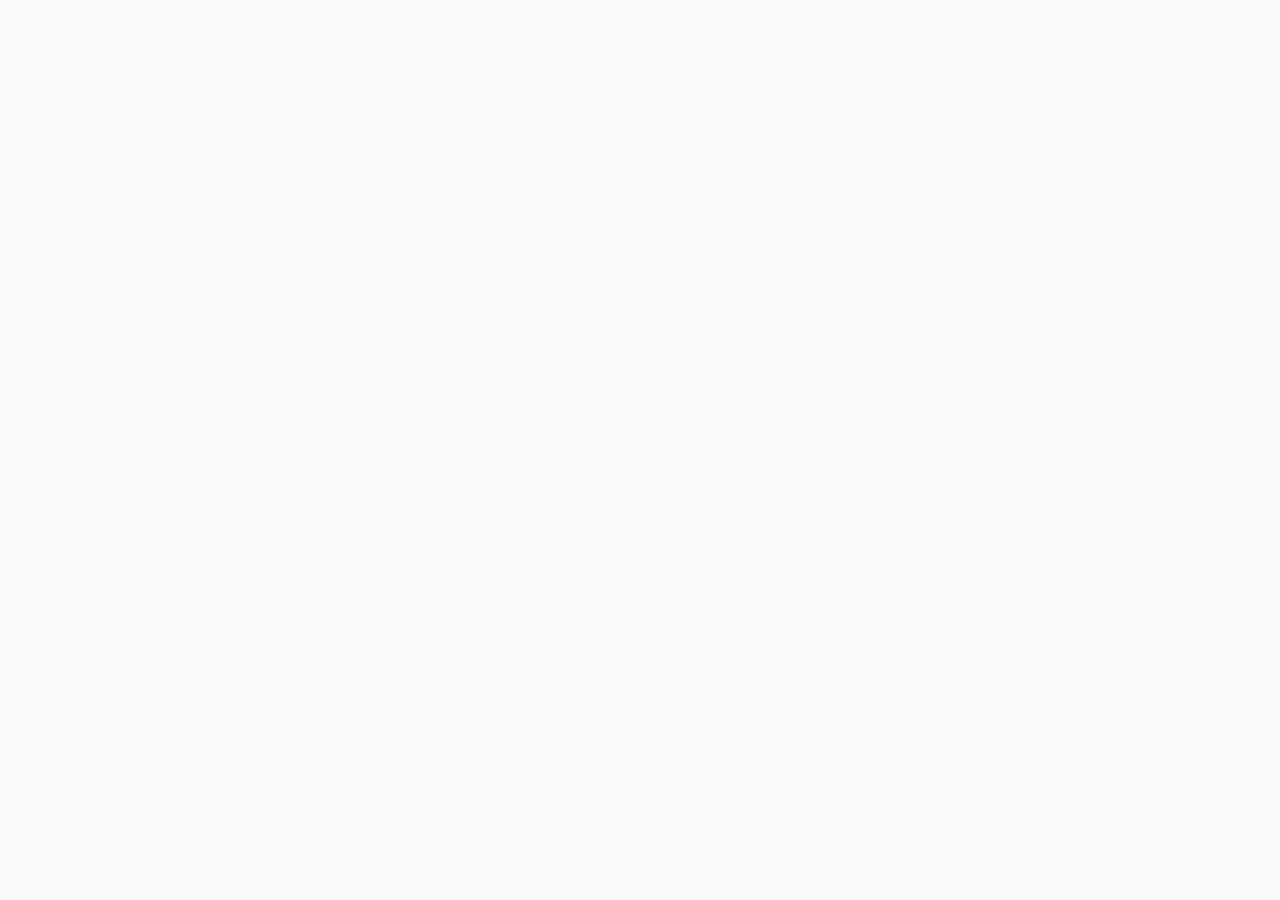
==== index.html @ 8f448148 "commit source code" ====
<!DOCTYPE html>
<html>
<head>
    <meta charset="utf-8">
    <meta name="viewport" content="width=device-width, initial-scale=1">
    <title>Layout Demo</title>
    <link rel="stylesheet" href="themes/default.css" />
    <link rel="stylesheet" href="base/jquery.mobile.structure-1.1.0.min.css" />
    <link rel="stylesheet" href="content/jquery.mobile.scrollview.css" />
    <script src="base/jquery-1.7.1.min.js"></script>
    <link rel="stylesheet" href="content/Site.css" />
    <link rel="stylesheet" href="content/jquery-mobile-fluid960.css" />
    <script type="text/javascript">
        $(document).bind("mobileinit", function () {
            // As of Beta 2, jQuery Mobile's Ajax navigation does not work in all cases (e.g.,
            // when navigating from a mobile to a non-mobile page, or when clicking "back"
            // after a form post), hence disabling it.
            //$.mobile.ajaxEnabled = false;

            // When the select has a small number of options that will fit on the device's screen, 
            // the menu will appear as a small overlay with a pop transition
            $.mobile.selectmenu.prototype.options.nativeMenu = false;
            $.mobile.loadingMessageTextVisible = true;
            if (navigator.userAgent.indexOf("Android") != -1) {
                $.mobile.defaultPageTransition = 'none';
                $.mobile.defaultDialogTransition = 'none';
            }
        });
    </script>
    <script src="base/jquery.mobile-1.1.0.min.js"></script>
    <script type="text/javascript" src="scripts/jquery.easing.1.3.js"></script>
    <script type="text/javascript" src="scripts/jquery.mobile.scrollview.js"></script>
    <script type="text/javascript" src="scripts/scrollview.js"></script>
    <script src="scripts/mobiscroll-1.5.3.js" type="text/javascript"></script>
    <link href="content/mobiscroll-1.5.3.css" rel="stylesheet" type="text/css" />
    <script type="text/javascript" src="http://maps.google.com/maps/api/js?sensor=false"></script>
    <script type="text/javascript" src="scripts/jquery.ui.map.js"></script>
    <script type="text/javascript" src="scripts/jquery.ui.map.services.js"></script>
    <script type="text/javascript" src="scripts/jquery.ui.map.extensions.js"></script>
    <script type="text/javascript" src="scripts/json.js"></script>
    <!--<script type="text/javascript" src="default.js"></script>-->
    <!--<link href="default.css" rel="stylesheet" type="text/css" />-->
    <link rel="stylesheet" href="grid/styles/jqx.base.css" type="text/css" />
    <link rel="stylesheet" href="grid/styles/jqx.a.css" type="text/css" />
    <link rel="stylesheet" href="grid/styles/jqx.b.css" type="text/css" />
    <link rel="stylesheet" href="grid/styles/jqx.c.css" type="text/css" />
    <link rel="stylesheet" href="grid/styles/jqx.d.css" type="text/css" />
    <link rel="stylesheet" href="grid/styles/jqx.e.css" type="text/css" />
    <script type="text/javascript" src="grid/scripts/jqxcore.js"></script>
    <script type="text/javascript" src="grid/scripts/jqxdata.js"></script>
    <script type="text/javascript" src="grid/scripts/jqxbuttons.js"></script>
    <script type="text/javascript" src="grid/scripts/jqxscrollbar.js"></script>
    <script type="text/javascript" src="grid/scripts/jqxlistbox.js"></script>
    <script type="text/javascript" src="grid/scripts/jqxdropdownlist.js"></script>
    <script type="text/javascript" src="grid/scripts/jqxgrid.js"></script>
    <script type="text/javascript" src="grid/scripts/jqxgrid.columnsresize.js"></script>
    <script type="text/javascript" src="grid/scripts/jqxgrid.sort.js"></script>
    <script type="text/javascript" src="grid/scripts/jqxgrid.pager.js"></script>
    <script type="text/javascript" src="grid/scripts/jqxgrid.grouping.js"></script>
    <script type="text/javascript" src="grid/scripts/jqxgrid.selection.js"></script>
    <link rel="stylesheet" href="jnotify/jNotify.jquery.css" />
    <script type="text/javascript" src="jnotify/jNotify.jquery.min.js"></script>
    <script type="text/javascript">
        //var host = 'http://vaf.vegasmb.com:8101/VAFService/Service.svc';
        //var host = 'http://localhost:2836/Service.svc';

        //var host = 'http://10.63.0.103/TestService/Service.svc';
        //var host = 'http://vaf.vegasmb.com:8101/ServiceDebug/Service.svc';
        var host = 'http://vaf.vegasmb.com:8101/Service_Custom/Service.svc';

        var prevId;
        var curWindowId;
        var dtpickertheme = 'default';
        var swatchSelected = 'a';
        var deviceAgent = navigator.userAgent.toLowerCase();
        var isMobile = deviceAgent.indexOf("mobile") > -1;
        var initTheme = "themes/default.css";
        var matches = null;

        var classes = 'ui-body-a ui-body-b ui-body-c ui-body-d ui-body-e ui-body-f ui-body-g';
        var classesBar = 'ui-bar-a ui-bar-b ui-bar-c ui-bar-d ui-bar-e ui-bar-f ui-bar-g';

        $(document).delegate('[data-role="page"]', 'pagecreate', function () {
            if ("myApps" != prevId) return;

            // Display dynamic themes from theme file            
            var txtFile = new XMLHttpRequest();
            txtFile.open("GET", $("link[href*='themes']").prop('href'), true);
            txtFile.onreadystatechange = function () {
                if (txtFile.readyState === 4) {  // Makes sure the document is ready to parse.
                    if (txtFile.status === 0 || txtFile.status === 200 || txtFile.status === 304) {  // Makes sure it's found the file.
                        var css = txtFile.responseText;
                        matches = css.match(/\/\*\s[A-Z]\s*-*\*\//g);

                        loadThemes();
                    }
                }
            }
            txtFile.send(null);
        });

        function loadThemes() {
            classes = '';
            var markup = "";
            for (var i = 0; i < matches.length; i++) {
                var upLetter = String.fromCharCode('A'.charCodeAt(0) + i);
                var loLetter = String.fromCharCode('a'.charCodeAt(0) + i);

                classes += 'ui-body-' + loLetter + ' ';
                classesBar += 'ui-body-' + loLetter + ' ';

                markup += '<li data-theme="' + loLetter + '"><a onclick="changeSwatch(&quot;' + loLetter + '&quot;, &quot;Theme ' + upLetter + '&quot;);">Theme ' + upLetter + '</a></li>';
            }

            // Update the content and refresh
            $('#lstThemes').html(markup);
            try {
                $('#lstThemes').listview('refresh');
            } catch (e) { }
        }

        // Change theme for each page
        $(document).delegate('[data-role="page"]', 'pagecreate', function (e) {
            $(this).removeClass(classes).addClass('ui-body-' + swatchSelected).attr('data-theme', swatchSelected);
            if ($(this).children('.ui-header') != null)
                $(this).children('.ui-header').removeClass(classes).addClass('ui-bar-' + swatchSelected).attr('data-theme', swatchSelected);
            if ($(this).children('.ui-footer') != null)
                $(this).children('.ui-footer').removeClass(classes).addClass('ui-bar-' + swatchSelected).attr('data-theme', swatchSelected);
        });

        $(document).delegate('[data-role="page"]', "pagebeforehide", function (evt, ui) {
            setTimeout(function () { $.mobile.showPageLoadingMsg(); }, 1);
        });

        $(document).delegate('[data-role="page"], [data-role="dialog"]', 'pageshow', function () {
            setTimeout(function () { $.mobile.hidePageLoadingMsg(); }, 100);
        });

        $(document).delegate('.newPage, #mapPage, #routePage', 'refresh', function (e, newTheme) {
            var oldTheme = $(this).attr('data-theme') || 'a';
            newTheme = newTheme || 'a';

            if (oldTheme == newTheme) return;

            $(curWindowId + ' .ui-body-' + oldTheme).each(function () {
                $(this).removeClass('ui-body-' + oldTheme).addClass('ui-body-' + newTheme);
            });

            $(curWindowId + ' .ui-btn-up-' + oldTheme).each(function () {
                $(this).removeClass('ui-btn-up-' + oldTheme).addClass('ui-btn-up-' + newTheme);
            });

            $(curWindowId + ' .ui-btn-down-' + oldTheme).each(function () {
                $(this).removeClass('ui-btn-down-' + oldTheme).addClass('ui-btn-down-' + newTheme);
            });

            $(this).find('*[data-theme]').each(function (index) {
                $(this).attr('data-theme', newTheme);
            });

            if ($(this).children('.ui-header') != null)
                $(this).children('.ui-header').attr('data-theme', newTheme).removeClass(classesBar).addClass('ui-bar-' + newTheme);
            if ($(this).children('.ui-footer') != null)
                $(this).children('.ui-footer').attr('data-theme', newTheme).removeClass(classesBar).addClass('ui-bar-' + newTheme);

            $(this).attr('data-theme', newTheme).removeClass('ui-body-' + oldTheme).addClass('ui-body-' + newTheme).trigger('create');
        });

        function changePage(id) {
            curWindowId = id;
            prevId = $.mobile.activePage.prop('id');
            
            $.mobile.changePage(jQuery(id));

            if (id != '#myApps')
                $(id).trigger('refresh', swatchSelected);
        }

        function changeSwatch(swatch, swatchName) {
            swatchSelected = swatch;
            
            $("#dialog").dialog("close");
            $('div[id|="jqxgrid"]').each(function () {
                $(this).jqxGrid({ theme: swatchSelected });
                $(this).jqxGrid('refresh');
            });
            $(curWindowId).trigger('refresh', swatchSelected);

            loadThemes();
            $("#selectTheme .ui-btn-text").text(swatchName);
        }

        // Add this to run correctly on Android
        $('#mainPage').live("pageshow", function () {
            changePage("#myApps");
        });

        $('#myApps').live("pageshow", function () {
            // Always set default theme for main page
            swatchSelected = 'a';
            $("link[href*='themes']").prop('href', initTheme);

            $.mobile.showPageLoadingMsg();
            var postTo = host + '/GetCurrentApps?method=?';

            $.ajax({
                url: postTo,
                data: {},
                type: "GET",
                dataType: "jsonp",
                success: function (data) {
                    $.mobile.hidePageLoadingMsg();

                    var x = jQuery.parseJSON(data);
                    var markup = "";

                    $.each(x.myApps, function (index, elem) {
                        markup += '<li><a id="' + elem.Id + '#' + elem.CustomTheme + '" onclick="openApp(this);">' + elem.Name + '</a></li>';
                    });

                    // Update the content and refresh
                    $('#listMyApps').html(markup);
                    $('#listMyApps').listview('refresh');
                },
                error: function (xhr, ajaxOptions, thrownError) {
                    showMessage('Error while trying to load data from the server !');
                    $.mobile.hidePageLoadingMsg();
                }
            });

            // update the body theme when page shown
            $(this).removeClass(classes).addClass('ui-body-' + swatchSelected).attr('data-theme', swatchSelected);
        });

        var selectedApp = '';
        function openApp(li) {
            var parts = li.id.split('#');

            if (parts.length == 0) return;

            $.mobile.showPageLoadingMsg();

            // Change theme to selected app            
            if (jQuery.trim(parts[1]) != '' && parts[1] != "null")
                $("link[href*='themes']").prop('href', parts[1]);

            var postTo = host + '/GetCurrentApp?method=?';
            selectedApp = parts[0];
            $.ajax({
                url: postTo,
                data: { appID: selectedApp, theme: swatchSelected },
                type: "GET",
                dataType: "jsonp",
                success: function (response) {
                    $.mobile.hidePageLoadingMsg();

                    var data = jQuery.parseJSON(response.GetCurrentAppResult);

                    // Remove the generated pages that are instantiated before if any
                    $('div').remove('.newPage');

                    //append the new page onto the end of the body
                    $('#page_body').append(data.html);

                    //initialize the new page
                    $.mobile.initializePage();

                    //navigate to the new page
                    changePage("#" + data.pageid);

                    // prefetch other pages
                    for (var i = 0; i < data.pages.length; i++)
                        $.mobile.loadPage('#' + data.pages[i]);

                    $.mobile.loadPage('#mapPage');
                    $.mobile.loadPage('#routePage');

                    // Apply date and time picker functionalities
                    for (i = 0; i < data.dateIds.length; i++)
                        makeDatePicker(data.dateIds[i]);

                    for (i = 0; i < data.timeIds.length; i++)
                        makeTimePicker(data.timeIds[i]);

                    for (i = 0; i < data.dateTimeIds.length; i++)
                        makeDateTimePicker(data.dateTimeIds[i]);
                },
                error: function (xhr, ajaxOptions, thrownError) {
                    showMessage('Error while trying to load data from the server !');
                    $.mobile.hidePageLoadingMsg();
                }
            });
        }

        function makeDatePicker(id) {
            $('#' + id).scroller({ theme: dtpickertheme, dateFormat: 'dd.mm.yy', dateOrder: 'ddmmy' });
            $('#' + id).scroller('setDate', new Date(), true);
        }

        function makeTimePicker(id) {
            $('#' + id).scroller({ preset: 'time', theme: dtpickertheme, ampm: false, stepMinute: 5, timeFormat: 'HH:ii' });
            $('#' + id).scroller('setDate', new Date(), true);
        }

        function makeDateTimePicker(id) {
            $('#' + id).scroller({ preset: 'datetime', theme: dtpickertheme, dateFormat: 'dd.mm.yy', ampm: false, stepMinute: 5, timeFormat: 'HH:ii', dateOrder: 'ddmmy' });
            $('#' + id).scroller('setDate', new Date(), true);
        }

        function showMessage(message) {
            //$("<div id='notification' class='ui-loader ui-overlay-shadow ui-body-e ui-corner-all' style='padding:5px 15px;'><h1>" + message + "</h1></div>")
//            $("<div id='notification' class='ui-loader ui-overlay-shadow ui-body-e ui-corner-all' style='padding:5px 15px;'><p><strong>" + message + "</strong></p></div>")
//				.css({ "display": "block", "opacity": 0.96, "top": $(window).scrollTop() + 100 })
//				.appendTo($.mobile.pageContainer)
//				.delay(800)
//				.fadeOut(800, function () {
//				    $(this).remove();
            //				});
            jError(message, { autoHide: true,
                TimeShown: 3000,
                ShowOverlay: false,
                HorizontalPosition: 'center'
            });
        }

        var address = "";
        function showMap(id) {
            address = $(id).val();

            if (address != "") {
                //$('#backMap').attr('href', '#' + $.mobile.activePage.prop('id'));
                $('#backMap').attr('onclick', 'changePage("#' + $.mobile.activePage.prop('id') + '")');

                try {
                    $('#map-canvas').gmap('destroy');
                } catch (err) { }

                changePage("#mapPage");

                var geocoder = new google.maps.Geocoder();
                geocoder.geocode({ 'address': address }, function (results, status) {
                    if (status == google.maps.GeocoderStatus.OK) {
                        lat = results[0].geometry.location.lat();
                        lng = results[0].geometry.location.lng();
                    }
                    else {
                        showMessage('Cannot locate the address !');
                        return false;
                    }

                    var latlng = new google.maps.LatLng(lat, lng);
                    $('#map-canvas').gmap({ 'center': latlng, 'zoom': 14 }).bind('init', function (evt, map) {
                        $('#map-canvas').gmap('addMarker', { 'position': map.getCenter(), 'animation': google.maps.Animation.DROP });
                    });
                });
            }
            else {
                showMessage('Address is empty !');
            }
        }

        function showRoute(id) {
            address = "";
            address = $(id).val();

            if (address != "") {
                //$('#backRoute').attr('href', '#' + $.mobile.activePage.prop('id'));
                $('#backRoute').attr('onclick', 'changePage("#' + $.mobile.activePage.prop('id') + '")');

                changePage("#routePage");
            }
            else {
                showMessage('Address is empty !');
            }
        }

        $('#routePage').live("pageshow", function () {
            $.mobile.showPageLoadingMsg();
            if (address != "") {
                try {
                    $('#route_canvas').gmap('destroy');
                } catch (err) { }

                $('#route_canvas').gmap().bind('init', function (evt, map) {
                    $('#route_canvas').gmap('getCurrentPosition', function (position, status) {
                        if (status === 'OK') {
                            var clientPosition = new google.maps.LatLng(position.coords.latitude, position.coords.longitude);
                            $('#route_canvas').gmap('displayDirections',
                                { 'origin': clientPosition,
                                    'destination': address, 'travelMode':
                                google.maps.DirectionsTravelMode.DRIVING
                                },
                            { 'panel': document.getElementById('results') }, function (success, response) {
                                $.mobile.hidePageLoadingMsg();

                                if (success) {
                                    showMessage('Get directions successfully !');
                                } else {
                                    showMessage('Get directions failed !');
                                }
                            });
                        }
                        else {
                            $.mobile.hidePageLoadingMsg();
                            showMessage('Cannot get the location !');
                        }
                    });
                });
            }

            OnResizePage();
        });

        function doCall(id, a) {
            var phone = $(id).val();

            if (phone != "") {
                $(a).prop("href", "tel:" + phone);
            }
            else {
                showMessage('Please enter the phone number !');
            }
        }

        function sendSMS(id, a) {
            var phone = $(id).val();

            if (phone != "") {
                $(a).prop("href", "sms:" + phone);
            }
            else {
                showMessage('Please enter the phone number !');
            }
        }

        function sendMail(id, a) {
            var email = $(id).val();

            if (email != "") {
                $(a).prop("href", "mailto:" + email);
            }
            else {
                showMessage('Please enter the email address !');
            }
        }

        function onSendMail(data) {
            $.mobile.hidePageLoadingMsg();
            if (data.result == '') {
                showMessage('Email sent successfully !');
            }
            else {
                showMessage('Failed to send mail with error: ' + data.result);
            }
        }

        $(document).delegate('.newPage', 'pageshow', function () {
            if ($('[data-role="navbar"]') != null) {
                var pageId = $.trim($(this).prop('id'));
                $('#ul' + pageId + ' a').removeClass("ui-btn-active ui-state-persist");

                $('#ul' + pageId + ' a').each(function (index) {
                    if ($.trim($(this).prop('class')).indexOf(pageId) != -1) {
                        $(this).addClass("ui-btn-active ui-state-persist");
                    }
                });
            }

            arrangeWindows($(this));
        });

        function arrangeWindows(page) {
            var wh = window.innerHeight;
            var ww = window.innerWidth;
            var count = 0;
            var ch = $(page).children(".ui-content").height();

            var pageId = $.trim($(page).prop('id'));
            var windowCount = $("#" + pageId + " .ui-collapsible").length;
            var eachWH = ch / windowCount;
            if (windowCount > 1) {
                $("#" + pageId + " .ui-collapsible").each(function (index) {
                    var curId = $(this).attr('id');
                    var parts = curId.split('-');
                    var gridId = 'jqxgrid-' + parts[1];

                    $(this).removeClass('content-left content-right');

                    if (ww > wh) { // for tablets
                        var pt = parseFloat($(this).css("padding-top")),
                        pb = parseFloat($(this).css("padding-bottom")),
                        h3 = $('#' + $(this).attr('id') + ' h3').height();

                        $(this).addClass(count % 2 == 0 ? 'content-left' : 'content-right');

                        $('.window').css('height', ch - pt - pb - h3 - 55);

                        // for grid layout
                        $('.grid').css('height', ch - pt - pb - h3 - 40);
                        $('#' + gridId).jqxGrid({
                            height: ch - pt - pb - h3 - 40
                            , width: $('#' + $(this).attr('id') + ' h3').width() - 30
                        });

                        //$('#' + gridId).jqxGrid('render');

                        count++;
                    }
                    else { // for mobiles
                        $('.window').css('height', eachWH - 70);

                        // for grid layout
                        $('.grid').css('height', eachWH - 70);
                        $('#' + gridId).jqxGrid({
                            height: eachWH - 70,
                            width: $('#' + $(this).attr('id') + ' h3').width() - 30
                        });
                        //$('#' + gridId).jqxGrid('render');
                    }
                });
            }
            else {
                $("#" + pageId + " .ui-collapsible").each(function (index) {
                    var curId = $(this).attr('id');
                    var parts = curId.split('-');
                    var gridId = 'jqxgrid-' + parts[1];

                    $(this).removeClass('content-left content-right');
                    var pt = parseFloat($(this).css("padding-top")),
                        pb = parseFloat($(this).css("padding-bottom")),
                        h3 = $('#' + $(this).attr('id') + ' h3').height();

                    $('.window').css('height', ch - pt - pb - h3 - 55);

                    // for grid layout
                    $('.grid').css('height', ch - pt - pb - h3 - 40);
                    $('#' + gridId).jqxGrid({
                        height: ch - pt - pb - h3 - 40,
                        width: $('#' + $(this).attr('id') + ' h3').width() - 30
                    });
                    //$('#' + gridId).jqxGrid('render');
                });
            }
        }

        function OnResizePage() {
            if ("routePage" == $.mobile.activePage.prop('id')) {
                var content = $.mobile.activePage.children(".ui-content");

                $('#route_canvas').css('height', content.height());
            }
        }

        $(window).bind("orientationchange", function (event) {
            OnResizePage();

            arrangeWindows($.mobile.activePage);
        });

        var wrapperId;
        var pageIndexes = new Array();
        var scrollers = new Array();
        function pullUpAction(id, pageIndex) {
            wrapperId = id;
            var postTo = host + '/GetPageData?method=?';
            $.ajax({
                url: postTo,
                data: { windowWrapperId: id, pageIndex: pageIndex },
                type: "GET",
                dataType: "jsonp",
                success: onGetPageData,
                error: function (xhr, ajaxOptions, thrownError) {
                    showMessage('Error while trying to load data from the server !');
                    $.mobile.hidePageLoadingMsg();
                }
            });
        }

        function pullDownAction(id, pageIndex) {
            wrapperId = id;
            var postTo = host + '/GetPageData?method=?';
            $.ajax({
                url: postTo,
                data: { windowWrapperId: id, pageIndex: pageIndex },
                type: "GET",
                dataType: "jsonp",
                success: onGetPageData,
                error: function (xhr, ajaxOptions, thrownError) {
                    showMessage('Error while trying to load data from the server !');
                    $.mobile.hidePageLoadingMsg();
                }
            });
        }

        function onGetPageData(response) {
            var data = jQuery.parseJSON(response.GetPageDataResult);

            $('#' + wrapperId + ' .iscroller').empty();
            $('#' + wrapperId + ' .iscroller').html(data.html);

            $.mobile.activePage.trigger("create");

            // Apply date and time picker functionalities
            for (var i = 0; i < data.dateIds.length; i++)
                makeDatePicker(data.dateIds[i]);

            for (i = 0; i < data.timeIds.length; i++)
                makeTimePicker(data.timeIds[i]);

            for (i = 0; i < data.dateTimeIds.length; i++)
                makeDateTimePicker(data.dateTimeIds[i]);

            /*try{
            $("ul").listview();
            }catch(e){}*/

            $("#" + wrapperId).scrollview("scrollTo", 0, 0);
        }
    </script>
    <style type="text/css">
        .header
        {
            font-weight:bold; font-size:14px; /*margin-top:5px;*/
        }
        
        .textcell
        {
            /*color:Black;*/
        }
        
        .numbercell
        {
            color:Red;
        }
        /* disable shadows for better android performance */
.ui-body-a,
.ui-bar-a,
.ui-btn-up-a,
.ui-btn-hover-a,
.ui-btn-down-a,

.ui-body-b,
.ui-bar-b,
.ui-btn-up-b,
.ui-btn-hover-b,
.ui-btn-down-b,

.ui-body-c,
.ui-bar-c,
.ui-btn-up-c,
.ui-btn-hover-c,
.ui-btn-down-c,

.ui-body-d,
.ui-bar-d,
.ui-btn-up-d,
.ui-btn-hover-d,
.ui-btn-down-d,

.ui-body-e,
.ui-bar-e,
.ui-btn-up-e,
.ui-btn-hover-e,
.ui-btn-down-e,

.ui-shadow-inset,
.ui-icon-shadow,
.ui-focus,
.ui-overlay-shadow,
.ui-shadow,
.ui-btn-active,
* {
    text-shadow: none !important;
    box-shadow: none !important;
    -moz-box-shadow: none !important;
    -webkit-box-shadow: none !important;
}
        .content-left
        {
            float: left;
            width: 45%;
        }
        
        .content-right
        {
            width: 45%;
            float: right;
            margin-right: 1%;
            padding-right: 1%;            
        }

        .window
        {
            position:relative; z-index:1;
	        /*top:110px; bottom:48px; */
	        height:500px;
	        /*left:-9999px;*/
	        /*width:100%;*/
	        /*background:#aaa;*/
	        overflow:auto;
        }

        .iscroller {
	        position:relative; z-index:1;
        /*	-webkit-touch-callout:none;*/
	        -webkit-tap-highlight-color:rgba(0,0,0,0);
	        width:100%;
	        padding:0;
        }

        .page-map, .ui-content, #map-canvas, #route_canvas
        {
            width: 100%;
            height: 100%;
            padding: 0;
        }

        /**
         *
         * Pull down styles
         *
         */
        .pullDown, .pullUp {
	        background:#fff;
	        height:40px;
	        line-height:40px;
	        padding:5px 10px;
	        border-bottom:1px solid #ccc;
	        font-weight:bold;
	        font-size:14px;
	        color:#888;	        
        }
        .pullDown .pullDownIcon, .pullUp .pullUpIcon  {
	        display:block; float:left;
	        width:40px; height:40px;
	        background:url(images/pull-icon@2x.png) 0 0 no-repeat;
	        -webkit-background-size:40px 80px; background-size:40px 80px;
	        -webkit-transition-property:-webkit-transform;
	        -webkit-transition-duration:250ms;	
        }
        .pullDown .pullDownIcon {
	        -webkit-transform:rotate(0deg) translateZ(0);
        }
        .pullUp .pullUpIcon  {
	        -webkit-transform:rotate(-180deg) translateZ(0);
        }

        .pullDown.flip .pullDownIcon {
	        -webkit-transform:rotate(-180deg) translateZ(0);
        }

        .pullUp.flip .pullUpIcon {
	        -webkit-transform:rotate(0deg) translateZ(0);
        }

        .pullDown.loading .pullDownIcon, .pullUp.loading .pullUpIcon {
	        background-position:0 100%;
	        -webkit-transform:rotate(0deg) translateZ(0);
	        -webkit-transition-duration:0ms;

	        -webkit-animation-name:loading;
	        -webkit-animation-duration:2s;
	        -webkit-animation-iteration-count:infinite;
	        -webkit-animation-timing-function:linear;
        }

        @-webkit-keyframes loading {
	        from { -webkit-transform:rotate(0deg) translateZ(0); }
	        to { -webkit-transform:rotate(360deg) translateZ(0); }
        }        
        .page-map, .ui-content, #map-canvas, #route_canvas
        {
            width: 100%;
            height: 100%;
            padding: 0;
        }
    </style>
</head>
<body id="page_body">
    
    <div data-role="page" data-theme="b" id="mainPage">
        <div data-role="header">
            <h1>
                HTML Client</h1>
        </div>
        <div data-role="content">
            <h1>
                Main Page</h1>
        </div>
    </div>
    <div data-role="page" id="myApps">
        <div data-role="header">
            <h1>
                Layout Demo</h1>
        </div>
        <div data-role="content">
            <ul data-role="listview" data-inset="true" id="listMyApps">
            </ul>
        </div>
    </div>
    <div data-role="page" id="mapPage" class="page-map">
        <div data-role="header" data-position="fixed" data-nobackbtn="true">
            <h1>
                Show Map</h1>
            <a data-icon="arrow-l" class="ui-btn-left" href="#FunctionalityModule" data-role="button"
                data-inline="true" id="backMap">Back</a>
        </div>
        <div data-role="content">
            <div id="map-canvas">
                <!-- map loads here... -->
            </div>
        </div>
    </div>
    <div data-role="page" id="routePage" class="page-map">
        <div data-role="header" data-position="fixed" data-nobackbtn="true">
            <h1>
                Show Route</h1>
            <a data-icon="arrow-l" class="ui-btn-left" href="#FunctionalityModule" data-role="button"
                data-inline="true" id="backRoute">Back</a>
        </div>
        <!-- /header -->
        <div data-role="content">
            <div id="route_canvas" style="height: 500px;">
                <!-- map loads here... -->
            </div>
            <div id="results" style="display: none;">
            </div>
        </div>
    </div>
    <div data-role="dialog" id="dialog">
        <div data-role="header">
            <h1>
                Select Theme</h1>
        </div>
        <div data-role="content">
            <ul data-role="listview" data-inset="true" id="lstThemes">
                <li data-theme="a"><a href="#" onclick="changeSwatch('a', 'Theme A');">Theme A</a></li>
                <li data-theme="b"><a href="#" onclick="changeSwatch('b', 'Theme B');">Theme B</a></li>
                <li data-theme="c"><a href="#" onclick="changeSwatch('c', 'Theme C');">Theme C</a></li>
            </ul>
        </div>
    </div>
</body>
</html>
---- themes/default.css ----
/*
* jQuery Mobile Framework 1.1.0
* http://jquerymobile.com
*
* Copyright 2011 (c) jQuery Project
* Dual licensed under the MIT or GPL Version 2 licenses.
* http://jquery.org/license
*
*/
/* Swatches */

/* A
-----------------------------------------------------------------------------------------------------------*/

.ui-bar-a {
	border: 1px solid #333 /*{a-bar-border}*/;
	background: #111111 /*{a-bar-background-color}*/;
	color: #fff /*{a-bar-color}*/;
	font-weight: bold;
	text-shadow: 0 /*{a-bar-shadow-x}*/ -1px /*{a-bar-shadow-y}*/ 1px /*{a-bar-shadow-radius}*/ #000000 /*{a-bar-shadow-color}*/;
	background-image: -webkit-gradient(linear, left top, left bottom, from( #3c3c3c /*{a-bar-background-start}*/), to( #111 /*{a-bar-background-end}*/)); /* Saf4+, Chrome */
	background-image: -webkit-linear-gradient( #3c3c3c /*{a-bar-background-start}*/, #111 /*{a-bar-background-end}*/); /* Chrome 10+, Saf5.1+ */
	background-image:    -moz-linear-gradient( #3c3c3c /*{a-bar-background-start}*/, #111 /*{a-bar-background-end}*/); /* FF3.6 */
	background-image:     -ms-linear-gradient( #3c3c3c /*{a-bar-background-start}*/, #111 /*{a-bar-background-end}*/); /* IE10 */
	background-image:      -o-linear-gradient( #3c3c3c /*{a-bar-background-start}*/, #111 /*{a-bar-background-end}*/); /* Opera 11.10+ */
	background-image:         linear-gradient( #3c3c3c /*{a-bar-background-start}*/, #111 /*{a-bar-background-end}*/);
}

.ui-bar-a .ui-link-inherit {
	color: #fff /*{a-bar-color}*/;
}
.ui-bar-a .ui-link {
	color: #7cc4e7 /*{a-bar-link-color}*/;
	font-weight: bold;
}

.ui-bar-a .ui-link:hover {
	color: #2489CE /*{a-bar-link-hover}*/;
}

.ui-bar-a .ui-link:active {
	color: #2489CE /*{a-bar-link-active}*/;
}

.ui-bar-a .ui-link:visited {
    color: #2489CE /*{a-bar-link-visited}*/;
}

.ui-bar-a,
.ui-bar-a input,
.ui-bar-a select,
.ui-bar-a textarea,
.ui-bar-a button {
	 font-family: Helvetica, Arial, sans-serif /*{global-font-family}*/;
}
.ui-body-a,
.ui-overlay-a {
	border: 1px solid #444 /*{a-body-border}*/;
	color: #fff /*{a-body-color}*/;
	text-shadow: 0 /*{a-body-shadow-x}*/ 1px /*{a-body-shadow-y}*/ 1px /*{a-body-shadow-radius}*/ #111 /*{a-body-shadow-color}*/;
	background: #222 /*{a-body-background-color}*/;
	background-image: -webkit-gradient(linear, left top, left bottom, from( #444 /*{a-body-background-start}*/), to( #222 /*{a-body-background-end}*/)); /* Saf4+, Chrome */
	background-image: -webkit-linear-gradient( #444 /*{a-body-background-start}*/, #222 /*{a-body-background-end}*/); /* Chrome 10+, Saf5.1+ */
	background-image:    -moz-linear-gradient( #444 /*{a-body-background-start}*/, #222 /*{a-body-background-end}*/); /* FF3.6 */
	background-image:     -ms-linear-gradient( #444 /*{a-body-background-start}*/, #222 /*{a-body-background-end}*/); /* IE10 */
	background-image:      -o-linear-gradient( #444 /*{a-body-background-start}*/, #222 /*{a-body-background-end}*/); /* Opera 11.10+ */
	background-image:         linear-gradient( #444 /*{a-body-background-start}*/, #222 /*{a-body-background-end}*/);
}
.ui-overlay-a {
	background-image: none;
	border-width: 0;
}
.ui-body-a,
.ui-body-a input,
.ui-body-a select,
.ui-body-a textarea,
.ui-body-a button {
	 font-family: Helvetica, Arial, sans-serif /*{global-font-family}*/;
}

.ui-body-a .ui-link-inherit {
	color: #fff /*{a-body-color}*/;
}

.ui-body-a .ui-link {
	color: #2489CE /*{a-body-link-color}*/;
	font-weight: bold;
}

.ui-body-a .ui-link:hover {
	color: #2489CE /*{a-body-link-hover}*/;
}

.ui-body-a .ui-link:active {
	color: #2489CE /*{a-body-link-active}*/;
}

.ui-body-a .ui-link:visited {
    color: #2489CE /*{a-body-link-visited}*/;
}

.ui-btn-up-a {
	border: 1px solid #111 /*{a-bup-border}*/;
	background: #333 /*{a-bup-background-color}*/;
	font-weight: bold;
	color: #fff /*{a-bup-color}*/;
	text-shadow: 0 /*{a-bup-shadow-x}*/ 1px /*{a-bup-shadow-y}*/ 1px /*{a-bup-shadow-radius}*/ #111 /*{a-bup-shadow-color}*/;
	background-image: -webkit-gradient(linear, left top, left bottom, from( #444444 /*{a-bup-background-start}*/), to( #2d2d2d /*{a-bup-background-end}*/)); /* Saf4+, Chrome */
	background-image: -webkit-linear-gradient( #444444 /*{a-bup-background-start}*/, #2d2d2d /*{a-bup-background-end}*/); /* Chrome 10+, Saf5.1+ */
	background-image:    -moz-linear-gradient( #444444 /*{a-bup-background-start}*/, #2d2d2d /*{a-bup-background-end}*/); /* FF3.6 */
	background-image:     -ms-linear-gradient( #444444 /*{a-bup-background-start}*/, #2d2d2d /*{a-bup-background-end}*/); /* IE10 */
	background-image:      -o-linear-gradient( #444444 /*{a-bup-background-start}*/, #2d2d2d /*{a-bup-background-end}*/); /* Opera 11.10+ */
	background-image:         linear-gradient( #444444 /*{a-bup-background-start}*/, #2d2d2d /*{a-bup-background-end}*/);
}
.ui-btn-up-a a.ui-link-inherit {
	color: #fff /*{a-bup-color}*/;
}

.ui-btn-hover-a {
	border: 1px solid #000 /*{a-bhover-border}*/;
	background: #444444 /*{a-bhover-background-color}*/;
	font-weight: bold;
	color: #fff /*{a-bhover-color}*/;
	text-shadow: 0 /*{a-bhover-shadow-x}*/ 1px /*{a-bhover-shadow-y}*/ 1px /*{a-bhover-shadow-radius}*/ #111 /*{a-bhover-shadow-color}*/;
	background-image: -webkit-gradient(linear, left top, left bottom, from( #555555 /*{a-bhover-background-start}*/), to( #383838 /*{a-bhover-background-end}*/)); /* Saf4+, Chrome */
	background-image: -webkit-linear-gradient( #555555 /*{a-bhover-background-start}*/, #383838 /*{a-bhover-background-end}*/); /* Chrome 10+, Saf5.1+ */
	background-image:    -moz-linear-gradient( #555555 /*{a-bhover-background-start}*/, #383838 /*{a-bhover-background-end}*/); /* FF3.6 */
	background-image:     -ms-linear-gradient( #555555 /*{a-bhover-background-start}*/, #383838 /*{a-bhover-background-end}*/); /* IE10 */
	background-image:      -o-linear-gradient( #555555 /*{a-bhover-background-start}*/, #383838 /*{a-bhover-background-end}*/); /* Opera 11.10+ */
	background-image:         linear-gradient( #555555 /*{a-bhover-background-start}*/, #383838 /*{a-bhover-background-end}*/);
}
.ui-btn-hover-a a.ui-link-inherit {
	color: #fff /*{a-bhover-color}*/;
}
.ui-btn-down-a {
	border: 1px solid #000 /*{a-bdown-border}*/;
	background: #222 /*{a-bdown-background-color}*/;
	font-weight: bold;
	color: #fff /*{a-bdown-color}*/;
	text-shadow: 0 /*{a-bdown-shadow-x}*/ 1px /*{a-bdown-shadow-y}*/ 1px /*{a-bdown-shadow-radius}*/ #111 /*{a-bdown-shadow-color}*/;
	background-image: -webkit-gradient(linear, left top, left bottom, from( #202020 /*{a-bdown-background-start}*/), to( #2c2c2c /*{a-bdown-background-end}*/)); /* Saf4+, Chrome */
	background-image: -webkit-linear-gradient( #202020 /*{a-bdown-background-start}*/, #2c2c2c /*{a-bdown-background-end}*/); /* Chrome 10+, Saf5.1+ */
	background-image:    -moz-linear-gradient( #202020 /*{a-bdown-background-start}*/, #2c2c2c /*{a-bdown-background-end}*/); /* FF3.6 */
	background-image:     -ms-linear-gradient( #202020 /*{a-bdown-background-start}*/, #2c2c2c /*{a-bdown-background-end}*/); /* IE10 */
	background-image:      -o-linear-gradient( #202020 /*{a-bdown-background-start}*/, #2c2c2c /*{a-bdown-background-end}*/); /* Opera 11.10+ */
	background-image:         linear-gradient( #202020 /*{a-bdown-background-start}*/, #2c2c2c /*{a-bdown-background-end}*/);
}
.ui-btn-down-a a.ui-link-inherit {
	color: #fff /*{a-bdown-color}*/;
}
.ui-btn-up-a,
.ui-btn-hover-a,
.ui-btn-down-a {
	 font-family: Helvetica, Arial, sans-serif /*{global-font-family}*/;
	text-decoration: none;
}

/* B
-----------------------------------------------------------------------------------------------------------*/

.ui-bar-b {
	border: 1px solid #456f9a /*{b-bar-border}*/;
	background: #5e87b0 /*{b-bar-background-color}*/;
	color: #fff /*{b-bar-color}*/;
	font-weight: bold;
	text-shadow: 0 /*{b-bar-shadow-x}*/ 1px /*{b-bar-shadow-y}*/ 1px /*{b-bar-shadow-radius}*/ #3e6790 /*{b-bar-shadow-color}*/;
	background-image: -webkit-gradient(linear, left top, left bottom, from( #6facd5 /*{b-bar-background-start}*/), to( #497bae /*{b-bar-background-end}*/)); /* Saf4+, Chrome */
	background-image: -webkit-linear-gradient( #6facd5 /*{b-bar-background-start}*/, #497bae /*{b-bar-background-end}*/); /* Chrome 10+, Saf5.1+ */
	background-image:    -moz-linear-gradient( #6facd5 /*{b-bar-background-start}*/, #497bae /*{b-bar-background-end}*/); /* FF3.6 */
	background-image:     -ms-linear-gradient( #6facd5 /*{b-bar-background-start}*/, #497bae /*{b-bar-background-end}*/); /* IE10 */
	background-image:      -o-linear-gradient( #6facd5 /*{b-bar-background-start}*/, #497bae /*{b-bar-background-end}*/); /* Opera 11.10+ */
	background-image:         linear-gradient( #6facd5 /*{b-bar-background-start}*/, #497bae /*{b-bar-background-end}*/);
}

.ui-bar-b .ui-link-inherit {
	color: #fff /*{b-bar-color}*/;
}
.ui-bar-b .ui-link {
	color: #ddf0f8 /*{b-bar-link-color}*/;
	font-weight: bold;
}

.ui-bar-b .ui-link:hover {
	color: #ddf0f8 /*{b-bar-link-hover}*/;
}

.ui-bar-b .ui-link:active {
	color: #ddf0f8 /*{b-bar-link-active}*/;
}

.ui-bar-b .ui-link:visited {
    color: #ddf0f8 /*{b-bar-link-visited}*/;
}

.ui-bar-b,
.ui-bar-b input,
.ui-bar-b select,
.ui-bar-b textarea,
.ui-bar-b button {
	 font-family: Helvetica, Arial, sans-serif /*{global-font-family}*/;
}
.ui-body-b,
.ui-overlay-b {
	border: 1px solid #999 /*{b-body-border}*/;
	color: #333333 /*{b-body-color}*/;
	text-shadow: 0 /*{b-body-shadow-x}*/ 1px /*{b-body-shadow-y}*/ 0 /*{b-body-shadow-radius}*/ #fff /*{b-body-shadow-color}*/;
	background: #f3f3f3 /*{b-body-background-color}*/;
	background-image: -webkit-gradient(linear, left top, left bottom, from( #ddd /*{b-body-background-start}*/), to( #ccc /*{b-body-background-end}*/)); /* Saf4+, Chrome */
	background-image: -webkit-linear-gradient( #ddd /*{b-body-background-start}*/, #ccc /*{b-body-background-end}*/); /* Chrome 10+, Saf5.1+ */
	background-image:    -moz-linear-gradient( #ddd /*{b-body-background-start}*/, #ccc /*{b-body-background-end}*/); /* FF3.6 */
	background-image:     -ms-linear-gradient( #ddd /*{b-body-background-start}*/, #ccc /*{b-body-background-end}*/); /* IE10 */
	background-image:      -o-linear-gradient( #ddd /*{b-body-background-start}*/, #ccc /*{b-body-background-end}*/); /* Opera 11.10+ */
	background-image:         linear-gradient( #ddd /*{b-body-background-start}*/, #ccc /*{b-body-background-end}*/);
}
.ui-overlay-b {
	background-image: none;
	border-width: 0;
}
.ui-body-b,
.ui-body-b input,
.ui-body-b select,
.ui-body-b textarea,
.ui-body-b button {
	 font-family: Helvetica, Arial, sans-serif /*{global-font-family}*/;
}

.ui-body-b .ui-link-inherit {
	color: #333333 /*{b-body-color}*/;
}

.ui-body-b .ui-link {
	color: #2489CE /*{b-body-link-color}*/;
	font-weight: bold;
}

.ui-body-b .ui-link:hover {
	color: #2489CE /*{b-body-link-hover}*/;
}

.ui-body-b .ui-link:active {
	color: #2489CE /*{b-body-link-active}*/;
}

.ui-body-b .ui-link:visited {
    color: #2489CE /*{b-body-link-visited}*/;
}

.ui-btn-up-b {
	border: 1px solid #044062 /*{b-bup-border}*/;
	background: #396b9e /*{b-bup-background-color}*/;
	font-weight: bold;
	color: #fff /*{b-bup-color}*/;
	text-shadow: 0 /*{b-bup-shadow-x}*/ 1px /*{b-bup-shadow-y}*/ 1px /*{b-bup-shadow-radius}*/ #194b7e /*{b-bup-shadow-color}*/;
	background-image: -webkit-gradient(linear, left top, left bottom, from( #5f9cc5 /*{b-bup-background-start}*/), to( #396b9e /*{b-bup-background-end}*/)); /* Saf4+, Chrome */
	background-image: -webkit-linear-gradient( #5f9cc5 /*{b-bup-background-start}*/, #396b9e /*{b-bup-background-end}*/); /* Chrome 10+, Saf5.1+ */
	background-image:    -moz-linear-gradient( #5f9cc5 /*{b-bup-background-start}*/, #396b9e /*{b-bup-background-end}*/); /* FF3.6 */
	background-image:     -ms-linear-gradient( #5f9cc5 /*{b-bup-background-start}*/, #396b9e /*{b-bup-background-end}*/); /* IE10 */
	background-image:      -o-linear-gradient( #5f9cc5 /*{b-bup-background-start}*/, #396b9e /*{b-bup-background-end}*/); /* Opera 11.10+ */
	background-image:         linear-gradient( #5f9cc5 /*{b-bup-background-start}*/, #396b9e /*{b-bup-background-end}*/);
}
.ui-btn-up-b a.ui-link-inherit {
	color: #fff /*{b-bup-color}*/;
}

.ui-btn-hover-b {
	border: 1px solid #00415e /*{b-bhover-border}*/;
	background: #4b88b6 /*{b-bhover-background-color}*/;
	font-weight: bold;
	color: #fff /*{b-bhover-color}*/;
	text-shadow: 0 /*{b-bhover-shadow-x}*/ 1px /*{b-bhover-shadow-y}*/ 1px /*{b-bhover-shadow-radius}*/ #194b7e /*{b-bhover-shadow-color}*/;
	background-image: -webkit-gradient(linear, left top, left bottom, from( #6facd5 /*{b-bhover-background-start}*/), to( #4272a4 /*{b-bhover-background-end}*/)); /* Saf4+, Chrome */
	background-image: -webkit-linear-gradient( #6facd5 /*{b-bhover-background-start}*/, #4272a4 /*{b-bhover-background-end}*/); /* Chrome 10+, Saf5.1+ */
	background-image:    -moz-linear-gradient( #6facd5 /*{b-bhover-background-start}*/, #4272a4 /*{b-bhover-background-end}*/); /* FF3.6 */
	background-image:     -ms-linear-gradient( #6facd5 /*{b-bhover-background-start}*/, #4272a4 /*{b-bhover-background-end}*/); /* IE10 */
	background-image:      -o-linear-gradient( #6facd5 /*{b-bhover-background-start}*/, #4272a4 /*{b-bhover-background-end}*/); /* Opera 11.10+ */
	background-image:         linear-gradient( #6facd5 /*{b-bhover-background-start}*/, #4272a4 /*{b-bhover-background-end}*/);
}
.ui-btn-hover-b a.ui-link-inherit {
	color: #fff /*{b-bhover-color}*/;
}
.ui-btn-down-b {
	border: 1px solid #225377 /*{b-bdown-border}*/;
	background: #4e89c5 /*{b-bdown-background-color}*/;
	font-weight: bold;
	color: #fff /*{b-bdown-color}*/;
	text-shadow: 0 /*{b-bdown-shadow-x}*/ 1px /*{b-bdown-shadow-y}*/ 1px /*{b-bdown-shadow-radius}*/ #194b7e /*{b-bdown-shadow-color}*/;
	background-image: -webkit-gradient(linear, left top, left bottom, from( #295b8e /*{b-bdown-background-start}*/), to( #3e79b5 /*{b-bdown-background-end}*/)); /* Saf4+, Chrome */
	background-image: -webkit-linear-gradient( #295b8e /*{b-bdown-background-start}*/, #3e79b5 /*{b-bdown-background-end}*/); /* Chrome 10+, Saf5.1+ */
	background-image:    -moz-linear-gradient( #295b8e /*{b-bdown-background-start}*/, #3e79b5 /*{b-bdown-background-end}*/); /* FF3.6 */
	background-image:     -ms-linear-gradient( #295b8e /*{b-bdown-background-start}*/, #3e79b5 /*{b-bdown-background-end}*/); /* IE10 */
	background-image:      -o-linear-gradient( #295b8e /*{b-bdown-background-start}*/, #3e79b5 /*{b-bdown-background-end}*/); /* Opera 11.10+ */
	background-image:         linear-gradient( #295b8e /*{b-bdown-background-start}*/, #3e79b5 /*{b-bdown-background-end}*/);
}
.ui-btn-down-b a.ui-link-inherit {
	color: #fff /*{b-bdown-color}*/;
}
.ui-btn-up-b,
.ui-btn-hover-b,
.ui-btn-down-b {
	 font-family: Helvetica, Arial, sans-serif /*{global-font-family}*/;
	text-decoration: none;
}



/* C
-----------------------------------------------------------------------------------------------------------*/

.ui-bar-c {
	border: 1px solid #B3B3B3 /*{c-bar-border}*/;
	background: #eeeeee /*{c-bar-background-color}*/;
	color: #3E3E3E /*{c-bar-color}*/;
	font-weight: bold;
	text-shadow: 0 /*{c-bar-shadow-x}*/ 1px /*{c-bar-shadow-y}*/ 1px /*{c-bar-shadow-radius}*/ #fff /*{c-bar-shadow-color}*/;
	background-image: -webkit-gradient(linear, left top, left bottom, from( #f0f0f0 /*{c-bar-background-start}*/), to( #ddd /*{c-bar-background-end}*/)); /* Saf4+, Chrome */
	background-image: -webkit-linear-gradient( #f0f0f0 /*{c-bar-background-start}*/, #ddd /*{c-bar-background-end}*/); /* Chrome 10+, Saf5.1+ */
	background-image:    -moz-linear-gradient( #f0f0f0 /*{c-bar-background-start}*/, #ddd /*{c-bar-background-end}*/); /* FF3.6 */
	background-image:     -ms-linear-gradient( #f0f0f0 /*{c-bar-background-start}*/, #ddd /*{c-bar-background-end}*/); /* IE10 */
	background-image:      -o-linear-gradient( #f0f0f0 /*{c-bar-background-start}*/, #ddd /*{c-bar-background-end}*/); /* Opera 11.10+ */
	background-image:         linear-gradient( #f0f0f0 /*{c-bar-background-start}*/, #ddd /*{c-bar-background-end}*/);
}

.ui-bar-c .ui-link-inherit {
	color: #3E3E3E /*{c-bar-color}*/;
}
.ui-bar-c .ui-link {
	color: #7cc4e7 /*{c-bar-link-color}*/;
	font-weight: bold;
}

.ui-bar-c .ui-link:hover {
	color: #2489CE /*{c-bar-link-hover}*/;
}

.ui-bar-c .ui-link:active {
	color: #2489CE /*{c-bar-link-active}*/;
}

.ui-bar-c .ui-link:visited {
    color: #2489CE /*{c-bar-link-visited}*/;
}

.ui-bar-c,
.ui-bar-c input,
.ui-bar-c select,
.ui-bar-c textarea,
.ui-bar-c button {
	 font-family: Helvetica, Arial, sans-serif /*{global-font-family}*/;
}
.ui-body-c,
.ui-overlay-c {
	border: 1px solid #aaa /*{c-body-border}*/;
	color: #333333 /*{c-body-color}*/;
	text-shadow: 0 /*{c-body-shadow-x}*/ 1px /*{c-body-shadow-y}*/ 0 /*{c-body-shadow-radius}*/ #fff /*{c-body-shadow-color}*/;
	background: #f9f9f9 /*{c-body-background-color}*/;
	background-image: -webkit-gradient(linear, left top, left bottom, from( #f9f9f9 /*{c-body-background-start}*/), to( #eeeeee /*{c-body-background-end}*/)); /* Saf4+, Chrome */
	background-image: -webkit-linear-gradient( #f9f9f9 /*{c-body-background-start}*/, #eeeeee /*{c-body-background-end}*/); /* Chrome 10+, Saf5.1+ */
	background-image:    -moz-linear-gradient( #f9f9f9 /*{c-body-background-start}*/, #eeeeee /*{c-body-background-end}*/); /* FF3.6 */
	background-image:     -ms-linear-gradient( #f9f9f9 /*{c-body-background-start}*/, #eeeeee /*{c-body-background-end}*/); /* IE10 */
	background-image:      -o-linear-gradient( #f9f9f9 /*{c-body-background-start}*/, #eeeeee /*{c-body-background-end}*/); /* Opera 11.10+ */
	background-image:         linear-gradient( #f9f9f9 /*{c-body-background-start}*/, #eeeeee /*{c-body-background-end}*/);
}
.ui-overlay-c {
	background-image: none;
	border-width: 0;
}
.ui-body-c,
.ui-body-c input,
.ui-body-c select,
.ui-body-c textarea,
.ui-body-c button {
	 font-family: Helvetica, Arial, sans-serif /*{global-font-family}*/;
}

.ui-body-c .ui-link-inherit {
	color: #333333 /*{c-body-color}*/;
}

.ui-body-c .ui-link {
	color: #2489CE /*{c-body-link-color}*/;
	font-weight: bold;
}

.ui-body-c .ui-link:hover {
	color: #2489CE /*{c-body-link-hover}*/;
}

.ui-body-c .ui-link:active {
	color: #2489CE /*{c-body-link-active}*/;
}

.ui-body-c .ui-link:visited {
    color: #2489CE /*{c-body-link-visited}*/;
}

.ui-btn-up-c {
	border: 1px solid #ccc /*{c-bup-border}*/;
	background: #eee /*{c-bup-background-color}*/;
	font-weight: bold;
	color: #2F3E46 /*{c-bup-color}*/;
	text-shadow: 0 /*{c-bup-shadow-x}*/ 1px /*{c-bup-shadow-y}*/ 0 /*{c-bup-shadow-radius}*/ #ffffff /*{c-bup-shadow-color}*/;
	background-image: -webkit-gradient(linear, left top, left bottom, from( #ffffff /*{c-bup-background-start}*/), to( #f1f1f1 /*{c-bup-background-end}*/)); /* Saf4+, Chrome */
	background-image: -webkit-linear-gradient( #ffffff /*{c-bup-background-start}*/, #f1f1f1 /*{c-bup-background-end}*/); /* Chrome 10+, Saf5.1+ */
	background-image:    -moz-linear-gradient( #ffffff /*{c-bup-background-start}*/, #f1f1f1 /*{c-bup-background-end}*/); /* FF3.6 */
	background-image:     -ms-linear-gradient( #ffffff /*{c-bup-background-start}*/, #f1f1f1 /*{c-bup-background-end}*/); /* IE10 */
	background-image:      -o-linear-gradient( #ffffff /*{c-bup-background-start}*/, #f1f1f1 /*{c-bup-background-end}*/); /* Opera 11.10+ */
	background-image:         linear-gradient( #ffffff /*{c-bup-background-start}*/, #f1f1f1 /*{c-bup-background-end}*/);
}
.ui-btn-up-c a.ui-link-inherit {
	color: #2F3E46 /*{c-bup-color}*/;
}

.ui-btn-hover-c {
	border: 1px solid #bbb /*{c-bhover-border}*/;
	background: #dfdfdf /*{c-bhover-background-color}*/;
	font-weight: bold;
	color: #2F3E46 /*{c-bhover-color}*/;
	text-shadow: 0 /*{c-bhover-shadow-x}*/ 1px /*{c-bhover-shadow-y}*/ 0 /*{c-bhover-shadow-radius}*/ #ffffff /*{c-bhover-shadow-color}*/;
	background-image: -webkit-gradient(linear, left top, left bottom, from( #f6f6f6 /*{c-bhover-background-start}*/), to( #e0e0e0 /*{c-bhover-background-end}*/)); /* Saf4+, Chrome */
	background-image: -webkit-linear-gradient( #f6f6f6 /*{c-bhover-background-start}*/, #e0e0e0 /*{c-bhover-background-end}*/); /* Chrome 10+, Saf5.1+ */
	background-image:    -moz-linear-gradient( #f6f6f6 /*{c-bhover-background-start}*/, #e0e0e0 /*{c-bhover-background-end}*/); /* FF3.6 */
	background-image:     -ms-linear-gradient( #f6f6f6 /*{c-bhover-background-start}*/, #e0e0e0 /*{c-bhover-background-end}*/); /* IE10 */
	background-image:      -o-linear-gradient( #f6f6f6 /*{c-bhover-background-start}*/, #e0e0e0 /*{c-bhover-background-end}*/); /* Opera 11.10+ */
	background-image:         linear-gradient( #f6f6f6 /*{c-bhover-background-start}*/, #e0e0e0 /*{c-bhover-background-end}*/);
}
.ui-btn-hover-c a.ui-link-inherit {
	color: #2F3E46 /*{c-bhover-color}*/;
}
.ui-btn-down-c {
	border: 1px solid #bbb /*{c-bdown-border}*/;
	background: #d6d6d6 /*{c-bdown-background-color}*/;
	font-weight: bold;
	color: #2F3E46 /*{c-bdown-color}*/;
	text-shadow: 0 /*{c-bdown-shadow-x}*/ 1px /*{c-bdown-shadow-y}*/ 0 /*{c-bdown-shadow-radius}*/ #ffffff /*{c-bdown-shadow-color}*/;
	background-image: -webkit-gradient(linear, left top, left bottom, from( #d0d0d0 /*{c-bdown-background-start}*/), to( #dfdfdf /*{c-bdown-background-end}*/)); /* Saf4+, Chrome */
	background-image: -webkit-linear-gradient( #d0d0d0 /*{c-bdown-background-start}*/, #dfdfdf /*{c-bdown-background-end}*/); /* Chrome 10+, Saf5.1+ */
	background-image:    -moz-linear-gradient( #d0d0d0 /*{c-bdown-background-start}*/, #dfdfdf /*{c-bdown-background-end}*/); /* FF3.6 */
	background-image:     -ms-linear-gradient( #d0d0d0 /*{c-bdown-background-start}*/, #dfdfdf /*{c-bdown-background-end}*/); /* IE10 */
	background-image:      -o-linear-gradient( #d0d0d0 /*{c-bdown-background-start}*/, #dfdfdf /*{c-bdown-background-end}*/); /* Opera 11.10+ */
	background-image:         linear-gradient( #d0d0d0 /*{c-bdown-background-start}*/, #dfdfdf /*{c-bdown-background-end}*/);
}
.ui-btn-down-c a.ui-link-inherit {
	color: #2F3E46 /*{c-bdown-color}*/;
}
.ui-btn-up-c,
.ui-btn-hover-c,
.ui-btn-down-c {
	 font-family: Helvetica, Arial, sans-serif /*{global-font-family}*/;
	text-decoration: none;
}



/* D
-----------------------------------------------------------------------------------------------------------*/

.ui-bar-d {
	border: 1px solid #bbb /*{d-bar-border}*/;
	background: #bbb /*{d-bar-background-color}*/;
	color: #333333 /*{d-bar-color}*/;
	font-weight: bold;
	text-shadow: 0 /*{d-bar-shadow-x}*/ 1px /*{d-bar-shadow-y}*/ 0 /*{d-bar-shadow-radius}*/ #eee /*{d-bar-shadow-color}*/;
	background-image: -webkit-gradient(linear, left top, left bottom, from( #ddd /*{d-bar-background-start}*/), to( #bbb /*{d-bar-background-end}*/)); /* Saf4+, Chrome */
	background-image: -webkit-linear-gradient( #ddd /*{d-bar-background-start}*/, #bbb /*{d-bar-background-end}*/); /* Chrome 10+, Saf5.1+ */
	background-image:    -moz-linear-gradient( #ddd /*{d-bar-background-start}*/, #bbb /*{d-bar-background-end}*/); /* FF3.6 */
	background-image:     -ms-linear-gradient( #ddd /*{d-bar-background-start}*/, #bbb /*{d-bar-background-end}*/); /* IE10 */
	background-image:      -o-linear-gradient( #ddd /*{d-bar-background-start}*/, #bbb /*{d-bar-background-end}*/); /* Opera 11.10+ */
	background-image:         linear-gradient( #ddd /*{d-bar-background-start}*/, #bbb /*{d-bar-background-end}*/);
}

.ui-bar-d .ui-link-inherit {
	color: #333333 /*{d-bar-color}*/;
}
.ui-bar-d .ui-link {
	color: #2489CE /*{d-bar-link-color}*/;
	font-weight: bold;
}

.ui-bar-d .ui-link:hover {
	color: #2489CE /*{d-bar-link-hover}*/;
}

.ui-bar-d .ui-link:active {
	color: #2489CE /*{d-bar-link-active}*/;
}

.ui-bar-d .ui-link:visited {
    color: #2489CE /*{d-bar-link-visited}*/;
}

.ui-bar-d,
.ui-bar-d input,
.ui-bar-d select,
.ui-bar-d textarea,
.ui-bar-d button {
	 font-family: Helvetica, Arial, sans-serif /*{global-font-family}*/;
}
.ui-body-d,
.ui-overlay-d {
	border: 1px solid #bbb /*{d-body-border}*/;
	color: #333333 /*{d-body-color}*/;
	text-shadow: 0 /*{d-body-shadow-x}*/ 1px /*{d-body-shadow-y}*/ 0 /*{d-body-shadow-radius}*/ #fff /*{d-body-shadow-color}*/;
	background: #ffffff /*{d-body-background-color}*/;
	background-image: -webkit-gradient(linear, left top, left bottom, from( #fff /*{d-body-background-start}*/), to( #fff /*{d-body-background-end}*/)); /* Saf4+, Chrome */
	background-image: -webkit-linear-gradient( #fff /*{d-body-background-start}*/, #fff /*{d-body-background-end}*/); /* Chrome 10+, Saf5.1+ */
	background-image:    -moz-linear-gradient( #fff /*{d-body-background-start}*/, #fff /*{d-body-background-end}*/); /* FF3.6 */
	background-image:     -ms-linear-gradient( #fff /*{d-body-background-start}*/, #fff /*{d-body-background-end}*/); /* IE10 */
	background-image:      -o-linear-gradient( #fff /*{d-body-background-start}*/, #fff /*{d-body-background-end}*/); /* Opera 11.10+ */
	background-image:         linear-gradient( #fff /*{d-body-background-start}*/, #fff /*{d-body-background-end}*/);
}
.ui-overlay-d {
	background-image: none;
	border-width: 0;
}
.ui-body-d,
.ui-body-d input,
.ui-body-d select,
.ui-body-d textarea,
.ui-body-d button {
	 font-family: Helvetica, Arial, sans-serif /*{global-font-family}*/;
}

.ui-body-d .ui-link-inherit {
	color: #333333 /*{d-body-color}*/;
}

.ui-body-d .ui-link {
	color: #2489CE /*{d-body-link-color}*/;
	font-weight: bold;
}

.ui-body-d .ui-link:hover {
	color: #2489CE /*{d-body-link-hover}*/;
}

.ui-body-d .ui-link:active {
	color: #2489CE /*{d-body-link-active}*/;
}

.ui-body-d .ui-link:visited {
    color: #2489CE /*{d-body-link-visited}*/;
}

.ui-btn-up-d {
	border: 1px solid #bbb /*{d-bup-border}*/;
	background: #fff /*{d-bup-background-color}*/;
	font-weight: bold;
	color: #333 /*{d-bup-color}*/;
	text-shadow: 0 /*{d-bup-shadow-x}*/ 1px /*{d-bup-shadow-y}*/ 0 /*{d-bup-shadow-radius}*/ #fff /*{d-bup-shadow-color}*/;
	background-image: -webkit-gradient(linear, left top, left bottom, from( #fafafa /*{d-bup-background-start}*/), to( #f6f6f6 /*{d-bup-background-end}*/)); /* Saf4+, Chrome */
	background-image: -webkit-linear-gradient( #fafafa /*{d-bup-background-start}*/, #f6f6f6 /*{d-bup-background-end}*/); /* Chrome 10+, Saf5.1+ */
	background-image:    -moz-linear-gradient( #fafafa /*{d-bup-background-start}*/, #f6f6f6 /*{d-bup-background-end}*/); /* FF3.6 */
	background-image:     -ms-linear-gradient( #fafafa /*{d-bup-background-start}*/, #f6f6f6 /*{d-bup-background-end}*/); /* IE10 */
	background-image:      -o-linear-gradient( #fafafa /*{d-bup-background-start}*/, #f6f6f6 /*{d-bup-background-end}*/); /* Opera 11.10+ */
	background-image:         linear-gradient( #fafafa /*{d-bup-background-start}*/, #f6f6f6 /*{d-bup-background-end}*/);
}
.ui-btn-up-d a.ui-link-inherit {
	color: #333 /*{d-bup-color}*/;
}

.ui-btn-hover-d {
	border: 1px solid #aaa /*{d-bhover-border}*/;
	background: #eeeeee /*{d-bhover-background-color}*/;
	font-weight: bold;
	color: #333 /*{d-bhover-color}*/;
	text-shadow: 0 /*{d-bhover-shadow-x}*/ 1px /*{d-bhover-shadow-y}*/ 0 /*{d-bhover-shadow-radius}*/ #fff /*{d-bhover-shadow-color}*/;
	background-image: -webkit-gradient(linear, left top, left bottom, from( #eee /*{d-bhover-background-start}*/), to( #fff /*{d-bhover-background-end}*/)); /* Saf4+, Chrome */
	background-image: -webkit-linear-gradient( #eee /*{d-bhover-background-start}*/, #fff /*{d-bhover-background-end}*/); /* Chrome 10+, Saf5.1+ */
	background-image:    -moz-linear-gradient( #eee /*{d-bhover-background-start}*/, #fff /*{d-bhover-background-end}*/); /* FF3.6 */
	background-image:     -ms-linear-gradient( #eee /*{d-bhover-background-start}*/, #fff /*{d-bhover-background-end}*/); /* IE10 */
	background-image:      -o-linear-gradient( #eee /*{d-bhover-background-start}*/, #fff /*{d-bhover-background-end}*/); /* Opera 11.10+ */
	background-image:         linear-gradient( #eee /*{d-bhover-background-start}*/, #fff /*{d-bhover-background-end}*/);
}
.ui-btn-hover-d a.ui-link-inherit {
	color: #333 /*{d-bhover-color}*/;
}
.ui-btn-down-d {
	border: 1px solid #aaa /*{d-bdown-border}*/;
	background: #eee /*{d-bdown-background-color}*/;
	font-weight: bold;
	color: #333 /*{d-bdown-color}*/;
	text-shadow: 0 /*{d-bdown-shadow-x}*/ 1px /*{d-bdown-shadow-y}*/ 0 /*{d-bdown-shadow-radius}*/ #ffffff /*{d-bdown-shadow-color}*/;
	background-image: -webkit-gradient(linear, left top, left bottom, from( #e5e5e5 /*{d-bdown-background-start}*/), to( #f2f2f2 /*{d-bdown-background-end}*/)); /* Saf4+, Chrome */
	background-image: -webkit-linear-gradient( #e5e5e5 /*{d-bdown-background-start}*/, #f2f2f2 /*{d-bdown-background-end}*/); /* Chrome 10+, Saf5.1+ */
	background-image:    -moz-linear-gradient( #e5e5e5 /*{d-bdown-background-start}*/, #f2f2f2 /*{d-bdown-background-end}*/); /* FF3.6 */
	background-image:     -ms-linear-gradient( #e5e5e5 /*{d-bdown-background-start}*/, #f2f2f2 /*{d-bdown-background-end}*/); /* IE10 */
	background-image:      -o-linear-gradient( #e5e5e5 /*{d-bdown-background-start}*/, #f2f2f2 /*{d-bdown-background-end}*/); /* Opera 11.10+ */
	background-image:         linear-gradient( #e5e5e5 /*{d-bdown-background-start}*/, #f2f2f2 /*{d-bdown-background-end}*/);
}
.ui-btn-down-d a.ui-link-inherit {
	color: #333 /*{d-bdown-color}*/;
}
.ui-btn-up-d,
.ui-btn-hover-d,
.ui-btn-down-d {
	 font-family: Helvetica, Arial, sans-serif /*{global-font-family}*/;
	text-decoration: none;
}



/* E
-----------------------------------------------------------------------------------------------------------*/

.ui-bar-e {
	border: 1px solid #F7C942 /*{e-bar-border}*/;
	background: #fadb4e /*{e-bar-background-color}*/;
	color: #333333 /*{e-bar-color}*/;
	font-weight: bold;
	text-shadow: 0 /*{e-bar-shadow-x}*/ 1px /*{e-bar-shadow-y}*/ 0 /*{e-bar-shadow-radius}*/ #fff /*{e-bar-shadow-color}*/;
	background-image: -webkit-gradient(linear, left top, left bottom, from( #fceda7 /*{e-bar-background-start}*/), to( #fbef7e /*{e-bar-background-end}*/)); /* Saf4+, Chrome */
	background-image: -webkit-linear-gradient( #fceda7 /*{e-bar-background-start}*/, #fbef7e /*{e-bar-background-end}*/); /* Chrome 10+, Saf5.1+ */
	background-image:    -moz-linear-gradient( #fceda7 /*{e-bar-background-start}*/, #fbef7e /*{e-bar-background-end}*/); /* FF3.6 */
	background-image:     -ms-linear-gradient( #fceda7 /*{e-bar-background-start}*/, #fbef7e /*{e-bar-background-end}*/); /* IE10 */
	background-image:      -o-linear-gradient( #fceda7 /*{e-bar-background-start}*/, #fbef7e /*{e-bar-background-end}*/); /* Opera 11.10+ */
	background-image:         linear-gradient( #fceda7 /*{e-bar-background-start}*/, #fbef7e /*{e-bar-background-end}*/);
}

.ui-bar-e .ui-link-inherit {
	color: #333333 /*{e-bar-color}*/;
}
.ui-bar-e .ui-link {
	color: #2489CE /*{e-bar-link-color}*/;
	font-weight: bold;
}

.ui-bar-e .ui-link:hover {
	color: #2489CE /*{e-bar-link-hover}*/;
}

.ui-bar-e .ui-link:active {
	color: #2489CE /*{e-bar-link-active}*/;
}

.ui-bar-e .ui-link:visited {
    color: #2489CE /*{e-bar-link-visited}*/;
}

.ui-bar-e,
.ui-bar-e input,
.ui-bar-e select,
.ui-bar-e textarea,
.ui-bar-e button {
	 font-family: Helvetica, Arial, sans-serif /*{global-font-family}*/;
}
.ui-body-e,
.ui-overlay-e {
	border: 1px solid #F7C942 /*{e-body-border}*/;
	color: #333333 /*{e-body-color}*/;
	text-shadow: 0 /*{e-body-shadow-x}*/ 1px /*{e-body-shadow-y}*/ 0 /*{e-body-shadow-radius}*/ #fff /*{e-body-shadow-color}*/;
	background: #fff9df /*{e-body-background-color}*/;
	background-image: -webkit-gradient(linear, left top, left bottom, from( #fffadf /*{e-body-background-start}*/), to( #fff3a5 /*{e-body-background-end}*/)); /* Saf4+, Chrome */
	background-image: -webkit-linear-gradient( #fffadf /*{e-body-background-start}*/, #fff3a5 /*{e-body-background-end}*/); /* Chrome 10+, Saf5.1+ */
	background-image:    -moz-linear-gradient( #fffadf /*{e-body-background-start}*/, #fff3a5 /*{e-body-background-end}*/); /* FF3.6 */
	background-image:     -ms-linear-gradient( #fffadf /*{e-body-background-start}*/, #fff3a5 /*{e-body-background-end}*/); /* IE10 */
	background-image:      -o-linear-gradient( #fffadf /*{e-body-background-start}*/, #fff3a5 /*{e-body-background-end}*/); /* Opera 11.10+ */
	background-image:         linear-gradient( #fffadf /*{e-body-background-start}*/, #fff3a5 /*{e-body-background-end}*/);
}
.ui-overlay-e {
	background-image: none;
	border-width: 0;
}
.ui-body-e,
.ui-body-e input,
.ui-body-e select,
.ui-body-e textarea,
.ui-body-e button {
	 font-family: Helvetica, Arial, sans-serif /*{global-font-family}*/;
}

.ui-body-e .ui-link-inherit {
	color: #333333 /*{e-body-color}*/;
}

.ui-body-e .ui-link {
	color: #2489CE /*{e-body-link-color}*/;
	font-weight: bold;
}

.ui-body-e .ui-link:hover {
	color: #2489CE /*{e-body-link-hover}*/;
}

.ui-body-e .ui-link:active {
	color: #2489CE /*{e-body-link-active}*/;
}

.ui-body-e .ui-link:visited {
    color: #2489CE /*{e-body-link-visited}*/;
}

.ui-btn-up-e {
	border: 1px solid #F4C63f /*{e-bup-border}*/;
	background: #fadb4e /*{e-bup-background-color}*/;
	font-weight: bold;
	color: #222 /*{e-bup-color}*/;
	text-shadow: 0 /*{e-bup-shadow-x}*/ 1px /*{e-bup-shadow-y}*/ 0 /*{e-bup-shadow-radius}*/ #fff /*{e-bup-shadow-color}*/;
	background-image: -webkit-gradient(linear, left top, left bottom, from( #ffefaa /*{e-bup-background-start}*/), to( #ffe155 /*{e-bup-background-end}*/)); /* Saf4+, Chrome */
	background-image: -webkit-linear-gradient( #ffefaa /*{e-bup-background-start}*/, #ffe155 /*{e-bup-background-end}*/); /* Chrome 10+, Saf5.1+ */
	background-image:    -moz-linear-gradient( #ffefaa /*{e-bup-background-start}*/, #ffe155 /*{e-bup-background-end}*/); /* FF3.6 */
	background-image:     -ms-linear-gradient( #ffefaa /*{e-bup-background-start}*/, #ffe155 /*{e-bup-background-end}*/); /* IE10 */
	background-image:      -o-linear-gradient( #ffefaa /*{e-bup-background-start}*/, #ffe155 /*{e-bup-background-end}*/); /* Opera 11.10+ */
	background-image:         linear-gradient( #ffefaa /*{e-bup-background-start}*/, #ffe155 /*{e-bup-background-end}*/);
}
.ui-btn-up-e a.ui-link-inherit {
	color: #222 /*{e-bup-color}*/;
}

.ui-btn-hover-e {
	border: 1px solid #F2C43d /*{e-bhover-border}*/;
	background: #fbe26f /*{e-bhover-background-color}*/;
	font-weight: bold;
	color: #333 /*{e-bhover-color}*/;
	text-shadow: 0 /*{e-bhover-shadow-x}*/ 1px /*{e-bhover-shadow-y}*/ 0 /*{e-bhover-shadow-radius}*/ #fff /*{e-bhover-shadow-color}*/;
	background-image: -webkit-gradient(linear, left top, left bottom, from( #fff5ba /*{e-bhover-background-start}*/), to( #fbdd52 /*{e-bhover-background-end}*/)); /* Saf4+, Chrome */
	background-image: -webkit-linear-gradient( #fff5ba /*{e-bhover-background-start}*/, #fbdd52 /*{e-bhover-background-end}*/); /* Chrome 10+, Saf5.1+ */
	background-image:    -moz-linear-gradient( #fff5ba /*{e-bhover-background-start}*/, #fbdd52 /*{e-bhover-background-end}*/); /* FF3.6 */
	background-image:     -ms-linear-gradient( #fff5ba /*{e-bhover-background-start}*/, #fbdd52 /*{e-bhover-background-end}*/); /* IE10 */
	background-image:      -o-linear-gradient( #fff5ba /*{e-bhover-background-start}*/, #fbdd52 /*{e-bhover-background-end}*/); /* Opera 11.10+ */
	background-image:         linear-gradient( #fff5ba /*{e-bhover-background-start}*/, #fbdd52 /*{e-bhover-background-end}*/);
}
.ui-btn-hover-e a.ui-link-inherit {
	color: #333 /*{e-bhover-color}*/;
}
.ui-btn-down-e {
	border: 1px solid #F2C43d /*{e-bdown-border}*/;
	background: #fceda7 /*{e-bdown-background-color}*/;
	font-weight: bold;
	color: #333 /*{e-bdown-color}*/;
	text-shadow: 0 /*{e-bdown-shadow-x}*/ 1px /*{e-bdown-shadow-y}*/ 0 /*{e-bdown-shadow-radius}*/ #ffffff /*{e-bdown-shadow-color}*/;
	background-image: -webkit-gradient(linear, left top, left bottom, from( #f8d94c /*{e-bdown-background-start}*/), to( #fadb4e /*{e-bdown-background-end}*/)); /* Saf4+, Chrome */
	background-image: -webkit-linear-gradient( #f8d94c /*{e-bdown-background-start}*/, #fadb4e /*{e-bdown-background-end}*/); /* Chrome 10+, Saf5.1+ */
	background-image:    -moz-linear-gradient( #f8d94c /*{e-bdown-background-start}*/, #fadb4e /*{e-bdown-background-end}*/); /* FF3.6 */
	background-image:     -ms-linear-gradient( #f8d94c /*{e-bdown-background-start}*/, #fadb4e /*{e-bdown-background-end}*/); /* IE10 */
	background-image:      -o-linear-gradient( #f8d94c /*{e-bdown-background-start}*/, #fadb4e /*{e-bdown-background-end}*/); /* Opera 11.10+ */
	background-image:         linear-gradient( #f8d94c /*{e-bdown-background-start}*/, #fadb4e /*{e-bdown-background-end}*/);
}
.ui-btn-down-e a.ui-link-inherit {
	color: #333 /*{e-bdown-color}*/;
}
.ui-btn-up-e,
.ui-btn-hover-e,
.ui-btn-down-e {
	 font-family: Helvetica, Arial, sans-serif /*{global-font-family}*/;
	text-decoration: none;
}



/* Structure */

/* links within "buttons" 
-----------------------------------------------------------------------------------------------------------*/

a.ui-link-inherit {
	text-decoration: none !important;
}


/* Active class used as the "on" state across all themes
-----------------------------------------------------------------------------------------------------------*/
.ui-btn-active {
	border: 1px solid #2373a5 /*{global-active-border}*/;
	background: #387bbe /*{global-active-background-color}*/;
	font-weight: bold;
	color: #fff /*{global-active-color}*/;
	cursor: pointer;
	text-shadow: 0 /*{global-active-shadow-x}*/ 1px /*{global-active-shadow-y}*/ 1px /*{global-active-shadow-radius}*/ #3373a5 /*{global-active-shadow-color}*/;
	text-decoration: none;
	background-image: -webkit-gradient(linear, left top, left bottom, from( #5393c5 /*{global-active-background-start}*/), to( #6facd5 /*{global-active-background-end}*/)); /* Saf4+, Chrome */
	background-image: -webkit-linear-gradient( #5393c5 /*{global-active-background-start}*/, #6facd5 /*{global-active-background-end}*/); /* Chrome 10+, Saf5.1+ */
	background-image:    -moz-linear-gradient( #5393c5 /*{global-active-background-start}*/, #6facd5 /*{global-active-background-end}*/); /* FF3.6 */
	background-image:     -ms-linear-gradient( #5393c5 /*{global-active-background-start}*/, #6facd5 /*{global-active-background-end}*/); /* IE10 */
	background-image:      -o-linear-gradient( #5393c5 /*{global-active-background-start}*/, #6facd5 /*{global-active-background-end}*/); /* Opera 11.10+ */
	background-image:         linear-gradient( #5393c5 /*{global-active-background-start}*/, #6facd5 /*{global-active-background-end}*/);
	 font-family: Helvetica, Arial, sans-serif /*{global-font-family}*/;
}
.ui-btn-active a.ui-link-inherit {
	color: #fff /*{global-active-color}*/;
}


/* button inner top highlight
-----------------------------------------------------------------------------------------------------------*/

.ui-btn-inner {
	border-top: 1px solid 	#fff;
	border-color: 			rgba(255,255,255,.3);
}


/* corner rounding classes
-----------------------------------------------------------------------------------------------------------*/

.ui-corner-tl {
	-moz-border-radius-topleft: .6em /*{global-radii-blocks}*/;
	-webkit-border-top-left-radius: .6em /*{global-radii-blocks}*/;
	border-top-left-radius: .6em /*{global-radii-blocks}*/;
}
.ui-corner-tr {
	-moz-border-radius-topright: .6em /*{global-radii-blocks}*/;
	-webkit-border-top-right-radius: .6em /*{global-radii-blocks}*/;
	border-top-right-radius: .6em /*{global-radii-blocks}*/;
}
.ui-corner-bl {
	-moz-border-radius-bottomleft: .6em /*{global-radii-blocks}*/;
	-webkit-border-bottom-left-radius: .6em /*{global-radii-blocks}*/;
	border-bottom-left-radius: .6em /*{global-radii-blocks}*/;
}
.ui-corner-br {
	-moz-border-radius-bottomright: .6em /*{global-radii-blocks}*/;
	-webkit-border-bottom-right-radius: .6em /*{global-radii-blocks}*/;
	border-bottom-right-radius: .6em /*{global-radii-blocks}*/;
}
.ui-corner-top {
	-moz-border-radius-topleft: .6em /*{global-radii-blocks}*/;
	-webkit-border-top-left-radius: .6em /*{global-radii-blocks}*/;
	border-top-left-radius: .6em /*{global-radii-blocks}*/;
	-moz-border-radius-topright: .6em /*{global-radii-blocks}*/;
	-webkit-border-top-right-radius: .6em /*{global-radii-blocks}*/;
	border-top-right-radius: .6em /*{global-radii-blocks}*/;
}
.ui-corner-bottom {
	-moz-border-radius-bottomleft: .6em /*{global-radii-blocks}*/;
	-webkit-border-bottom-left-radius: .6em /*{global-radii-blocks}*/;
	border-bottom-left-radius: .6em /*{global-radii-blocks}*/;
	-moz-border-radius-bottomright: .6em /*{global-radii-blocks}*/;
	-webkit-border-bottom-right-radius: .6em /*{global-radii-blocks}*/;
	border-bottom-right-radius: .6em /*{global-radii-blocks}*/;
	}
.ui-corner-right {
	-moz-border-radius-topright: .6em /*{global-radii-blocks}*/;
	-webkit-border-top-right-radius: .6em /*{global-radii-blocks}*/;
	border-top-right-radius: .6em /*{global-radii-blocks}*/;
	-moz-border-radius-bottomright: .6em /*{global-radii-blocks}*/;
	-webkit-border-bottom-right-radius: .6em /*{global-radii-blocks}*/;
	border-bottom-right-radius: .6em /*{global-radii-blocks}*/;
}
.ui-corner-left {
	-moz-border-radius-topleft: .6em /*{global-radii-blocks}*/;
	-webkit-border-top-left-radius: .6em /*{global-radii-blocks}*/;
	border-top-left-radius: .6em /*{global-radii-blocks}*/;
	-moz-border-radius-bottomleft: .6em /*{global-radii-blocks}*/;
	-webkit-border-bottom-left-radius: .6em /*{global-radii-blocks}*/;
	border-bottom-left-radius: .6em /*{global-radii-blocks}*/;
}
.ui-corner-all {
	-moz-border-radius: .6em /*{global-radii-blocks}*/;
	-webkit-border-radius: .6em /*{global-radii-blocks}*/;
	border-radius: .6em /*{global-radii-blocks}*/;
}
.ui-corner-none {
	-moz-border-radius: 				   0;
	-webkit-border-radius: 				   0;
	border-radius: 						   0;
}

/* Form field separator
-----------------------------------------------------------------------------------------------------------*/
.ui-br {
	border-bottom: rgb(130,130,130);
	border-bottom: rgba(130,130,130,.3);
	border-bottom-width: 1px;
	border-bottom-style: solid;
}

/* Interaction cues
-----------------------------------------------------------------------------------------------------------*/
.ui-disabled {
	opacity: 							.3;
}
.ui-disabled,
.ui-disabled a {
	cursor: default !important;
	pointer-events: none;
}
.ui-disabled .ui-btn-text {
	-ms-filter:"progid:DXImageTransform.Microsoft.Alpha(opacity=30)";
	filter: alpha(opacity=30);
	zoom: 1;
}

/* Icons
-----------------------------------------------------------------------------------------------------------*/

.ui-icon,
.ui-icon-searchfield:after {
	background: #666 /*{global-icon-color}*/;
	background: rgba(0,0,0,.4) /*{global-icon-disc}*/;
	background-image: url(images/icons-18-white.png) /*{global-icon-set}*/;
	background-repeat: no-repeat;
	-moz-border-radius: 				9px;
	-webkit-border-radius: 				9px;
	border-radius: 						9px;
}


/* Alt icon color
-----------------------------------------------------------------------------------------------------------*/

.ui-icon-alt {
	background: 						#fff;
	background: 						rgba(255,255,255,.3);
	background-image: url(images/icons-18-black.png);
	background-repeat: no-repeat;
}

/* HD/"retina" sprite
-----------------------------------------------------------------------------------------------------------*/

@media only screen and (-webkit-min-device-pixel-ratio: 1.5),
       only screen and (min--moz-device-pixel-ratio: 1.5),
       only screen and (min-resolution: 240dpi) {
	
	.ui-icon-plus, .ui-icon-minus, .ui-icon-delete, .ui-icon-arrow-r,
	.ui-icon-arrow-l, .ui-icon-arrow-u, .ui-icon-arrow-d, .ui-icon-check,
	.ui-icon-gear, .ui-icon-refresh, .ui-icon-forward, .ui-icon-back,
	.ui-icon-grid, .ui-icon-star, .ui-icon-alert, .ui-icon-info, .ui-icon-home, .ui-icon-search, .ui-icon-searchfield:after, 
	.ui-icon-checkbox-off, .ui-icon-checkbox-on, .ui-icon-radio-off, .ui-icon-radio-on {
		background-image: url(images/icons-36-white.png) /*{global-large-icon-set}*/;
		-moz-background-size: 776px 18px;
		-o-background-size: 776px 18px;
		-webkit-background-size: 776px 18px;
		background-size: 776px 18px;
	}
	.ui-icon-alt {
		background-image: url(images/icons-36-black.png);
	}
}

/* plus minus */
.ui-icon-plus {
	background-position: 	-0 50%;
}
.ui-icon-minus {
	background-position: 	-36px 50%;
}

/* delete/close */
.ui-icon-delete {
	background-position: 	-72px 50%;
}

/* arrows */
.ui-icon-arrow-r {
	background-position: 	-108px 50%;
}
.ui-icon-arrow-l {
	background-position: 	-144px 50%;
}
.ui-icon-arrow-u {
	background-position: 	-180px 50%;
}
.ui-icon-arrow-d {
	background-position: 	-216px 50%;
}

/* misc */
.ui-icon-check {
	background-position: 	-252px 50%;
}
.ui-icon-gear {
	background-position: 	-288px 50%;
}
.ui-icon-refresh {
	background-position: 	-324px 50%;
}
.ui-icon-forward {
	background-position: 	-360px 50%;
}
.ui-icon-back {
	background-position: 	-396px 50%;
}
.ui-icon-grid {
	background-position: 	-432px 50%;
}
.ui-icon-star {
	background-position: 	-468px 50%;
}
.ui-icon-alert {
	background-position: 	-504px 50%;
}
.ui-icon-info {
	background-position: 	-540px 50%;
}
.ui-icon-home {
	background-position: 	-576px 50%;
}
.ui-icon-search,
.ui-icon-searchfield:after {
	background-position: 	-612px 50%;
}
.ui-icon-checkbox-off {
	background-position: 	-684px 50%;
}
.ui-icon-checkbox-on {
	background-position: 	-648px 50%;
}
.ui-icon-radio-off {
	background-position: 	-756px 50%;
}
.ui-icon-radio-on {
	background-position: 	-720px 50%;
}


/* checks,radios */
.ui-checkbox .ui-icon {
	-moz-border-radius: 3px;
	-webkit-border-radius: 3px;
	border-radius: 3px;
}
.ui-icon-checkbox-off,
.ui-icon-radio-off {
	background-color: transparent;	
}
.ui-checkbox-on .ui-icon,
.ui-radio-on .ui-icon {
	background-color: #387bbe /*{global-active-background-color}*/; /* NOTE: this hex should match the active state color. It's repeated here for cascade */
}

/* loading icon */
.ui-icon-loading {
	background: url(images/ajax-loader.gif);
	background-size: 46px 46px;
}


/* Button corner classes
-----------------------------------------------------------------------------------------------------------*/

.ui-btn-corner-tl {
	-moz-border-radius-topleft: 1em /*{global-radii-buttons}*/;
	-webkit-border-top-left-radius: 1em /*{global-radii-buttons}*/;
	border-top-left-radius: 1em /*{global-radii-buttons}*/;
}
.ui-btn-corner-tr {
	-moz-border-radius-topright: 1em /*{global-radii-buttons}*/;
	-webkit-border-top-right-radius: 1em /*{global-radii-buttons}*/;
	border-top-right-radius: 1em /*{global-radii-buttons}*/;
}
.ui-btn-corner-bl {
	-moz-border-radius-bottomleft: 1em /*{global-radii-buttons}*/;
	-webkit-border-bottom-left-radius: 1em /*{global-radii-buttons}*/;
	border-bottom-left-radius: 1em /*{global-radii-buttons}*/;
}
.ui-btn-corner-br {
	-moz-border-radius-bottomright: 1em /*{global-radii-buttons}*/;
	-webkit-border-bottom-right-radius: 1em /*{global-radii-buttons}*/;
	border-bottom-right-radius: 1em /*{global-radii-buttons}*/;
}
.ui-btn-corner-top {
	-moz-border-radius-topleft: 1em /*{global-radii-buttons}*/;
	-webkit-border-top-left-radius: 1em /*{global-radii-buttons}*/;
	border-top-left-radius: 1em /*{global-radii-buttons}*/;
	-moz-border-radius-topright: 1em /*{global-radii-buttons}*/;
	-webkit-border-top-right-radius: 1em /*{global-radii-buttons}*/;
	border-top-right-radius: 1em /*{global-radii-buttons}*/;
}
.ui-btn-corner-bottom {
	-moz-border-radius-bottomleft: 1em /*{global-radii-buttons}*/;
	-webkit-border-bottom-left-radius: 1em /*{global-radii-buttons}*/;
	border-bottom-left-radius: 1em /*{global-radii-buttons}*/;
	-moz-border-radius-bottomright: 1em /*{global-radii-buttons}*/;
	-webkit-border-bottom-right-radius: 1em /*{global-radii-buttons}*/;
	border-bottom-right-radius: 1em /*{global-radii-buttons}*/;
}
.ui-btn-corner-right {
	 -moz-border-radius-topright: 1em /*{global-radii-buttons}*/;
	-webkit-border-top-right-radius: 1em /*{global-radii-buttons}*/;
	border-top-right-radius: 1em /*{global-radii-buttons}*/;
	-moz-border-radius-bottomright: 1em /*{global-radii-buttons}*/;
	-webkit-border-bottom-right-radius: 1em /*{global-radii-buttons}*/;
	border-bottom-right-radius: 1em /*{global-radii-buttons}*/;
}
.ui-btn-corner-left {
	-moz-border-radius-topleft: 1em /*{global-radii-buttons}*/;
	-webkit-border-top-left-radius: 1em /*{global-radii-buttons}*/;
	border-top-left-radius: 1em /*{global-radii-buttons}*/;
	-moz-border-radius-bottomleft: 1em /*{global-radii-buttons}*/;
	-webkit-border-bottom-left-radius: 1em /*{global-radii-buttons}*/;
	border-bottom-left-radius: 1em /*{global-radii-buttons}*/;
}
.ui-btn-corner-all {
	-moz-border-radius: 1em /*{global-radii-buttons}*/;
	-webkit-border-radius: 1em /*{global-radii-buttons}*/;
	border-radius: 1em /*{global-radii-buttons}*/;
}

/* radius clip workaround for cleaning up corner trapping */
.ui-corner-tl,
.ui-corner-tr,
.ui-corner-bl, 
.ui-corner-br,
.ui-corner-top,
.ui-corner-bottom, 
.ui-corner-right,
.ui-corner-left,
.ui-corner-all,
.ui-btn-corner-tl,
.ui-btn-corner-tr,
.ui-btn-corner-bl, 
.ui-btn-corner-br,
.ui-btn-corner-top,
.ui-btn-corner-bottom, 
.ui-btn-corner-right,
.ui-btn-corner-left,
.ui-btn-corner-all {
  -webkit-background-clip: padding-box;
     -moz-background-clip: padding;
          background-clip: padding-box;
}

/* Overlay / modal
-----------------------------------------------------------------------------------------------------------*/

.ui-overlay {
	background: #666;
	opacity: .5;
	filter: Alpha(Opacity=50);
	position: absolute;
	width: 100%;
	height: 100%;
}
.ui-overlay-shadow {
	-moz-box-shadow: 0px 0px 12px 			rgba(0,0,0,.6);
	-webkit-box-shadow: 0px 0px 12px 		rgba(0,0,0,.6);
	box-shadow: 0px 0px 12px 				rgba(0,0,0,.6);
}
.ui-shadow {
	-moz-box-shadow: 0px 1px 4px /*{global-box-shadow-size}*/ rgba(0,0,0,.3) /*{global-box-shadow-color}*/;
	-webkit-box-shadow: 0px 1px 4px /*{global-box-shadow-size}*/ rgba(0,0,0,.3) /*{global-box-shadow-color}*/;
	box-shadow: 0px 1px 4px /*{global-box-shadow-size}*/ rgba(0,0,0,.3) /*{global-box-shadow-color}*/;
}
.ui-bar-a .ui-shadow,
.ui-bar-b .ui-shadow ,
.ui-bar-c .ui-shadow  {
	-moz-box-shadow: 0px 1px 0 				rgba(255,255,255,.3);
	-webkit-box-shadow: 0px 1px 0 			rgba(255,255,255,.3);
	box-shadow: 0px 1px 0 					rgba(255,255,255,.3);
}
.ui-shadow-inset {
	-moz-box-shadow: inset 0px 1px 4px 		rgba(0,0,0,.2);
	-webkit-box-shadow: inset 0px 1px 4px 	rgba(0,0,0,.2);
	box-shadow: inset 0px 1px 4px 			rgba(0,0,0,.2);
}
.ui-icon-shadow {
	-moz-box-shadow: 0px 1px 0 rgba(255,255,255,.4) /*{global-icon-shadow}*/;
	-webkit-box-shadow: 0px 1px 0 rgba(255,255,255,.4) /*{global-icon-shadow}*/;
	box-shadow: 0px 1px 0 rgba(255,255,255,.4) /*{global-icon-shadow}*/;
}

/* Focus state - set here for specificity (note: these classes are added by JavaScript)
-----------------------------------------------------------------------------------------------------------*/

.ui-btn:focus {
	outline: 0;
}

.ui-focus,
.ui-btn:focus {
	-moz-box-shadow: 0px 0px 12px #387bbe /*{global-active-background-color}*/;
	-webkit-box-shadow: 0px 0px 12px #387bbe /*{global-active-background-color}*/;
	box-shadow: 0px 0px 12px #387bbe /*{global-active-background-color}*/;
}

/* unset box shadow in browsers that don't do it right
-----------------------------------------------------------------------------------------------------------*/

.ui-mobile-nosupport-boxshadow * {
	-moz-box-shadow: none !important;
	-webkit-box-shadow: none !important;
	box-shadow: none !important;
}

/* ...and bring back focus */
.ui-mobile-nosupport-boxshadow .ui-focus,
.ui-mobile-nosupport-boxshadow .ui-btn:focus {
	outline-width: 1px;
	outline-style: dotted;
}
---- content/Site.css ----
﻿/* Styles for validation helpers
-----------------------------------------------------------*/
.field-validation-error {
    color: #ff0000;
    display: block;
    margin-top: 8px;
    text-align: center;
}

.field-validation-valid {
    display: none;
}

.input-validation-error {
    border: 1px solid #ff0000;
    background-color: #ffeeee;
}

.validation-summary-errors {
    font-weight: bold;
    color: #ff0000;
}

.validation-summary-valid {
    display: none;
}

/* jQuery mobile styles
-----------------------------------------------------------*/

/* Make listview buttons fill the whole horizontal width of the screen */
.ui-li .ui-btn-inner a.ui-link-inherit, .ui-li-static.ui-li {
    padding-right: 15px;
}

.ui-bar-a, .ui-body-a, .ui-btn-up-a, .ui-btn-hover-a, .ui-btn-down-a,
.ui-bar-b, .ui-body-b, .ui-btn-up-b, .ui-btn-hover-b, .ui-btn-down-b,
.ui-bar-c, .ui-body-c, .ui-btn-up-c, .ui-btn-hover-c, .ui-btn-down-c,
.ui-bar-d, .ui-body-d, .ui-btn-up-d, .ui-btn-hover-d, .ui-btn-down-d,
.ui-bar-e, .ui-body-e, .ui-btn-up-e, .ui-btn-hover-e, .ui-btn-down-e,
.ui-btn-active  {
	text-shadow: none;
}
---- content/mobiscroll-1.5.3.css ----
/* Datewheel overlay */
.dw {
    padding: 0 10px;
    position: absolute;
    top: 5%;
    left: 0;
    z-index: 1001;
    -webkit-border-radius: 3px;
    -moz-border-radius: 3px;
    border-radius: 3px;
    background: #fff;
    color: #000;
}
/* Datewheel overlay background */
.dwo {
    width: 100%;
    background: #000;
    position: absolute;
    top: 0;
    left: 0;
    z-index: 1000;
    opacity: .7;
    filter:Alpha(Opacity=70);
}
/* Datewheel wheel container wrapper */
.dwc {
    display: block;
    float: left;
    margin: 0 2px 5px 2px;
    padding-top: 30px;
}
/* Datewheel label */
.dwl {
    margin: 0 2px;
    text-align: center;
    line-height: 30px;
    height: 30px;
    white-space: nowrap;
    position: relative;
    top: -30px;
}
/* Datewheel value */
.dwv {
    padding: 10px 0;
    border-bottom: 1px solid #000;
}
/* Datewheel wheel container */
.dwrc {
    -webkit-border-radius: 3px;
    -moz-border-radius: 3px;
    border-radius: 3px;
}
.dwwc {
    display: block;
    margin: 0;
    padding: 0 2px;
    position: relative;
    background: #000;
}
/* Datewheel wheels */
.dwwl {
    margin: 4px 2px;
    float: left;
    display: block;
    position: relative;
    background: #888;
    background: -webkit-gradient(linear,left bottom,left top,color-stop(0, #000),color-stop(0.35, #333),color-stop(0.50, #888),color-stop(0.65, #333),color-stop(1, #000));
    background: -moz-linear-gradient(#000 0%,#333 35%, #888 50%,#333 65%,#000 100%);
    background: -ms-linear-gradient(#000 0%,#333 35%, #888 50%,#333 65%,#000 100%);
    background: -o-linear-gradient(#000 0%,#333 35%, #888 50%,#333 65%,#000 100%);
}
.dww {
    margin: 0 2px;
    overflow: hidden;
    position: relative;
    top: -30px;
    color: #fff;
    background: #444;
    background: -webkit-gradient(linear,left bottom,left top,color-stop(0, #000),color-stop(0.45, #444),color-stop(0.55, #444),color-stop(1, #000));
    background: -moz-linear-gradient(#000 0%,#444 45%, #444 55%, #000 100%);
    background: -ms-linear-gradient(#000 0%,#444 45%, #444 55%, #000 100%);
    background: -o-linear-gradient(#000 0%,#444 45%, #444 55%, #000 100%);
}
.dww ul {
    list-style: none;
    margin: 0;
    padding: 0;
    display: block;
    width: 100%;
    position: relative;
    z-index: 2;
}
.dww li {
    list-style: none;
    margin: 0;
    padding: 0 5px;
    display: block;
    text-align: center;
    line-height: 40px;
    font-size: 26px;
    text-shadow:0 1px 1px #000;
}
/* Wheel +/- buttons */
.dwwb {
    position: absolute;
    z-index: 4;
    left: 0;
    cursor: pointer;
    width: 100%;
    height: 40px;
    background: #ccc;
    text-align: center;
    color: #888;
    text-shadow: 0 -1px 1px #333;
    box-shadow: 0 0 5px #333;
    -webkit-box-shadow: 0 0 5px #333;
    -moz-box-shadow: 0 0 5px #333;
}
.dwwbp {
    top: 0;
    -webkit-border-radius: 3px 3px 0 0;
    -moz-border-radius: 3px 3px 0 0;
    border-radius: 3px 3px 0 0;
    background: -webkit-gradient(linear,left bottom,left top,color-stop(0, #bdbdbd),color-stop(1, #f7f7f7));
    background: -moz-linear-gradient(#f7f7f7,#bdbdbd);
    background: -ms-linear-gradient(#f7f7f7,#bdbdbd);
    background: -o-linear-gradient(#f7f7f7,#bdbdbd);
    font-size: 40px;
}
.dwwbm {
    bottom: 0;
    -webkit-border-radius: 0 0 3px 3px;
    -moz-border-radius: 0 0 3px 3px;
    border-radius: 0 0 3px 3px;
    background: -webkit-gradient(linear,left bottom,left top,color-stop(0, #f7f7f7),color-stop(1, #bdbdbd));
    background: -moz-linear-gradient(#bdbdbd,#f7f7f7);
    background: -ms-linear-gradient(#bdbdbd,#f7f7f7);
    background: -o-linear-gradient(#bdbdbd,#f7f7f7);
    font-size: 32px;
    font-weight: bold;
}
.dwpm .dwwc {
    background: transparent;
}
.dwpm .dww {
    margin: -1px;
    color: #000;
    background: #fff;
    border: 1px solid #AAA;
}
.dwpm .dww li {
    text-shadow: none;
}
.dwpm .dwwol {
    display: none;
}
/* Datewheel wheel overlay */
.dwwo {
    position: absolute;
    z-index: 3;
    top: 0;
    left: 0;
    width: 100%;
    height: 100%;
    background: -webkit-gradient(linear,left bottom,left top,color-stop(0, #000),color-stop(0.52, rgba(44,44,44,0)),color-stop(0.48, rgba(44,44,44,0)),color-stop(1, #000));
    background: -moz-linear-gradient(#000 0%,rgba(44,44,44,0) 52%, rgba(44,44,44,0) 48%, #000 100%);
    background: -ms-linear-gradient(#000 0%,rgba(44,44,44,0) 52%, rgba(44,44,44,0) 48%, #000 100%);
    background: -o-linear-gradient(#000 0%,rgba(44,44,44,0) 52%, rgba(44,44,44,0) 48%, #000 100%);
}
/* Background line */
.dwwol {
    position: absolute;
    z-index: 1;
    top: 50%;
    left: 0;
    width: 100%;
    height: 0;
    margin-top: -1px;
    border-top: 1px solid #333;
    border-bottom: 1px solid #555;
}
/* Datewheel button */
.dwb {
    display: block;
    /*width: 70px;*/
    height: 40px;
    line-height: 40px;
    padding: 0 15px;
    margin: 0 2px;
    font-size: 14px;
    font-weight: bold;
    text-decoration: none;
    text-shadow:0 -1px 1px #000;
    border-radius: 5px;
    -moz-border-radius: 5px;
    -webkit-border-radius:5px;
    box-shadow:0 1px 3px rgba(0,0,0,0.5);
    -moz-box-shadow:0 1px 3px rgba(0,0,0,0.5);
    -webkit-box-shadow:0 1px 3px rgba(0,0,0,0.5);
    color: #fff;
    background:#000;
    background:-webkit-gradient(linear,left bottom,left top,color-stop(0.5, #000),color-stop(0.5, #6e6e6e));
    background:-moz-linear-gradient(#6e6e6e 50%,#000 50%);
    background:-ms-linear-gradient(#6e6e6e 50%,#000 50%);
    background:-o-linear-gradient(#6e6e6e 50%,#000 50%);
}
.dwb-a {
    background:#3c7500;
    background:-webkit-gradient(linear,left bottom,left top,color-stop(0.5, #3c7500),color-stop(0.5, #94c840));
    background:-moz-linear-gradient(#94c840 50%,#3c7500 50%);
    background:-ms-linear-gradient(#94c840 50%,#3c7500 50%);
    background:-o-linear-gradient(#94c840 50%,#3c7500 50%);
}
.dwwl .dwb-a {
    background:#3c7500;
    background:-webkit-gradient(linear,left bottom,left top,color-stop(0, #3c7500),color-stop(1, #94c840));
    background:-moz-linear-gradient(#94c840,#3c7500);
    background:-ms-linear-gradient(#94c840,#3c7500);
    background:-o-linear-gradient(#94c840,#3c7500);
}
/* Datewheel button container */
.dwbc {
    /*margin-top: 5px;*/
    padding: 5px 0;
    text-align: center;
}
/* Datewheel button wrapper */
.dwbw {
    display: inline-block;
    width: 50%;
}
/* Android Skin */
.android {
    padding: 0;
    background: #000;
    border: 2px solid #555;
    color: #fff;
}
.android .dwv {
    padding: 10px;
    border-bottom: 1px solid #333;
}
.android .dwwc {
    background: #000;
}
.android .dwc {
    padding-top: 8px;
}
.android .dwwl {
    margin: 4px 1px;
    border: 1px solid #9C9C9C;
}
.android .dww {
    top: 0;
    border: 0;
    background: #fff;
}
.android .dwpm .dww {
    margin: 0;
}
.android .dwpm .dwwl {
    margin: 4px 2px;
    border: 0;
}
.android .dww li {
    color: #000;
    text-shadow: none;
}
.android .dwl  {
    display: none;
}
.android .dwwol {
    border-bottom: 1px solid #ddd;
    border-top: 1px solid #9C9C9C;
}
.android .dwbc {
    padding: 5px 1px;
    background: #9c9c9c;
}
.android .dwb {
    margin: 0 5px;
    background: #ccc;
    background: -webkit-gradient(linear,left bottom,left top,color-stop(0, #ccc),color-stop(1, #eee));
    background: -moz-linear-gradient(#eee,#ccc);
    background: -ms-linear-gradient(#eee,#ccc);
    background: -o-linear-gradient(#eee,#ccc);
    color: #000;
    font-weight: normal;
    text-shadow: none;
    border-radius: 0;
    -moz-border-radius: 0;
    -webkit-border-radius: 0;
}
.android .dwb-a {
    background: #ffb25a;
    background: -webkit-gradient(linear,left bottom,left top,color-stop(0, #ef6100),color-stop(1, #ffb25a));
    background: -moz-linear-gradient(#ffb25a,#ef6100);
    background: -ms-linear-gradient(#ffb25a,#ef6100);
    background: -o-linear-gradient(#ffb25a,#ef6100);
}
/* Sense UI Skin */
.sense-ui {
    padding: 0;
    background: #333;
    border: 2px solid #fff;
    color: #fff;
}
.sense-ui .dwv {
    padding: 5px 10px;
    border-bottom: 1px solid #666;
    text-align: left;
}
.sense-ui .dwwc {
    background: #333;
}
.sense-ui .dww {
    margin: 0 2px;
}
.sense-ui .dwpm .dww {
    margin: 0;
    border: 0;
}
.sense-ui .dwbc {
    padding: 5px 1px;
    background: #000;
    background: -webkit-gradient(linear,left bottom,left top,color-stop(0.5, #000),color-stop(0.5, #666));
    background: -moz-linear-gradient(#666 50%,#000 50%);
    background: -ms-linear-gradient(#666 50%,#000 50%);
    background: -o-linear-gradient(#666 50%,#000 50%);
}
.sense-ui .dwb {
    margin: 0 5px;
    background: #000;
    border: 1px solid #333;
    background: -webkit-gradient(linear,left bottom,left top,color-stop(0, #000),color-stop(1, #444));
    background: -moz-linear-gradient(#444,#000);
    background: -ms-linear-gradient(#444,#000);
    background: -o-linear-gradient(#444,#000);
    box-shadow: inset 0 0 5px #000;
}
.sense-ui .dwb-a {
    background:-webkit-gradient(linear,left bottom,left top,color-stop(0, #3c7500),color-stop(1, #94c840));
    background:-moz-linear-gradient(#94c840,#3c7500);
    background:-ms-linear-gradient(#94c840,#3c7500);
    background:-o-linear-gradient(#94c840,#3c7500);
}
/* iOS Skin */
.ios {
    padding: 40px 10px 10px 10px;
    border: 1px solid #2d3034;
    background: #50515d;
    background: -webkit-gradient(linear,left bottom,left top,color-stop(0, #484a56),color-stop(1, #a2a3ab));
    background: -moz-linear-gradient(#a2a3ab,#484a56);
    background: -ms-linear-gradient(#a2a3ab,#484a56);
    background: -o-linear-gradient(#a2a3ab,#484a56);
    color: #fff;
    border-radius: 0;
    -moz-border-radius: 0;
    -webkit-border-radius: 0;
}
.ios .dwv {
    display: none;
}
.ios .dwwc {
    background: transparent;
}
.ios .dwwl {
    margin: 4px 0;
    border-left: 1px solid #000;
    border-right: 1px solid #000;
    background: #cbcce0;
    background: -webkit-gradient(linear,left bottom,left top,color-stop(0, #2c2c38),color-stop(0.35, #cbcce0),color-stop(0.65, #cbcce0),color-stop(1, #2c2c38));
    background: -moz-linear-gradient(#2c2c38 0%,#cbcce0 35%, #cbcce0 65%,#2c2c38 100%);
    background: -ms-linear-gradient(#2c2c38 0%,#cbcce0 35%, #cbcce0 65%,#2c2c38 100%);
    background: -o-linear-gradient(#2c2c38 0%,#cbcce0 35%, #cbcce0 65%,#2c2c38 100%);
}
.ios .dww {
    margin: 0 3px;
    background: #fff;
    background: -webkit-gradient(linear,left bottom,left top,color-stop(0, #333),color-stop(0.10, #999),color-stop(0.30, #fff),color-stop(0.70, #fff),color-stop(0.90, #999),color-stop(1, #333));
    background: -moz-linear-gradient(#333 0%,#999 10%,#fff 30%,#fff 70%,#999 90%,#333 100%);
    background: -ms-linear-gradient(#333 0%,#999 10%,#fff 30%,#fff 70%,#999 90%,#333 100%);
    background: -o-linear-gradient(#333 0%,#999 10%,#fff 30%,#fff 70%,#999 90%,#333 100%);
    border-radius: 0;
    -moz-border-radius: 0;
    -webkit-border-radius: 0;
}
.ios .dwpm .dww {
    background: -webkit-gradient(linear,left bottom,left top,color-stop(0, #333),color-stop(0.48, #fff),color-stop(0.52, #fff),color-stop(1, #333));
    background: -moz-linear-gradient(#000 0%,#fff 48%,#fff 52%,#000 100%);
    background: -ms-linear-gradient(#000 0%,#fff 48%,#fff 52%,#000 100%);
    background: -o-linear-gradient(#000 0%,#fff 48%,#fff 52%,#000 100%);
}
.ios .dwpm .dwwl {
    margin: 4px 2px;
}
.ios .dwpm .dww {
    margin: 0;
    border: 0;
}
.ios .dww li {
    color: #000;
    font-size: 20px;
    font-weight: bold;
    text-align: right;
    text-shadow: none;
}
.ios .dwwo {
    display: none;
}
.ios .dwwol {
    height: 28px;
    padding: 1px;
    margin-top: -16px;
    border-color: #7b8699;
    background: #6f75b0;
    background: -webkit-gradient(linear,left bottom,left top,color-stop(0.5, rgba(111, 117, 176, 0.5)),color-stop(0.5, rgba(151, 157, 197, 0.5)));
    background: -moz-linear-gradient(rgba(151, 157, 197, 0.5) 50%,rgba(111, 117, 176, 0.5) 50%);
    background: -ms-linear-gradient(rgba(151, 157, 197, 0.5) 50%,rgba(111, 117, 176, 0.5) 50%);
    background: -o-linear-gradient(rgba(151, 157, 197, 0.5) 50%,rgba(111, 117, 176, 0.5) 50%);
    z-index: 10;
    left: -1px;
    box-shadow: 0 1px 3px rgba(0,0,0,0.5);
    -moz-box-shadow: 0 1px 3px rgba(0,0,0,0.5);
    -webkit-box-shadow: 0 1px 3px rgba(0,0,0,0.5);
    filter: alpha(opacity=50);
}
.ios .dwbc {
    position: absolute;
    z-index: 1;
    top: 0;
    left: 0;
    width: 100%;
    padding: 5px 0;
    background: #8093b0;
    background: -webkit-gradient(linear,left bottom,left top,color-stop(0, #6e83a4),color-stop(0.5, #8093b0),color-stop(0.5, #889ab5),color-stop(1, #b1bccf));
    background: -moz-linear-gradient(#b1bccf 0%,#889ab5 50%,#8093b0 50%,#6e83a4 100%);
    background: -ms-linear-gradient(#b1bccf 0%,#889ab5 50%,#8093b0 50%,#6e83a4 100%);
    background: -o-linear-gradient(#b1bccf 0%,#889ab5 50%,#8093b0 50%,#6e83a4 100%);
    border-bottom: 1px solid #2d3034;
}
.ios .dwb {
    margin: 0 5px;
    display: inline-block;
    font-size: 12px;
    height: 26px;
    line-height: 26px;
    border: 1px solid #1947bb;
    background: #2461e6;
    background: -webkit-gradient(linear,left bottom,left top,color-stop(0, #2461e6),color-stop(0.5, #225ee5),color-stop(0.5, #386de8),color-stop(1, #7c9df0));
    background: -moz-linear-gradient(#7c9df0 0%,#386de8 50%,#225ee5 50%,#2461e6 100%);
    background: -ms-linear-gradient(#7c9df0 0%,#386de8 50%,#225ee5 50%,#2461e6 100%);
    background: -o-linear-gradient(#7c9df0 0%,#386de8 50%,#225ee5 50%,#2461e6 100%);
    box-shadow: 0 1px 0 rgba(255,255,255,0.5);
    -moz-box-shadow: 0 1px 0 rgba(255,255,255,0.5);
    -webkit-box-shadow: 0 1px 0 rgba(255,255,255,0.5);
}
.ios .dwb-a {
    border: 1px solid #394f76;
    background: #2461e6;
    background: -webkit-gradient(linear,left bottom,left top,color-stop(0, #4c6b9f),color-stop(0.5, #49689d),color-stop(0.5, #5a76a6),color-stop(1, #8fa4c4));
    background: -moz-linear-gradient(#8fa4c4 0%,#5a76a6 50%,#49689d 50%,#4c6b9f 100%);
    background: -ms-linear-gradient(#8fa4c4 0%,#5a76a6 50%,#49689d 50%,#4c6b9f 100%);
    background: -o-linear-gradient(#8fa4c4 0%,#5a76a6 50%,#49689d 50%,#4c6b9f 100%);
}
.ios .dwwb {
    color: #fff;
    border: 0;
    background: #3f4e68;
    background: -webkit-gradient(linear,left bottom,left top,color-stop(0, #3f4e68),color-stop(0.5, #75859f),color-stop(0.5, #808ea6),color-stop(1, #c7d1e2));
    background: -moz-linear-gradient(#c7d1e2 0%,#808ea6 50%,#75859f 50%,#3f4e68 100%);
    background: -ms-linear-gradient(#c7d1e2 0%,#808ea6 50%,#75859f 50%,#3f4e68 100%);
    background: -o-linear-gradient(#c7d1e2 0%,#808ea6 50%,#75859f 50%,#3f4e68 100%);
}
.ios .dwwl .dwb-a {
    background: #252c36;
    background: -webkit-gradient(linear,left bottom,left top,color-stop(0, #252c36),color-stop(0.5, #171e28),color-stop(0.5, #272e38),color-stop(1, #6b6e75));
    background: -moz-linear-gradient(#6b6e75 0%,#272e38 50%,#171e28 50%,#252c36 100%);
    background: -ms-linear-gradient(#6b6e75 0%,#272e38 50%,#171e28 50%,#252c36 100%);
    background: -o-linear-gradient(#6b6e75 0%,#272e38 50%,#171e28 50%,#252c36 100%);
}
.ios .dwb-s {
    float: right;
    text-align: right;
}
.ios .dwb-c {
    float: left;
    text-align: left;
}
---- grid/styles/jqx.base.css ----
﻿/*Rounded Corners*/
/*top-left rounded Corners*/
.jqx-rc-tl
{
    -moz-border-radius-topleft: 3px;
    -webkit-border-top-left-radius: 3px;
    border-top-left-radius: 3px;
}
/*top-right rounded Corners*/
.jqx-rc-tr
{
    -moz-border-radius-topright: 3px;
    -webkit-border-top-right-radius: 3px;
    border-top-right-radius: 3px;
}
/*bottom-left rounded Corners*/
.jqx-rc-bl
{
    -moz-border-radius-bottomleft: 3px;
    -webkit-border-bottom-left-radius: 3px;
    border-bottom-left-radius: 3px;
}
/*bottom-right rounded Corners*/
.jqx-rc-br
{
    -moz-border-radius-bottomright: 3px;
    -webkit-border-bottom-right-radius: 3px;
    border-bottom-right-radius: 3px;
}
/*top rounded Corners*/
.jqx-rc-t
{
    -moz-border-radius-topleft: 3px;
    -webkit-border-top-left-radius: 3px;
    border-top-left-radius: 3px;
    -moz-border-radius-topright: 3px;
    -webkit-border-top-right-radius: 3px;
    border-top-right-radius: 3px;
}
/*bottom rounded Corners*/
.jqx-rc-b
{
    -moz-border-radius-bottomleft: 3px;
    -webkit-border-bottom-left-radius: 3px;
    border-bottom-left-radius: 3px;
    -moz-border-radius-bottomright: 3px;
    -webkit-border-bottom-right-radius: 3px;
    border-bottom-right-radius: 3px;
}
/*right rounded Corners*/
.jqx-rc-r
{
    -moz-border-radius-topright: 3px;
    -webkit-border-top-right-radius: 3px;
    border-top-right-radius: 3px;
    -moz-border-radius-bottomright: 3px;
    -webkit-border-bottom-right-radius: 3px;
    border-bottom-right-radius: 3px;
}
/*left rounded Corners*/
.jqx-rc-l
{
    -moz-border-radius-topleft: 3px;
    -webkit-border-top-left-radius: 3px;
    border-top-left-radius: 3px;
    -moz-border-radius-bottomleft: 3px;
    -webkit-border-bottom-left-radius: 3px;
    border-bottom-left-radius: 3px;
}
/*all rounded Corners*/
.jqx-rc-all
{
    -moz-border-radius: 3px;
    -webkit-border-radius: 3px;
    border-radius: 3px;
}
/*reset rounded corners*/
.jqx-rc-reset
{
    -moz-border-radius: 0px;
    -webkit-border-radius: 0px;
    border-radius: 0px;
}

/*Reset Style*/
.jqx-reset
{
    padding: 0;
    margin: 0;
    border: none;
    background: transparent;
}

/*Disable browser selection*/
.jqx-disableselect
{
    -webkit-user-select: none;
    -khtml-user-select: none;
    -moz-user-select: none;
    -o-user-select: none;
    user-select: none;
}

/*jqxButton, jqxToggleButton, jqxRepeatButton Style*/
.jqx-button{outline: none; border: 1px solid transparent; padding: 3px; margin: 0 0 0 0; cursor: default; }

/*applied to the link button's anchor element.*/
.jqx-link
{
    text-decoration: none;
    color: #111111;
}

/*shows elements.*/
.jqx-visible
{
    display: block;
}
/*hides elements.*/
.jqx-hidden{display: none;}

/*jqxGauge Style*/
.jqx-gauge-label, .jqx-gauge-caption
{
    fill: #333333;
    color: #333333;
    font-size: 11px;
    font-family: Verdana;
}
/*jqxChart Style*/
.jqx-chart-axis-text,
.jqx-chart-label-text, 
.jqx-chart-tooltip-text, 
.jqx-chart-legend-text
{
    fill: #333333;
    color: #333333;
    font-size: 11px;
    font-family: Verdana;
}
.jqx-chart-axis-description
{
    fill: #555555;
    color: #555555;
    font-size: 11px;
    font-family: Verdana;
}
.jqx-chart-title-text
{
    fill: #111111;
    color: #111111;
    font-size: 14px;
    font-weight: bold;
    font-family: Verdana;
}
.jqx-chart-title-description
{
    fill: #111111;
    color: #111111;
    font-size: 12px;
    font-weight: normal;
    font-family: Verdana;
}
/*applied to the Grid's element.*/
.jqx-grid
{
    overflow: hidden;
    border-style: solid;
    border-width: 1px;
}
/*applied to the Pager.*/
.jqx-grid-pager
{
    border: none;
    border-top: 1px solid transparent;
}
/*applied to the Grid's bottom-right area between the horizontal and vertical scrollbars.*/
.jqx-grid-bottomright
{
   
}
/*applied to the Grid's header area.*/
.jqx-grid-header 
{
    border-style: solid;
    border-width: 0px 0px 1px 0px;
    overflow: hidden;
    border-color: transparent;
    margin: 0px;
    padding: 0px;
 }
 /*applied to the columns.*/
.jqx-grid-column-header {
    border-style: solid;
    border-width: 0px 1px 0px 0px;
    border-color: transparent;
    white-space: nowrap;
    border-style: solid;
    font-weight: normal;  
    overflow: hidden;
    text-align: left;
    padding: 0px;
    margin: 0px;
 }
 /*applied to the column's button.*/
 .jqx-grid-column-menubutton {
    border-style: solid;
    border-width: 0px 0px 0px 1px;
    border-color: transparent;
    background-image: url('../resources/menubutton.png');
    background-repeat: no-repeat;
    background-position: center;
    cursor: pointer;
 }
 /*applied to the column's sort button when the sort order is ascending.*/
 .jqx-grid-column-sortascbutton {
    border: none;
    background-image: url('../resources/sortascbutton.png');
    background-repeat: no-repeat;
    background-position: center;
    cursor: pointer;
 }
 /*applied to the column's sort button when the sort order is descending.*/
  .jqx-grid-column-sortdescbutton {
    border: none;
    background-image: url('../resources/sortdescbutton.png');
    background-repeat: no-repeat;
    background-position: center;
    cursor: pointer;
 }
  /*applied to the column's filter button.*/
  .jqx-grid-column-filterbutton
 {
    border: none;
    background-image: url('../resources/filter_dark.png');
    background-repeat: no-repeat;
    background-position: center;
 }
  /*applied to the column's resize line.*/
 .jqx-grid-column-resizeline {
   border-right: 1px dotted #555; 
 }
 /*applied to the validation popup during cell editing.*/
 .jqx-grid-validation
 {
    background: #df2227;
    color: #fff;
    padding: 4px 8px;
 }
  .jqx-grid-validation-arrow-up
 {
    background-image: url('../resources/red_arrow_up.png');
    background-repeat: no-repeat;
    background-position: center center;
 }
  .jqx-grid-validation-arrow-down
 {
    background-image: url('../resources/red_arrow_down.png');
    background-repeat: no-repeat;
    background-position: center center;
 }
  /*applied to the column's resize start line.*/
  .jqx-grid-column-resizestartline {
   border-right: 1px solid #444; 
 }
  /*applied to the sort ascending menu item in the Grid's Context Menu*/
 .jqx-grid-sortasc-icon
 {
    background-image: url('../resources/sortasc.png');
    background-repeat: no-repeat;
    background-position: left center;
    width: 16px;
    height: 16px;
    float: left;
    margin-left: -4px;
    margin-right: 4px;
 }
  /*applied to the sort ascending menu item in the Grid's Context Menu*/
 .jqx-grid-sortdesc-icon
 {
    background-image: url('../resources/sortdesc.png');
    background-repeat: no-repeat;
    background-position: left center;
    width: 16px;
    height: 16px;
    float: left;
    margin-left: -4px;
    margin-right: 4px;
 }
  /*applied to the grid menu's sort remove item/*/
 .jqx-grid-sortremove-icon
 {
    background-image: url('../resources/sortremove.png');
    background-repeat: no-repeat;
    background-position: left center;
    width: 16px;
    height: 16px;
    float: left;
    margin-left: -4px;
    margin-right: 4px;
 }
   /*applied to the grouping column's drag and drop item when the drop operation is allowed.*/
 .jqx-grid-drag-icon
 {
    background-image: url('../resources/drag.png');
    background-repeat: no-repeat;
    background-position: left center;
    width: 16px;
    height: 16px;
 }
   /*applied to the grouping column's drag and drop item when the drop operation is not allowed.*/
 .jqx-grid-dragcancel-icon
 {
    background-image: url('../resources/dragcancel.png');
    background-repeat: no-repeat;
    background-position: left center;
    width: 16px;
    height: 16px;
 }
 /*applied to the 'group by' menu item.*/
 .jqx-grid-groupby-icon
 {
    background-repeat: no-repeat;
    background-position: left center;
    width: 16px;
    height: 16px;
    float: left;
    margin-left: -4px;
    margin-right: 4px;
 }
/*applied to the column anchor tags.*/
 .jqx-grid-column-header a:link{
    display: block;
    margin: 4px;
    height: 18px;
    line-height: 18px;
    color: inherit;
    outline: 0 none;
    text-decoration: none;
    cursor: pointer;
}
 .jqx-grid-column-header a:visited{
    display: block;
    margin: 4px;
    height: 18px;
    line-height: 18px;
    color: inherit;
    outline: 0 none;
    text-decoration: none;
    cursor: pointer;
}
/*applied to the groups header area.*/
 .jqx-grid-groups-header {
    border-style: solid;
    border-width: 0px 0px 1px 0px;
    border-color: #aaa;
    white-space: nowrap;
    border-style: solid;
    overflow: hidden;
    text-align: left;
    padding: 0px;
    margin: 0px;
 }
/*applied to a grouping row.*/
 .jqx-grid-groups-row {
    font-weight:bold;
    white-space: nowrap;
    text-align: left;
    padding: 0px;
    top: 50%;
    margin-top: -8px;
 }
 /*applied to the row details.*/
 .jqx-grid-groups-row-details {
    font-weight: normal;
 }
 /*applied to a grouping column.*/
 .jqx-grid-group-column 
 {
    border: 1px solid transparent;
    white-space: nowrap;
    border-style: solid;
    font-weight: normal;  
    overflow: hidden;
    text-align: left;
    padding: 0px;
    margin: 0px;
 }
 /*applied to the lines between the group columns.*/
  .jqx-grid-group-column-line
 {
    background: #aaa;
 }
 /*applied to the drop line indicators displayed in the grouping header.*/
  .jqx-grid-group-drag-line
 {
    background: #80be09;
 }
 /*applied to the anchor tags inside a grouping column.*/
 .jqx-grid-group-column  a:link{
    display: block;
    margin: 4px;
    height: 18px;
    line-height: 18px;
    outline: 0 none;
    text-decoration: none;
    cursor: pointer;
    color: inherit;
}
 .jqx-grid-group-column  a:visited{
    color: inherit;
    display: block;
    margin: 4px;
    height: 18px;
    line-height: 18px;
    outline: 0 none;
    text-decoration: none;
    cursor: pointer;
}
/*applied to a grid cell*/
.jqx-grid-cell {
    border-style: solid;
    border-width: 0px 1px 1px 0px;
    margin-right: 1px;
    margin-bottom: 1px;
    border-color: transparent;  
    background: #fff;
    white-space: nowrap;
    border-style: solid;
    font-weight: normal; 
    font-size: inherit;
 }
/*applied to the grid cells in the sort column*/
 .jqx-grid-cell-sort {
    background-color: #f0f0f0;
 }

 /*applied to the grid cells in the filter column*/
 .jqx-grid-cell-filter {
    background-color: #e6e6e6;
 }
 /*applied to the grid cells area.*/
.jqx-grid-content {
    border-style: solid;
    border-width: 0px 0px 0px 0px;
    border-color: transparent;
    white-space: nowrap;
    border-style: solid;
    overflow: hidden;
 }
 /*applied to a grid cell that is part of a rows group.*/
.jqx-grid-group-cell {
    border-style: solid;
    border-width: 0px 0px 1px 0px;
    white-space: nowrap;
    border-style: solid;
    font-weight: normal;   
 }
 /*applied to a grid cell that is part of a details row and grouping is enabled.*/
.jqx-grid-group-details-cell {
    border-width: 0px 0px 0px 0px;
 }
 /*applied to a grid cell that is part of a details row.*/
.jqx-grid-details-cell {
    border-width: 0px 1px 0px 0px;
 }
  /*applied to a grid cell. Represents the alternating cell background.*/
.jqx-grid-cell-alt {
    background: #f9f9f9;  
 }
/*applied to a sorted and alternating grid cell*/
.jqx-grid-cell-sort-alt {
    background-color: #e5e5e5;
 }/*applied to a sorted and alternating grid cell*/
.jqx-grid-cell-filter-alt {
    background-color: #f0f0f0;
 }
  /*applied to a pinned grid cell.*/
.jqx-grid-cell-pinned {
    background-color: #e5e5e5;
 }
 /*applied to a pinned grid cell. Represents the alternating cell background.*/
.jqx-grid-cell-pinned-alt {
    background-color: #e5e5e5;
 }
 /*applied to a selected grid cell.*/
 .jqx-grid-cell-selected {
    border-left: 0px solid transparent;
 }
  /*applied to the selection area.*/
 .jqx-grid-selectionarea {
    border: 1px solid transparent;
    opacity: 0.5;
 }
 /*applied to a hovered grid cell.*/
 .jqx-grid-cell-hover {
    border-left: 0px solid transparent;
 }
 /*applied to the Grid when its loading the data.*/
 .jqx-grid-load
{
    padding-right: 0px;
    background-image: url(../resources/loader.gif);
    background-position: 50% 50%;
    background-repeat: no-repeat;  
}
/*applied to a group's collapse button.*/
.jqx-grid-group-collapse
{
    padding-right: 0px;
    background-image: url(images/icon-right.png);
    background-position: 50% 50%;
    background-repeat: no-repeat;
    cursor: pointer;
}
/*applied to a group's expand button.*/
.jqx-grid-group-expand
{
    padding-right: 0px;
    background-image: url(images/icon-down.png);
    background-position: 50% 50%;
    background-repeat: no-repeat;
    cursor: pointer;
}
/*jqxProgresBar Style*/
.jqx-progressbar
{
    overflow: hidden;
    outline: none;
    border: 1px solid transparent;
    height: 2em;
}
/*applied to the progressbar's value element*/
.jqx-progressbar-value
{
    outline: none;
    border: 0px solid transparent;
    height: 100%;
}
/*applied to the progress bar's vertical value element- when the widget's orientation is 'vertical'*/
.jqx-progressbar-value-vertical
{
    outline: none;
    border: 0px solid transparent;
    height: 100%;
    background: transparent;
}
/*applied to the progressbar's text element*/
.jqx-progressbar-text
{
    font-size: 10px;
    border: none;
}
/*applied to the progress bar when the widget is in disabled state*/
.jqx-progressbar-disabled
{
    outline: none;
    border: 1px solid transparent; 
    height: 2em;
}

/*jqxMenu Style*/
.jqx-menu
{
    border: 1px solid transparent;
    left: 100%;
    right: 0;
    float: none;
    margin: 0px;
    visibility: hidden;
    height: 100%;
    padding: 0px;
    overflow: hidden;
    text-align: left;
}
.jqx-menu-dropdown-column
{
    float: left;
}
/*applied to the menu when it is horizontal. Sets the menu's background*/
.jqx-menu-horizontal
{
    margin: 0px;
    padding: 0px;
    overflow: hidden;
    text-align: center;
}
/*applied to the menu when it is vertical. Sets the menu's background*/
.jqx-menu-vertical
{
    text-align: left;
}
/*applied to the sub menu. Sets the sub menu's background*/
.jqx-menu-dropdown
{
    left: 100%;
    margin: 0px;
    padding: 0px;
    right: 0;
    overflow: hidden;
    display: none;
    float: none;
    width: 150px;
    border-style: solid;
    border-width: 1px;
    text-align: left;
    padding: 2px;
}
/*applied to the sub menu's ul elements.*/
.jqx-menu-dropdown ul
{
    left: 100%;
    margin: 0px;
    padding: 0px;
    right: 0;
    overflow: hidden;
    border: none;
}
/*applied to the menu's ul elements.*/
.jqx-menu ul
{
    left: 100%;
    margin: 0px;
    padding: 2px;
    right: 0;
    overflow: hidden;
    background-color: transparent;
    border: none;
}
/*applied to the top level menu items.*/
.jqx-menu-item-top
{
    border: 1px solid transparent;
    text-indent: 0;
    list-style: none;
    padding: 4px 8px 4px 8px;
    left: 100%;
    overflow: hidden;
    color: inherit;
    right: 0;
    margin: 0px 1px 0px 1px;
    cursor: pointer;
}
/*applied to the sub menu items.*/
.jqx-menu-item
{
    text-indent: 0;
    list-style: none;
    padding: 4px 8px 4px 8px;
    margin: 1px 1px 1px 1px;
    float: none;
    overflow: hidden;
    left: 100%;
    color: inherit;
    right: 0;
    text-align: left;
    cursor: pointer;
}
/*applied to a sub menu item when the mouse is over the item.*/
.jqx-menu-item-hover
{
    color: inherit;
    right: 0;
    list-style: none;
    margin: 1px 1px 1px 1px;
    left: 100%;
    padding: 4px 8px 4px 8px;
    text-align: left;
    cursor: pointer;
}
/*applied to a top-level menu item when the mouse is over it.*/
.jqx-menu-item-top-hover
{
    color: inherit;
    right: 0;
    list-style: none;
    margin: 0px 1px 0px 1px;
    left: 100%;
    padding: 4px 8px 4px 8px;
    top: 50%;
    cursor: pointer;
}
/*applied to a sub menu item when its sub menu is opened.*/
.jqx-menu-item-selected
{
    right: 0;
    list-style: none;
    margin: 1px 1px 1px 1px;
    left: 100%;
    padding: 4px 8px 4px 8px;
    text-align: left;
    cursor: pointer;
}
/*applied to a disabled sub menu item.*/
.jqx-menu-item-disabled
{

}
/*applied to a top-level menu item when its sub menu is opened.*/
.jqx-menu-item-top-selected
{
    right: 0;
    list-style: none;
    margin: 0px 1px 0px 1px;
    left: 100%;
    padding: 4px 8px 4px 8px;
    cursor: pointer;
}
/*applied to the menu separator items.*/
.jqx-menu-item-separator
{
    text-indent: 0;
    background-color: #ddd;
    border: none;
    list-style: none;
    height: 1px;
    line-height:0;
    padding: 0px;
    margin: 1px 2px 1px 2px;
    float: none;
    overflow: hidden;
    left: 100%;
    color: inherit;
    right: 0;
    font-size: 1px;
}
/*applied to a sub menu item when it has sub menu items. Displays right arrow icon.*/
.jqx-menu-item-arrow-right
{
    padding-right: 0px;
    margin-right: -8px;
    width: 17px;
    height: 15px;
    background-image: url(images/icon-right.png);
    background-position: 100% 50%;
    background-repeat: no-repeat;
}
/*applied to a sub menu item when it has sub menu items. Displays down arrow icon.*/
.jqx-menu-item-arrow-down
{
    padding-right: 0px;
    margin-right: -8px;
    width: 17px;
    height: 15px;
    background-image: url(images/icon-down.png);
    background-position: 100% 50%;
    background-repeat: no-repeat;
}
/*applied to a sub menu item when it has sub menu items. Displays up arrow icon.*/
.jqx-menu-item-arrow-up
{
    padding-right: 0px;
    margin-right: -8px;
    width: 17px;
    height: 15px;
    background-image: url(images/icon-up.png);
    background-position: 100% 50%;
    background-repeat: no-repeat;
}
/*applied to a sub menu item when it has sub menu items. Displays left arrow icon.*/
.jqx-menu-item-arrow-left
{
    padding-right: 0px;
    padding-left: 5px;
    width: 17px;
    height: 15px;
    background-image: url(images/icon-left.png);
    background-position: 0 50%;
    background-repeat: no-repeat;
}
/*applied to a sub menu item when it has sub menu items and its sub menu is opened. Displays right arrow icon.*/
.jqx-menu-item-arrow-right-selected
{
    padding-right: 0px;
    margin-right: -8px;
    width: 17px;
    height: 15px;
    background-image: url(images/icon-right.png);
    background-position: 100% 50%;
    background-repeat: no-repeat;
}
/*applied to a sub menu item when it has sub menu items and its sub menu is opened. Displays down arrow icon.*/
.jqx-menu-item-arrow-down-selected
{
    padding-right: 0px;
    margin-right: -8px;
    width: 17px;
    height: 15px;
    background-image: url(images/icon-down.png);
    background-position: 100% 50%;
    background-repeat: no-repeat;
}
/*applied to a sub menu item when it has sub menu items and its sub menu is opened. Displays up arrow icon.*/
.jqx-menu-item-arrow-up-selected
{
    padding-right: 0px;
    margin-right: -8px;
    width: 17px;
    height: 15px;
    background-image: url(images/icon-up.png);
    background-position: 100% 50%;
    background-repeat: no-repeat;
}
/*applied to a sub menu item when it has sub menu items and its sub menu is opened. Displays left arrow icon.*/
.jqx-menu-item-arrow-left-selected
{
    padding-right: 0px;
    padding-left: 5px;
    width: 17px;
    height: 15px;
    background-image: url(images/icon-left.png);
    background-position: 0 50%;
    background-repeat: no-repeat;
}
/*applied to a top-level menu item when it has sub menu items. Displays right arrow icon.*/
.jqx-menu-item-arrow-top-right
{
    padding-right: 0px;
    margin-right: -8px;
    width: 17px;
    height: 15px;
    background-image: url(images/icon-right.png);
    background-position: 100% 50%;
    background-repeat: no-repeat;
}
/*applied to a top-level menu item when it has sub menu items. Displays left arrow icon.*/
.jqx-menu-item-arrow-top-left
{
    padding-right: 0px;
    padding-left: 5px;
    width: 17px;
    height: 15px;
    background-image: url(images/icon-left.png);
    background-position: 0 50%;
    background-repeat: no-repeat;
}
/*applied to the anchor elements of a sub menu item.*/
.jqx-menu-item a:link, a:visited
{
    border: none;
    background-color: transparent;
    outline: none;
    color: inherit;
    text-decoration: none;
}
/*applied to the anchor elements of a sub menu item.*/
.jqx-menu-item a:hover
{
    text-decoration: none;
    color: inherit;
    outline: none;
    background-color: transparent;
}

/*applied to the anchor elements of a top-level menu item.*/
.jqx-menu-item-top a:link
{
    border: none;
    background-color: transparent;
    outline: none;
    color: inherit;
    text-decoration: none;
}
/*applied to the anchor elements of a top-level menu item.*/
.jqx-menu-item-top a:visited
{
    border: none;
    background-color: transparent;
    outline: none;
    color: inherit;
    text-decoration: none;
}
/*applied to the anchor elements of a top-level menu item.*/
.jqx-menu-item-top a:hover
{
    text-decoration: none;
    color: inherit;
    outline: none;
    background-color: transparent;
    border: none;
}
/*applied to the menu widget when it is disabled.*/
.jqx-menu-disabled
{
    cursor: default;
}
/*applied to the anchor elements of all disabled menu items.*/
.jqx-menu-disabled a:link
{
    cursor: default;
    text-decoration: none;
}
.jqx-menu-disabled a:visited
{
    cursor: default;
    text-decoration: none;
}
.jqx-menu-disabled a:hover
{
    cursor: default;
}

/*jqxtree Style*/
.jqx-tree
{
    left: 100%;
    right: 0;
    float: none;
    margin: 0px;
    border-style: solid;
    border-width: 1px;
    padding: 0px;
    overflow: hidden;
    text-align: left;
    outline: none;
    white-space: nowrap;
    line-height: 14px;
}
/*applied to the jqxTree root UL element.*/
.jqx-tree-dropdown-root
{
    left: 100%;
    margin: 5px 0px 5px 0px;
    padding: 0px 5px 0px 5px;
    right: 0;
    width: 100%;
    overflow: hidden;
    display: block;
    float: none;
    background-color: transparent;
    border-style: solid;
    border-width: 0px;
    border-color: #fff;
    text-align: left;
    outline: none;
    white-space: nowrap;
}
/*applied to the jqxTree UL elements.*/
.jqx-tree-dropdown
{
    left: 100%;
    margin: 0px;
    padding: 0px 0px 0px 10px;
    right: 0;
     display: block;
    float: none;
    width: 100%;
    background-color: transparent;
    border-style: solid;
    border-width: 0px;
    border-color: transparent;
    text-align: left;
    outline: none;
}
/*applied to a tree item.*/
.jqx-tree-item
{
    text-indent: 0;
    list-style: none;
    padding: 3px;
    margin: 0px;
    float: none;
    overflow: hidden;
    left: 100%;
    right: 0;
    text-align: left;
    cursor: default;
    text-decoration: none;
}
/*applied to the jqxTree LI elements.*/
.jqx-tree-item-li
{
    text-indent: 0;
    background-color: transparent;
    border: 0px solid transparent;
    list-style: none;
    left: 100%; 
    right: 0;
    text-align: left;
    outline: none;
    margin: 0px;
    margin-top: 1px;
    padding: 0px;
    padding-right: 5px;
}
/*applied to the last LI elements in an UL element.*/
.jqx-tree-item-u-last
{
    margin: 0px 0px 0px 0px;
}
/*applied to a tree item when the mouse is over the item.*/
.jqx-tree-item-hover
{
    color: inherit;
    right: 0;
    padding: 3px;
    margin: 0px;
    list-style: none;
    left: 100%;
    text-align: left;
    cursor: pointer;
    text-decoration: none;
}
/*applied to a tree item when the item is selected.*/
.jqx-tree-item-selected
{
    color: inherit;
    right: 0;
    padding: 3px;
    margin: 0px;
    list-style: none;
    left: 100%;
    text-align: left;
    cursor: pointer;
    text-decoration: none;
}
/*applied to the anchor element of a tree item.*/
.jqx-tree-item a:link
{
    text-indent: 0;
    background-color: transparent;
    border: 0px solid transparent;
    list-style: none;
    padding: 0px;
    margin: 0px;
    float: none;
    overflow: hidden;
    left: 100%;
    color: inherit;
    right: 0;
    text-align: left;
    cursor: pointer;
    text-decoration: none;
    outline: none;
}
.jqx-tree-item-selected, .jqx-tree-item-hover a:hover
{
    color: inherit;
}
.jqx-tree-item-selected, .jqx-tree-item-hover a:visited
{
    color: inherit;
}

/*applied to a tree item when the item is disabled.*/
.jqx-tree-item-disabled
{

}
/*applied to a tree item when it has sub items and is collapsed. Displays an arrow icon next to the item.*/
.jqx-tree-item-arrow-collapse
{
    padding-right: 0px;
    width: 17px;
    height: 17px;
    background-image: url(images/icon-right.png);
    background-position: 100% 50%;
    background-repeat: no-repeat;
    cursor: pointer;
}
/*applied to a tree item when it has sub items and is expanded. Displays an arrow icon next to the item.*/
.jqx-tree-item-arrow-expand
{
    padding-right: 0px;
    width: 17px;
    height: 17px;
    background-image: url(images/icon-down.png);
    background-position: 100% 50%;
    background-repeat: no-repeat;
    cursor: pointer;
}
/*applied to a tree item when it has sub items and is expanded and the mouse is over the arrow icon.*/
.jqx-tree-item-arrow-expand-hover
{
    padding-right: 0px;
    margin-right: 0px;
    width: 17px;
    height: 17px;
    background-image: url(images/icon-down.png);
    background-position: 100% 50%;
    background-repeat: no-repeat;
    cursor: pointer;
}
/*applied to a tree item when it has sub items and is collapsed and the mouse is over the arrow icon.*/
.jqx-tree-item-arrow-collapse-hover
{
    padding-right: 0px;
    width: 17px;
    height: 17px;
    background-image: url(images/icon-right.png);
    background-position: 100% 50%;
    background-repeat: no-repeat;
    cursor: pointer;
}
/*applied to the tree when it is disabled.*/
.jqx-tree-disabled
{
    cursor: default;
}
/*applied to the anchor elements in a tree when it is disabled.*/
.jqx-tree-disabled a:link
{
    cursor: default;
    text-decoration: none;
}
.jqx-tree-disabled a:visited
{
    cursor: default;
    text-decoration: none;
}
.jqx-tree-disabled a:hover
{
    cursor: default;
}


/*jqxTabs*/
.jqx-tabs
{
    outline: none;
    margin: 0 0 0 0;
    padding: 0px;
    overflow: hidden;
    background: transparent;
    border: 1px solid transparent;
}
/*applied to the tab close button.*/
.jqx-tabs-close-button
{
    outline: none;
    background-image: url(images/close.png);
    cursor: pointer;
    margin: 0 0 0 0;
    padding: 0 0 0 0;
}
/*applied to the tab close button when the tab is selected.*/
.jqx-tabs-close-button-selected
{
    outline: none;
    background-image: url(images/close.png);
    cursor: pointer;
    margin: 0 0 0 0;
    padding: 0 0 0 0;
}
/*applied to the tab close button when the mouse is over the tab.*/
.jqx-tabs-close-button-hover
{
    outline: none;
    background-image: url(images/close.png);
    cursor: pointer;
    margin: 0 0 0 0;
    padding: 0 0 0 0;
}
/*applied to the tab's left scroll arrow.*/
.jqx-tabs-arrow-left
{
    outline: none;
    position: relative;
    z-index: 15;
    float: left;
    cursor: pointer;
    margin: 0 0 0 0;
    padding: 0 0 0 0;
    background-image: url('images/icon-left.png');
    background-repeat: no-repeat;
    background-position: center;
}
/*applied to the tab's right scroll arrow.*/
.jqx-tabs-arrow-right
{
    outline: none;
    position: relative;
    z-index: 15;
    background-image: url('images/icon-right.png');
    background-repeat: no-repeat;
    background-position: center;
    float: left;
    cursor: pointer;
    margin: 0 0 0 0;
    padding: 0 0 0 0;
}
.jqx-tabs-arrow-background
{
    background: #eeeeee;
}
/*applied to the tab's title.*/
.jqx-tabs-title
{
    outline: none;
    display: block;
    cursor: pointer;
    white-space: nowrap;
    left: 100%;
    right: 0;
    text-indent: 0px;
    list-style: none;
    border: 1px solid transparent;
    margin: 0px 2px 0px 0px;
    overflow: hidden;
    z-index: 1;
    padding-left: 13px;
    padding-right: 13px;
    padding-bottom: 5px;
    padding-top: 5px;
    background: transparent;
    height: auto;
    position: relative; 
}
.jqx-tabs-title-bottom
{
}
.jqx-tabs-title a:link
{
    color: inherit;
    *color: expression(this.parentNode.currentStyle['color']);    
    text-decoration: none;
}
.jqx-tabs-title a:hover
{
    color: inherit;
    *color: expression(this.parentNode.currentStyle['color']);
    text-decoration: none;
}
.jqx-tabs-title a:active
{
    color: inherit;
    *color: expression(this.parentNode.currentStyle['color']);
    text-decoration: none;
}
.jqx-tabs-title a:visited
{
    color: inherit;
    *color: expression(this.parentNode.currentStyle['color']);
    text-decoration: none;
}
/*applied to the tab's title when the tab is selected and the jqxTab's position property is set to 'top' .*/
.jqx-tabs-title-selected-top
{
    z-index: 999999;
    outline: none;
    border-top: 1px solid transparent;
    border-left: 1px solid transparent;
    border-right: 1px solid transparent;
    border-bottom: 1px solid #fff;
    background-color: #fff;
    padding-bottom: 7px;
}
/*applied to the tab's title when the tab is selected and the jqxTab's position property is set to 'bottom' .*/
.jqx-tabs-title-selected-bottom
{
    outline: none;
    border-top: 1px solid #fff;
    border-left: 1px solid #aaa;
    border-right: 1px solid #aaa;
    border-bottom: 1px solid #aaa;
    padding-top: 7px;
    padding-bottom: 5px;
    margin-top: -2px;
    background-color: #fff;
}
/*applied to the tab's title when the tab is hovered and the jqxTab's position property is set to 'top' .*/
.jqx-tabs-title-hover-top
{
    outline: none;
    border: 1px solid transparent;    
    padding-bottom: 5px;
}
/*applied to the tab's title when the tab is hovered and the jqxTab's position property is set to 'bottom' .*/
.jqx-tabs-title-hover-bottom
{
    outline: none;
    border: 1px solid transparent;
    padding-top: 5px;
}
/*applied to the tab's title when the tab is disabled.*/
.jqx-tabs-title-disable
{
 
}
/*applied to the tab's header.*/
.jqx-tabs-header
{
    padding-left: 0px;
    padding-right: 0px;
    padding-top: 3px;
    padding-bottom: 1px;
    margin: 0px;
    border-top: 0px solid transparent;
    border-left: 0px solid transparent;
    border-right: 0px solid transparent;
    border-bottom: 1px solid #aaa;
    background: #eeeeee;
}
/*applied to the tab's header when the position is bottom.*/
.jqx-tabs-header-bottom
{
    padding-top: 1px;
    padding-bottom: 3px;
    border-top: 0px solid #aaa;
    border-left: 0px solid transparent;
    border-right: 0px solid transparent;
    border-bottom: 1px solid transparent;
}
/*applied to the tab's header when the tab is collapsed.*/
.jqx-tabs-header-collapsed
{
    border: 1px solid #aaa;
}
/*applied to the tab's header when the position is bottom and tab is collapsed.*/
.jqx-tabs-header-collapsed-bottom
{
    border: 1px solid #aaa;
}
.jqx-tabs-collapsed
{
    border: 0px solid transparent;
}
.jqx-tabs-collapsed-bottom
{
    border: 0px solid transparent;
}
/*applied to the tab's selection tracker container element.*/
.jqx-tabs-selection-tracker-container
{
    outline: none;
    position: relative;
    text-indent: 0px;
    margin: 0 0 0 0;
    padding: 0 0 0 0;
    width: 100%;
    background: transparent;
    height: 0px;
}
/*applied to the tab's selection tracker when the jqxTab's position property is set to 'top'.*/
.jqx-tabs-selection-tracker-top
{
    border-top: 1px solid transparent;
    border-left: 1px solid transparent;
    border-right: 1px solid transparent;
    padding-bottom: 2px;
    background-color: #fff;
    outline: none;
    position: absolute;
    z-index: 10;
}
/*applied to the tab's selection tracker when the jqxTab's position property is set to 'bottom'.*/
.jqx-tabs-selection-tracker-bottom
{
    border-left: 1px solid transparent;
    border-right: 1px solid transparent;
    border-bottom: 1px solid transparent;
    background-color: #fff;
    outline: none;
    position: absolute;
    z-index: 10;
    margin-top: -1px;
    padding-bottom: 2px;
}
/*applied to the tab's content element which represents a DIV element.*/
.jqx-tabs-content
{
    outline: none;
    border-bottom: 0px solid transparent;
    border-left: 0px solid transparent;
    border-right: 0px solid transparent;
    border-top: 0px solid transparent;
    text-align: left;
}
.jqx-tabs-content-element
{
    height: 99%;
    margin-left: 2px; 
    margin-top: 2px; 
    overflow: auto;
}

/*jqxCheckBox*/
.jqx-checkbox
{
    text-align: left;
    border: none;
    outline: none;
    margin: 0 0 0 0;
    white-space: nowrap;
}
/*applied to the check box.*/
.jqx-checkbox-default
{
    text-align: left;
    float: left;
    padding: 0px;
    border: 1px solid transparent;
    outline: none;
    padding: 0px;
    margin: 0px 3px 0px 3px;
}
/*applied to the check box when the mouse cursor is over it.*/
.jqx-checkbox-hover
{
    cursor: pointer;
    float: left;
    padding: 0px;
    border: 1px solid transparent;
    outline: none;
    margin: 0px 3px 0px 3px;
}
/*applied to the widget when it is disabled.*/
.jqx-checkbox-disabled
{
    cursor: default;
    background: transparent;
    padding: 0px;
    border: none;
    outline: none;
    margin: 0px 0px 0px 0px;
}
/*applied to the check box when the widget is disabled.*/
.jqx-checkbox-disabled-box
{
    float: left;
    padding: 0px;
    border: 1px solid transparent;
    outline: none;
    margin: 0px 3px 0px 3px;
}
/*applied to the check box when it is checked. Displays a check icon.*/
.jqx-checkbox-check-checked
{
    float: left;
    background: transparent url(images/check_black.png) center center no-repeat;
    padding: 0px;
    border: none;
    outline: none;
    margin: 0 0 0 0;
}
/*applied to the check box when the widget is disabled. Displays a disabled check icon.*/
.jqx-checkbox-check-disabled
{
    float: left;
    background: transparent url(images/check_disabled.png) center center no-repeat;
    padding: 0px;
    border: none;
    outline: none;
    margin: 0 0 0 0;
}
/*applied to the check box when its state is indeterminate.*/
.jqx-checkbox-check-indeterminate
{
    float: left;
    background: transparent url(images/check_indeterminate_black.png) center center no-repeat;
    padding: 0px;
    border: none;
    outline: none;
    margin: 0 0 0 0;
}
/*applied to the check box when its state is indeterminate and it is disabled.*/
.jqx-checkbox-check-indeterminate-disabled
{
    float: left;
    background: transparent url(images/check_indeterminate_disabled.png) center center no-repeat;
    padding: 0px;
    border: none;
    outline: none;
    margin: 0 0 0 0;
}

/*jqxRadioButton*/
.jqx-radiobutton
{
    border: none;
    outline: none;
    margin: 0 0 0 0;
    white-space: nowrap;
}
/*applied to the radio button.*/
.jqx-radiobutton-default
{
    cursor: pointer;
    float: left;
    background: transparent url(images/roundbg_classic_normal.png) left center scroll repeat-x;
    padding: 0px;
    border: 1px solid transparent;
    outline: none;
    padding: 0px;
    margin: 1px 3px 0px 3px;
    -moz-border-radius: 7px;
    -webkit-border-radius: 7px;
    border-radius: 7px;
}
/*applied to the radio button when the mouse is over it.*/
.jqx-radiobutton-hover
{
    cursor: pointer;
    float: left;
    background: transparent;
    padding: 0px;
    border: 1px solid transparent;
    outline: none;
    margin: 1px 3px 0px 3px;
    -moz-border-radius: 7px;
    -webkit-border-radius: 7px;
    border-radius: 7px;
}
/*applied to the radio button when it is disabled.*/
.jqx-radiobutton-disabled
{
    cursor: default;
    color: #aaa;
    background: transparent;
    padding: 0px;
    border: none;
    outline: none;
    margin: 1px 0px 0px 0px;
}
/*applied to the radio button's radio icon when it is disabled.*/
.jqx-radiobutton-disabled-box
{
    float: left;
    background: transparent;
    padding: 0px;
    border: 0px solid #aaa;
    outline: none;
    margin: 0px 3px 0px 3px;
}
/*applied to the radio button when it is checked.*/
.jqx-radiobutton-check-checked
{
    float: left;
    background: transparent url(images/roundbg_check_black.png) left top no-repeat;
    padding: 0px;
    border: 1px solid transparent;
    outline: none;
    margin: 0 0 0 0;
     -moz-border-radius: 7px;
    -webkit-border-radius: 7px;
    border-radius: 7px;
    width: 7px; 
    height: 7px;
    margin-left: 2px;
    margin-top: 2px;
}
/*applied to the radio button when it is checked and disabled.*/
.jqx-radiobutton-check-disabled
{
    float: left;
    background: transparent;
    padding: 0px;
    border: none;
    outline: none;
    margin: 0 0 0 0;
     -moz-border-radius: 7px;
    -webkit-border-radius: 7px;
    border-radius: 7px;
}
/*applied to the radio button when it is in indeterminate state.*/
.jqx-radiobutton-check-indeterminate
{
    float: left;
    background: transparent url(images/roundbg_check_indeterminate.png) left top no-repeat;
    padding: 0px;
    border: none;
    outline: none;
    margin: 0 0 0 0;
     -moz-border-radius: 7px;
    -webkit-border-radius: 7px;
    border-radius: 7px;  
    width: 6px; 
    height: 6px;
    margin-left: 2px;
    margin-top: 2px;  
}
/*applied to the radio button when it is in indeterminate state and disabled.*/
.jqx-radiobutton-check-indeterminate-disabled
{
     -moz-border-radius: 7px;
    -webkit-border-radius: 7px;
    border-radius: 7px;
    float: left;
    background: transparent;
    padding: 0px;
    border: none;
    outline: none;
    margin: 0 0 0 0;
}

/*jqxRating*/
.jqx-rating
{
    margin: 0px;
    padding: 0px;
    outline: none;
    overflow: hidden;
}
.jqx-rating-image
{
    border-width: 0px;
}
.jqx-rating-image-default
{
    margin: 0px;
    padding: 0px;
    outline: none;    
    background-color: transparent;
    background-repeat: no-repeat;
    cursor: pointer;
    background-image: url(images/star.png);
    overflow: hidden;
}
/*applied to the rating when it is hovered.*/
.jqx-rating-image-hover
{
    background-color: transparent;
    padding: 0px;
    background-repeat: no-repeat;
    cursor: pointer;
    background-image: url(images/star_hover.png);
    overflow: hidden;
}
/*applied to the rating when it is disabled.*/
.jqx-rating-image-backward
{
    background-color: transparent;
    padding: 0px;
    background-repeat: no-repeat;
    cursor: pointer;
    background-image: url(images/star_disabled.png);
    overflow: hidden;
}
/*jqxTooltip Style*/
.jqx-tooltip-content
{
    -moz-border-radius: 0px;
    -webkit-border-radius: 0px;
    margin: 0px;
    border-radius: 0px;
    padding: 3px 6px 3px 6px;
    border: 1px solid transparent;
    border-collapse: collapse;
    text-align: center;
    font-weight: normal; 
    border-spacing: 0px;
}
/*applied to the tooltip's header.*/
.jqx-tooltip-header
{
    -moz-border-radius: 0px;
    -webkit-border-radius: 0px;
    border-radius: 0px;
    padding: 3px 6px 3px 6px;
    border-style:solid;
    border-color: transparent;
    border-width: 1px;
    border-collapse: collapse;
    font-weight: bold;
    border-spacing: 0px;
}
/*applied to the tooltip's content when the validation fails. For example: jqxNumberInput's value validation.*/
.jqx-tooltip-content-invalid
{
    -moz-border-radius: 0px;
    -webkit-border-radius: 0px;
    border-radius: 0px;
    padding: 3px 6px 3px 6px;
    border: 0px solid #aaaaaa;
    border-collapse: collapse;
    text-align: center;
    font-weight: normal;
    color: #FFFFFF;
    background-color: #FF0000; 
    border-spacing: 0px;
}
/*applied to the tooltip's header when the validation fails. For example: jqxNumberInput's value validation.*/
.jqx-tooltip-header-invalid
{
    -moz-border-radius: 0px;
    -webkit-border-radius: 0px;
    border-radius: 0px;
    padding: 3px 6px 3px 6px;
    border: 0px solid #aaaaaa;
    border-collapse: collapse;
    background-color: #FF0000;
    color: #FFFFFF;
    font-weight: bold;
    border-spacing: 0px;
}
/*applied to the tooltip's table. The tooltip contains a table with 2 rows - header and content. This class is applied to the table element.*/
.jqx-tooltip-table
{
    padding: 0px;
    margin: 0px;
    border: 1px solid transparent;
    border-spacing: 0px;
}

/*jqxCalendar Style*/
.jqx-calendar
{
    border: 1px solid transparent;
    -webkit-appearance: none;
    overflow: hidden;
    outline: none;
    padding: 0px;
    margin: 0 0 0 0;
    cursor: default;
}
/*applied to the calendar's row header. This header displays the week numbers.*/
.jqx-calendar-row-header
{
    outline: none;
    border: 0px solid #f2f2f2;
    padding: 0;
    margin: 0 0 0 0;
    cursor: default;
}
/*applied to the calendar's column. This header displays the day names.*/
.jqx-calendar-column-header
{
    outline: none;
    text-align: right;
    padding: 3;
    border-top: none;
    border-bottom: 1px solid transparent;
    border-left: none;
    border-right: none;
    margin: 0 0 0 0;
    cursor: default;
}
/*applied to the calendar's top-left header. This header is displayed before the day names and above the week numbers.*/
.jqx-calendar-top-left-header
{
    outline: none;
    border: 0px solid #f2f2f2;
    margin: 0 0 0 0;
    cursor: default;
}
/*applied to the calendar's navigation buttons.*/
.jqx-calendar-title-navigation
{
    margin: 0 0 0 0;
    cursor: pointer;
}
/*applied to the calendar's navigation title.*/
.jqx-calendar-title-header
{
    border-left: none;
    border-top: none;
    border-right: none;
    border-bottom-width: 1px;
    border-bottom-style: solid;
    margin: 0 0 0 0;
}
/*applied to the calendar's navigation title when the calendar is disabled.*/
.jqx-calendar-title-header-disabled
{   
    border-bottom-width: 1px;
    border-bottom-style:solid; 
    margin: 0 0 0 0;    
    border-left: 0px solid transparent;
    border-right: 0px solid transparent;
    border-top: 0px solid transparent;    
    
}
/*applied to a calendar cell.*/
.jqx-calendar-cell
{
    border: 1px solid transparent;
    margin: 0px;
    outline: none;
    text-align: center;
    padding: 1px;
    cursor: pointer;
}
.jqx-calendar .jqx-fill-state-normal
{
    background: transparent;
    border: 1px solid transparent;
}

/*applied to a calendar cell when the cell is hidden. A cell can be hidden when the showOtherMonthDays property is false and the calendar hides the cells with dates from the other months*/
.jqx-calendar-cell-hidden
{
    margin: 0 0 0 0;
    display: none;
    cursor: default;
}
/*applied to a calendar cell when the cell's date is a weekend date.*/
.jqx-calendar-cell-weekend
{
    color: #898989;
    margin: 0 0 0 0;
    cursor: pointer;
}
/*applied to a calendar cell when the cell's date is a special date(holiday, vacation, birthay. See the SpecialDates demo).*/
.jqx-calendar-cell-specialDate
{
    color: #FF0000;
    background-color: transparent;
    border: 1px solid #FFFFFF;
    margin: 0 0 0 0;
    cursor: pointer;
}
/*applied to a calendar cell when the cell's date is the today date.*/
.jqx-calendar-cell-today
{
    color: #898989;
    background-color: #ffffdb;
    border: 1px solid #fdc066;
    margin: 0 0 0 0;
    cursor: pointer;
}
/*applied to a calendar cell when the cell is hovered.*/
.jqx-calendar-cell-hover
{
    margin: 0 0 0 0;
    cursor: pointer;
}
/*applied to a calendar cell when the cell is selected.*/
.jqx-calendar-cell-selected
{
    margin: 0 0 0 0;
    cursor: pointer;
}
/*applied to a calendar cell when the cell's date represents a date from the previous or next month.*/
.jqx-calendar-cell-othermonth
{
    color: #898989;
    margin: 0 0 0 0;
    cursor: pointer;
}
/*applied to a calendar cell when the calendar is disabled.*/
.jqx-calendar-cell-disabled
{
    color: #ccc;
}
/*applied to a calendar cell when the cell is from the row header that displays the week numbers.*/
.jqx-calendar-row-cell
{
    outline: none;
    text-align: center;
    border: 1px solid transparent;
    margin: 0 0 0 0;
    cursor: default;
}
/*applied to a calendar cell when the cell is from the row header that displays the week numbers and the calendar is disabled.*/
.jqx-calendar-row-cell-disabled
{

}
/*applied to a calendar cell when the cell is from the column header that displays the day names.*/
.jqx-calendar-column-cell
{
    overflow: hidden;
    text-align: center;
    outline: none;
    font-weight: normal;
    padding: 1px;
    border: 1px solid transparent;
    margin: 0 0 0 0;
    cursor: default;
}
/*applied to a calendar cell when the cell is from the column header that displays the day names and the calendar is disabled.*/
.jqx-calendar-column-cell-disabled
{

}
/*applied to the calendar's cell area element.*/
.jqx-calendar-view
{
    -webkit-appearance: none;
    outline: none;
    padding: 0px;
    border: 0px solid #FFFFFF;
    margin: 0 0 0 0;
    cursor: default;
}

/*jqxExpander and jqxNavigationBar Style*/
.jqx-expander
{
}
/*applied to the expander's header.*/
.jqx-expander-header
{   
    overflow: hidden;
    z-index: 1;
    padding: 5px;
    cursor: pointer;
    margin: 0 0 0 0;
    height: auto;
}
/*applied to the expander's header when the toggle mode is none.*/
.jqx-expander-header-toggle-none
{
    cursor: default;
}
/*applied to the expander's content area which is below the header.*/
.jqx-expander-content
{
    margin: 0;
    padding: 0;
    border-left: 1px solid transparent;
    border-right: 1px solid transparent;
    z-index: 0;
    overflow: hidden;
    text-align: left;
    vertical-align: middle;
}
/*applied to the content of the expander's header area.*/
.jqx-expander-header-content
{
    background-color: transparent;
    text-align: left;
    float: left;
    vertical-align: middle;
}
/*applied to the expander's header when the header is disabled.*/
.jqx-expander-header-disabled
{
    margin: 0 0 0 0;
}
/*applied to the expander's content when the expander is disabled.*/
.jqx-expander-content-disabled
{
}
/*applied to the expander when it is disabled.*/
.jqx-expander-disabled
{
    border: 0px solid transparent;
}
/*applied to the expander's header when the header is positioned at the bottom.*/
.jqx-expander-header-bottom
{
    border: 1px solid transparent;
}
/*applied to the expander's content when it is positioned below the header. This is the position by default.*/
.jqx-expander-content-top
{
    border-top: 1px solid transparent;
    border-bottom: 0px solid transparent;
}
/*applied to the expander's header when it is positioned above the content. This is the position by default.*/
.jqx-expander-header-top
{
    border: 1px solid transparent;
}
/*applied to the expander's content when it is positioned above the header.*/
.jqx-expander-content-bottom
{
    border-bottom: 1px solid transparent;
    border-top: 0px;
}
/*applied to the expander's expand/collapse button.*/
.jqx-expander-arrow
{
    margin: 0px;
    padding: 0px;
    border: none;
    background-color: transparent;
    outline: none;
    background-repeat: no-repeat;
    background-position: center;
    vertical-align: middle;
}
/*applied to the expander's expand/collapse button depending on the arrow position property.*/
.jqx-expander-arrow-align-left
{
    float: left;
    padding-left: 5px;
}
/*applied to the expander's expand/collapse button depending on the arrow position property. This is the setting by default. The arrow is positioned at right.*/
.jqx-expander-arrow-align-right
{
    float: right;
    padding-right: 5px;
}
/*applied to the expander's expand/collapse button and displays arrow icon.*/
.jqx-expander-arrow-top
{
    background-image: url(images/icon-down.png);
}
/*applied to the expander's expand/collapse button and displays arrow icon.*/
.jqx-expander-arrow-bottom
{
    background-image: url(images/icon-up.png);
}
/*applied to the expander's header when the expander is expanded.*/
.jqx-expander-header-expanded
{
    cursor: pointer;
    border: 1px solid transparent;
}
/*applied to the expander's content when the expander is expanded.*/
.jqx-expander-content-expanded
{
}
/*applied to the expander's header when the mouse is over the header.*/
.jqx-expander-header-hover
{
    border-color: transparent;
}
/*applied to the jqxNavigationBar. The NavigationBar uses internally the Expander and so it inherits all header and content style settings from the Expander.*/
.jqx-navigationbar
{
    border: none;
    margin: 0px;
    -webkit-appearance: none;
    outline: none;
    overflow: hidden;
}

/*jqxPanel Style*/
.jqx-panel
{
    border: 1px solid transparent;
    -webkit-appearance: none;
    outline: none;
    padding: 0px;
    margin: 0px;
    cursor: default;
}
/*applied to the Panel's element displayed when the horizontal and vertical scrollbars are visible and the element is positioned below the vertical scrollbar and on the right
of the horizontal scrollbar.*/
.jqx-panel-bottomright
{
  
}

.jqx-listbox
{
    -webkit-appearance: none;
    outline: none;
    border: 1px solid transparent;
    padding: 0px;
    margin: 0px;
    cursor: default;
}
/*applied to the ListBox's element displayed when the horizontal and vertical scrollbars are visible and the element is positioned below the vertical scrollbar and on the right
of the horizontal scrollbar.*/
.jqx-listbox-bottomright
{

}
/*applied to the ListBox's groups.*/
.jqx-listitem-state-group
{
    white-space: nowrap;
    padding: 4px 2px 4px 2px;
    background: transparent;
    font-weight: bold;
    text-align: left;
    outline: none;
    overflow: hidden;
    vertical-align: middle;
}
/*applied to a list item in default state.*/
.jqx-listitem-state-normal
{
    white-space: nowrap;
    padding: 3px;
    margin: 1px;
    border: 1px solid transparent;
    outline: none;
    visibility: inherit;
    display: inherit;
    text-align: left;
    overflow: hidden;
    position: absolute;
    left: 0;
    top: 0;
}
/*applied to a list item in hovered state.*/
.jqx-listitem-state-hover
{
    white-space: nowrap;
    background: transparent;
    padding: 3px 3px 2px 3px;
    margin: 1px;
    border: 1px solid transparent;
}
/*applied to a list item when the item is selected.*/
.jqx-listitem-state-selected
{
    white-space: nowrap;
    padding: 3px 3px 2px 3px;
    margin: 1px;
    border: 1px solid transparent;
}
.jqx-listbox-feedback
{
    height: 1px;
    border-top: 1px dashed #000;
}

/*jqxComboBox Style*/
/*applied to the jqxComboBox's content which displays the text.*/
.jqx-combobox-content
{
    padding: 0px;
    overflow: hidden;
    padding-left: 0px;
    padding-top: 0px;
    padding-bottom: 0px;
    padding-right: 0px;
    margin: 0px;
    text-align: left;
    vertical-align: middle;
    white-space: nowrap;
    -webkit-appearance: none;
    outline: none;
    border: none;
    -moz-border-radius-topleft: 3px;
    -webkit-border-top-left-radius: 3px;
    border-top-left-radius: 3px;
    -moz-border-radius-bottomleft: 3px;
    -webkit-border-bottom-left-radius: 3px;
    border-bottom-left-radius: 3px;
    border-right: 1px solid transparent; 
}
/*applied to the ComboBox's input field.*/
.jqx-combobox-input
{
    -webkit-appearance: none;
    -webkit-border-radius: 0px;
    padding: 0 0 0 0;
    outline: none;
    border: 0px solid #aaaaaa;
}
/*applied to the ComboBox's content when the widget is disabled.*/
.jqx-combobox-content-disabled
{
    color: #AAA;
}
/*applied to the ComboBox's arrow button.*/
.jqx-combobox-arrow-normal
{
    -webkit-appearance: none;
    outline: none;
    overflow: hidden;
    margin: 0 0 0 0;
    border: none;
}
/*applied to the ComboBox's arrow button when the mouse is over the button.*/
.jqx-combobox-arrow-hover
{
    -webkit-appearance: none;
    outline: none;
    overflow: hidden;
    margin: 0 0 0 0;
}
/*applied to the ComboBox's arrow button when the ComboBox's popup is opened.*/
.jqx-combobox-arrow-selected
{
    -webkit-appearance: none;
    outline: none;
    overflow: hidden;
    margin: 0 0 0 0;
}
/*applied to the ComboBox in normal state.*/
.jqx-combobox-state-normal
{
    -webkit-appearance: none;
    outline: none;
    border: 1px solid transparent;
    overflow: hidden;
    margin: 0 0 0 0;
}
/*applied to the ComboBox when the mouse is over the widget.*/
.jqx-combobox-state-hover
{
    overflow: hidden;
    border: 1px solid transparent;
    margin: 0 0 0 0;
    cursor: pointer;
}
/*applied to the ComboBox when the popup ListBox is shown.*/
.jqx-combobox-state-selected
{
    overflow: hidden;
    border: 1px solid transparent;
    margin: 0 0 0 0;
    cursor: pointer;
}
/*applied to the ComboBox when the widget is focused.*/
.jqx-combobox-state-focus
{
    border: 1px solid transaprent;
}
/*applied to the ComboBox when the widget is disabled.*/
.jqx-combobox-state-disabled
{
    white-space: nowrap;
    margin: 0px;
    color: #AAA;
}

/*jqxDropDownList Style*/
/*applied to the dropdownlist's content element which displays the selected item's text or html.*/
.jqx-dropdownlist-content
{
    padding: 0px;
    overflow: hidden;
    padding-left: 3px;
    padding-top: 0px;
    padding-bottom: 0px;
    margin: 0px;
    text-align: left;
    vertical-align: middle;
    white-space: nowrap;
    -webkit-appearance: none;
    outline: 0 none;
    border: none;
}
/*applied to the dropdownlist's content element which displays the selected item's text or html and the widget is disabled. */
.jqx-dropdownlist-content-disabled
{
}
/*applied to the dropdownlist in default state.*/
.jqx-dropdownlist-state-normal
{
    -webkit-appearance: none;
    outline: none;
    border: 1px solid transparent;
    overflow: hidden;
    margin: 0 0 0 0;
}
/*applied to the dropdownlist in hovered state.*/
.jqx-dropdownlist-state-hover
{
    overflow: hidden;
    border: 1px solid transparent;
    margin: 0 0 0 0;
    cursor: pointer;
}
/*applied to the dropdownlist in selected state.*/
.jqx-dropdownlist-state-selected
{ 
    overflow: hidden;
    background-color: transparent;
    border: 1px solid transparent;
    margin: 0 0 0 0;
    cursor: pointer;
}
/*applied to the dropdownlist in focused state.*/
.jqx-dropdownlist-state-focus
{
    border: 1px solid #909090;
}
/*applied to the dropdownlist in disabled state.*/
.jqx-dropdownlist-state-disabled
{

}
/*jqxScrollBar Style*/
.jqx-scrollbar
{
    background: transparent;
    margin: 0;
    padding: 0;
    border: none;
}
/*applied to the scrollbar in default state.*/
.jqx-scrollbar-state-normal
{
    background: #efefef;
    margin: 0px;
    padding: 0px;
    border: 1px solid transparent;
}
/*applied to the scrollbar buttons in default state.*/
.jqx-scrollbar-button-state-normal
{
    margin: 0px;
    padding: 0px;
    border: 1px solid transparent; 
}
/*applied to the scrollbar buttons in hovered state.*/
.jqx-scrollbar-button-state-hover
{
    margin: 0px;
    padding: 0px;
    border: 1px solid transparent;
}
/*applied to the scrollbar buttons in pressed state.*/
.jqx-scrollbar-button-state-pressed
{
    margin: 0px;
    padding: 0px;
    border: 1px solid transparent;
}
/*applied to the horizontal scrollbar thumb in default state.*/
.jqx-scrollbar-thumb-state-normal-horizontal
{
    margin: 0px;
    padding: 0px;
    background: transparent;
    border: 1px solid transparent;
}
/*applied to the horizontal scrollbar thumb in hovered state.*/
.jqx-scrollbar-thumb-state-hover-horizontal
{
    margin: 0px;
    padding: 0px;   
    border: 1px solid transparent;
}
/*applied to the horizontal scrollbar thumb in default state.*/
.jqx-scrollbar-thumb-state-pressed-horizontal
{
    margin: 0px;
    padding: 0px;
    border: 1px solid transparent;
}
/*applied to the vertical scrollbar thumb in default state.*/
.jqx-scrollbar-thumb-state-normal
{
    margin: 0px;
    padding: 0px;
    border: 1px solid transparent;
}
/*applied to the vertical scrollbar thumb in default state.*/
.jqx-scrollbar-thumb-state-hover
{
    margin: 0px;
    padding: 0px;
    background: transparent;
    border: 1px solid transparent;
}
/*applied to the vertical scrollbar thumb in default state.*/
.jqx-scrollbar-thumb-state-pressed
{
    margin: 0px;
    padding: 0px;
    background: #d1d1d1;
    border: 1px solid #909090;
}

/* jqxWindow */
.jqx-window
{
    position: absolute;
    overflow: hidden;
    border: 1px solid transparent;
}
/*applied to the jqxWindow when it’s disabled*/
.jqx-window-disabled
{
}
/*applied to the window’s header*/
.jqx-window-header
{
    outline: none;
    border-width: 0px;
    border-bottom: 1px solid transparent; 
    overflow: hidden;
    padding: 5px;
    height: auto;
    white-space: nowrap;
    overflow: hidden;  
}
/*applied to the window’s header when the window is disabled*/
.jqx-window-header-disabled
{

}
/*applied to the window’s content*/
.jqx-window-content
{
    outline: none;
    overflow: auto;
    text-align: left;
    background-color: transparent;
    padding: 5px;
}
/*applied to the window’s content when the window is disabled*/
.jqx-window-content-disabled
{
    outline: none;
    overflow: auto;
    text-align: left;
    padding: 5px;
}
/*applied to the window’s close button*/
.jqx-window-close-button
{
    cursor: pointer;
    background-image: url(images/close.png);
    background-repeat: no-repeat;    
}
/*applied to the window's collapse button*/
.jqx-window-collapse-button
{
    background-image: url(images/icon-up.png);
    cursor: pointer;
}
/*applied to the window's collapse button when the window is collapsed*/
.jqx-window-collapse-button-collapsed
{
    cursor: pointer;
    background-image: url(images/icon-down.png);
}
/*setting styles of the modal window’s background*/
.jqx-window-modal
{
   background-color: Black;
}
.jqx-window-close-button-hover
{
}
.jqx-docking
{
    overflow: hidden;
}
.jqx-docking-panel
{
    margin: 0px;
    padding: 0px;
    min-height: 100px;
}
.jqx-docking-drop-indicator
{
    border-style: dashed;
    border-width: 1px;
    margin: 0px;
}
.jqx-docking-window
{
    margin: 0px;
}

/* jxSlider */
/* applied to jqxSlider widget */
.jqx-slider
{
    outline: none;
}
/*applied to the ticks which can be in the top/bottom/both sides of the jqxSlider*/
.jqx-slider-tick
{
    border-left: 1px solid transparent;
    z-index: 9; 
}
/*applied to the ticks when the slider is in horizontal mode*/
.jqx-slider-tick-horizontal
{
    width: 1px;
    border-left: none;
}
/*applied to the ticks when the slider is in vertical mode*/
.jqx-slider-tick-vertical
{
    height: 1px;
    border-top: none;
}
/*applied to the ticks container*/
.jqx-slider-tickscontainer
{
    z-index: 10;
    position: relative;
    margin-top: 0px;
    margin-bottom: 0px;
    z-index: 9;
}
/*applied to the jqxSlider thumb used for changing/indicating current value*/
.jqx-slider-slider
{
    cursor: pointer;
    width: 16px;
    height: 16px;
    z-index: 15;
    position: absolute;
    left: 0px;
    top: 0px;
}
.jqx-slider-button
{
    -moz-border-radius: 9px;
    -webkit-border-radius: 9px;
    border-radius: 9px;    
}
/*applied to the slider's thumb when the slider is in horizontal mode*/
.jqx-slider-slider-horizontal
{   
    background-image: url(images/slider_horizontal_classic.png);
    background-repeat: no-repeat;
    margin-top: -5px;
    -moz-border-radius: 7px;
    -webkit-border-radius: 7px;
    border-radius: 7px;    
    border: 1px solid transparent;
}
/*applied to the slider's thumb when the slider is in vertical mode*/
.jqx-slider-slider-vertical
{
    margin-left: -5px;
    background-image: url(images/slider_vertical_classic.png);
    background-repeat: no-repeat;
    -moz-border-radius: 7px;
    -webkit-border-radius: 7px;
    border-radius: 7px;
    border: 1px solid transparent;
 }
/*applied to the track where is located the thumb*/
.jqx-slider-track
{
    height: 8px;
    float:left;
    position: relative;
    z-index: 20;
}
/*used in horizontal slider*/
.jqx-slider-track-horizontal
{
    height: 8px;
}
/*used in vertical slider*/
.jqx-slider-track-vertical
{
    width: 8px;
}
/*applied to the div which is between the thumbs in a range slider or from beginning of the track to the current thumb position in the default slider*/
.jqx-slider-rangebar
{
 
}

/* jqxSplitter */
.jqx-splitter
{
    overflow: hidden;
    border: 1px solid transparent;
}
/* Split bar's class when the jqxSplitter is with horizontal orientation */
.jqx-splitter-splitbar-vertical
{
    border: 1px solid transparent;
    border-top-width: 0px;
    border-bottom-width: 0px;
    cursor: e-resize;
    cursor: col-resize;
}
/* Split bar's mouse over state */
.jqx-splitter-splitbar-hover
{
    background-color: transparent;
}
/* Split bar's class when the jqxSplitter is with horizontal orientation. */
.jqx-splitter-splitbar-horizontal
{
    border: 1px solid transparent;
    border-left-width: 0px;
    border-right-width: 0px;   
    cursor: n-resize;
    cursor: row-resize;
}
/* This class is applied to the splitter when it's dragged to it's max left/right boundary */
.jqx-splitter-invalid
{
}
/* This class is added to split bar's collapse button when the splitter is with vectical orientation. */
.jqx-splitter-collapse-button-horizontal
{
    cursor: pointer;
    width: 45px;
    height: 5px;
}
/* This class is added to split bar's collapse button when the splitter is with horizontal orientation. */
.jqx-splitter-collapse-button-vertical
{
    cursor: pointer;
    width: 5px;
    height: 45px;
}
/* This class is added when the user disable the splitter. */
.jqx-splitter-splitbar-disabled
{
    cursor: default;
    background: #aaa;
}
/* This class is added when the user disable the splitter. */
.jqx-splitter-splitbar-collapsed
{
    cursor: default;
}
/* This class is added when the user disable the splitter. */
.jqx-splitter-collapse-button-disabled
{
    cursor: default;
}
/* This class is added to split bar's collapse button on mouse over. */
.jqx-splitter-collapse-button-hover
{
}
/* Applied to the jqxSplitter panels. */
.jqx-splitter-panel
{
    overflow: hidden;
    border: none;
    outline: none;
}
.jqx-draggable
{
    
}
.jqx-draggable-dragging
{
    border: 0px solid black;
}
.jqx-draggable-disabled
{
    background-color: Aqua;
}
.jqx-validator-hint
{
    height: 18px;
    width: auto;
    display: inline-block;
    cursor: pointer;
    padding-left: 5px;
    padding-right: 5px;
    font-family: Verdana;
    font-size: 13px;
    border: 1px solid #6E0000;
    background-color: #942724;
    color: #fff;
    z-index: 99999;
}
.jqx-validator-hint-arrow
{
    z-index: 99999;
    height: 9px;
    width: 9px;
    padding: 0px;
    margin: 0px;
    background-color: transparent;
    background-image: url(images/multi-arrow.gif);
}
.jqx-switchbutton
{
    overflow: hidden;
    -moz-border-radius: 5px; 
    -webkit-border-radius: 5px; 
    border-radius: 5px;
    border: 1px solid #ccc;
}
.jqx-switchbutton-thumb
{
    display: inline-block;
    cursor: pointer;
    border: 1px solid #ccc;
}
.jqx-switchbutton-label
{
    font-size: 15px;
    font-family: Sans-Serif;
    text-align: center;
    text-transform: uppercase;
    font-weight: bold;
}
.jqx-switchbutton-wrapper
{
}
.jqx-switchbutton-label-on
{
    
}
.jqx-switchbutton-label-off
{
    
}

/*left, right, up and down arrow icons.*/
.jqx-left-arrow
{
    background: transparent;
    background-image: url('left.png');
    cursor: pointer;
}
.jqx-right-arrow
{
    background: transparent;
    background-image: url('right.png');
    cursor: pointer;
}

.icon-arrow-up
{
    background-image: url('images/icon-up.png');
    background-repeat: no-repeat;
    background-position: center;
}
.icon-arrow-down
{
    background-image: url('images/icon-down.png');
    background-repeat: no-repeat;
    background-position: center;
}
.icon-arrow-left
{
    background-image: url('images/icon-left.png');
    background-repeat: no-repeat;
    background-position: center;
}
.icon-arrow-right
{
    background-image: url('images/icon-right.png');
    background-repeat: no-repeat;
    background-position: center;
}

.icon-arrow-up-hover
{
    background-image: url('images/icon-up.png');
    background-repeat: no-repeat;
    background-position: center;
}
.icon-arrow-down-hover
{
    background-image: url('images/icon-down.png');
    background-repeat: no-repeat;
    background-position: center;
}
.icon-arrow-left-hover
{
    background-image: url('images/icon-left.png');
    background-repeat: no-repeat;
    background-position: center;
}
.icon-arrow-right-hover
{
    background-image: url('images/icon-right.png');
    background-repeat: no-repeat;
    background-position: center;
}

.icon-arrow-up-selected
{
    background-image: url('images/icon-up.png');
    background-repeat: no-repeat;
    background-position: center;
}
.icon-arrow-down-selected
{
    background-image: url('images/icon-down.png');
    background-repeat: no-repeat;
    background-position: center;
}
.icon-arrow-left-selected
{
    background-image: url('images/icon-left.png');
    background-repeat: no-repeat;
    background-position: center;
}
.icon-arrow-right-selected
{
    background-image: url('images/icon-right.png');
    background-repeat: no-repeat;
    background-position: center;
}
.icon-close
{
    cursor: pointer;
    background-image: url(images/close.png);
    background-repeat: no-repeat;
    background-position: center;
}
.icon-close-hover
{
    cursor: pointer;
    background-image: url(images/close.png);
    background-repeat: no-repeat;
    background-position: center;
}
.jqx-input{background-color: inherit; border-color: #c7c7c7;}

/*applied to all widgets*/
.jqx-widget{direction: ltr; -webkit-tap-highlight-color: rgba(0,0,0,0); font-family: Verdana,Arial,sans-serif; font-style: normal; font-size: 13px;}

.jqx-item{ color: inherit; border: 1px solid transparent; background: transparent; }

/*applied to containers to set a background and border color. Tabs, NavigationBar, Calendar content.*/
.jqx-widget-content {-webkit-tap-highlight-color: rgba(0,0,0,0); font-family: Verdana,Arial,sans-serif; font-style: normal; font-size: 13px; border-color: #c7c7c7; background: #fff; }
/*applied to header areas. Tabs, Menu, Window, Calendar.*/
.jqx-widget-header {-webkit-tap-highlight-color: rgba(0,0,0,0); border-color: #c5c5c5; background: #e8e8e8; }

.jqx-fill-state-normal{ font-family: Verdana,Arial,sans-serif; font-style: normal; font-size: 13px; border-color:#aaa; background: #efefef; }
.jqx-fill-state-hover { border-color:#999;  background: #e8e8e8;}
.jqx-fill-state-pressed{ border-color:#999; background: #d1d1d1;}
.jqx-fill-state-focus { border-color: #555; }
.jqx-fill-state-disabled {cursor: default; color: #000; opacity: .55; filter:Alpha(Opacity=45);}

.jqx-widget .jqx-grid-cell, .jqx-widget .jqx-grid-column-header, .jqx-widget .jqx-grid-group-cell {border-color: #aaa;}
.jqx-widget .jqx-grid-column-menubutton, .jqx-widget .jqx-grid-column-sortascbutton, .jqx-widget .jqx-grid-column-sortdescbutton, .jqx-widget .jqx-grid-column-filterbutton
{
   background-color: transparent;
   border-color: #aaa;
}
.jqx-grid-column-header a:link, .jqx-grid-column-header a:visited
{
   *color: expression(this.parentNode.currentStyle['color']);    
}
.jqx-grid-bottomright, .jqx-panel-bottomright, .jqx-listbox-bottomright
{
   background-color: #e5e5e5;
}

.jqx-tabs-title-selected-top
{
    border-color: #aaa;
    border-bottom: 1px solid #fff;
    background-color: #fff;
}
/*applied to the tab's title when the tab is selected and the jqxTab's position property is set to 'bottom' .*/
.jqx-tabs-title-selected-bottom
{
    border-color: #aaa;
    border-top: 1px solid #fff;
    background-color: #fff;
}
/*applied to the tab's selection tracker when the jqxTab's position property is set to 'top'.*/
.jqx-tabs-selection-tracker-top
{
   border-color: #aaa;
   border-bottom: 1px solid #fff;
}
/*applied to the tab's selection tracker when the jqxTab's position property is set to 'bottom'.*/
.jqx-tabs-selection-tracker-bottom
{
   border-color: #aaa;
   border-top: 1px solid #fff;
}
/*jqxMaskedInput and jqxNumberInput Styles*/
.jqx-input
{
    -webkit-appearance: none;
    padding: 0 0 0 0;
    outline: none;
    border-width: 1px;
    border-style: solid; 
}
/*applied to the input when the validation fails.*/
.jqx-input-invalid
{
    outline: none;
    background: transparent;
    border: 1px solid #FF0000;
}
/*applied to the input's content.*/
.jqx-input-content
{
    -webkit-appearance: none;
    padding: 1 1 1 1;
    resize: none;
    outline: none;
    outline-width: 0px;
    border: none;
}
/*applied to the input when it is disabled.*/
.jqx-input-disabled
{
    -webkit-appearance: none;
    padding: 1 1 1 1;
    resize: none;
    outline: none;
    outline-width: 0px;
    border: none;
}
/*applied to the jqxDateTimeInput's button header.*/
.jqx-input-button-header
{
    cursor: pointer;
    -webkit-appearance: none;
    height: 3px;
    padding: 0px;
    outline: none;
    border-width: 1px;
    border-style: solid;
}
/*applied to the element which is in the middle of the jqxDateTimeInput's button header.*/
.jqx-input-button-innerHeader
{
    cursor: pointer;
    -webkit-appearance: none;
    height: 3px;
    width: 3px;
    padding: 0px;
    outline: none;
    border: 0px solid #fff;
}
/*applied to the jqxDateTimeInput's button content.*/
.jqx-input-button-content
{
    font-style: normal;
    text-align: center;
    vertical-align: middle;
    cursor: pointer;
    -webkit-appearance: none;
    padding: 0px;
    outline: none;
    border-width: 1px;
    border-style: solid;
    border-top-width: 0px;    
    font-size: 10px;
}
.jqx-menu-vertical
{
    background-color: #efefef;
}
.jqx-color-picker
{
 
}
.jqx-color-picker-panel
{
}
.jqx-color-picker-map
{
    border: 1px solid #A0A0A0;
    background-color: transparent;
    background-image: url('images/map-saturation.png');
    background-repeat: no-repeat;
    background-position: left top;
    overflow: hidden;
}
.jqx-color-picker-map-hue
{
    border: 1px solid #A0A0A0;
    background-color: transparent;
    background-image: url('images/map-hue.png');
    background-repeat: no-repeat;
    background-position: left top;
    overflow: hidden;
}
.jqx-color-picker-map-overlay
{ 
    background-color: transparent;
    background-image: url('images/map-saturation-overlay.png');
    background-repeat: no-repeat;
    background-position: left top;
}
.jqx-color-picker-bar
{
    border: 1px solid #A0A0A0;
    background-color: transparent;
    background-image: url('images/bar-saturation.png');
    background-repeat: no-repeat;
    background-position: left top;
}
.jqx-color-picker-bar-hue
{
    border: 1px solid #A0A0A0;
    background-color: transparent;
    background-image: url('images/bar-hue.png');
    background-repeat: no-repeat;
    background-position: left top;
}
.jqx-color-picker-preview
{
    border: 1px solid #A0A0A0;
}
.jqx-color-picker-pointer
{
    background-image: url('images/crosshair.png');
    background-repeat: no-repeat;
    height: 16px;
    width: 16px;
}
.jqx-color-picker-pointer-alt
{
    background-image: url('images/crosshair-white.png');
    background-repeat: no-repeat;
    height: 16px;
    width: 16px;
}
.jqx-color-picker-bar-pointer
{
    background-image: url('images/pointer.png');
    background-repeat: no-repeat;
    height: 15px;
    margin-left: 6px;
    background-position: right top;
}
---- grid/styles/jqx.a.css ----
﻿.jqx-widget-a{border-color:#222}
.jqx-widget-content-a{color:#222; border-color:#262626}
.jqx-fill-state-normal-a, .jqx-widget-header-a{color:#fff; border-color:#000; background:#000 url(images/bg_black.png) left center scroll repeat-x}
.jqx-fill-state-hover-a{background:transparent url(images/bg_blackhover.png) left center scroll repeat-x; border-color:#262626; color:#fff}
.jqx-fill-state-pressed-a, .jqx-menu-item-top-hover-a{background:transparent url(images/bg_blackpressed.png) left center scroll repeat-x; border-color:#262626; color:#fff}

.jqx-checkbox-check-checked-a{background:transparent url(images/check_white.png) left top no-repeat}
.jqx-checkbox-check-indeterminate-a{background:transparent url(images/check_indeterminate_white.png) left top no-repeat}
.jqx-grid-a, .jqx-grid-header-a, .jqx-grid-cell-a{border-color:#262626}
.jqx-widget-a .jqx-grid-cell-a, .jqx-widget-a .jqx-grid-group-cell-a{border-color:#262626}
.jqx-widget-a .jqx-grid-column-menubutton-a, .jqx-widget-a .jqx-grid-column-sortascbutton-a, .jqx-widget-a .jqx-grid-column-sortdescbutton-a, .jqx-widget-a .jqx-grid-column-filterbutton-a{border-color:#262626}
.jqx-widget-a .jqx-grid-column-header-a{border-color:#262626}
.jqx-grid-bottomright-a, .jqx-panel-bottomright-a, .jqx-listbox-bottomright-a{background-color:#262626}
.jqx-widget-a .jqx-grid-column-menubutton-a, .jqx-menu-vertical-a{background-color:#262626; border-color:#262626}
 .jqx-grid-selectionarea-a{background-color:#262626; border:1px solid #262626; opacity:0.5}
.jqx-grid-group-cell-a{border-color:#262626; background-color:#fff}
.jqx-grid-cell-sort-a, .jqx-grid-cell-filter-a, .jqx-grid-cell-pinned-a{ background-color:#eaf8ff}
.jqx-grid-cell-alt-a, .jqx-grid-cell-sort-alt-a, .jqx-grid-cell-filter-alt-a{ background-color:#deedf5}
.jqx-grid-cell-selected-a{background:#262626; color:#fff}
.jqx-grid-cell-hover-a{background:#646464; color:#fff}
.jqx-menu-vertical-a{background: #222; color:#fff;}
.jqx-scrollbar-state-normal-a{background:#555; border:1px solid #555}
.jqx-scrollbar-button-state-normal-a{border:1px solid #555; background:#555}
.jqx-scrollbar-button-state-hover-a{background:#555 url(images/bg_blackhover.png) left top scroll repeat-x; border:1px solid #000}
.jqx-scrollbar-button-state-pressed-a{background:#555 url(images/bg_blackpressed.png) left top scroll repeat-x; border:1px solid #000}
.jqx-scrollbar-thumb-state-normal-horizontal-a{background:#555 url(images/bg_black.png) left top scroll repeat-x; border:1px solid #000}
.jqx-scrollbar-thumb-state-hover-horizontal-a{ background:#555 url(images/bg_blackhover.png) left top scroll repeat-x; border:1px solid #000}
.jqx-scrollbar-thumb-state-pressed-horizontal-a{background:#555 url(images/bg_blackpressed.png) left top scroll repeat-x; border:1px solid #000}
.jqx-scrollbar-thumb-state-normal-a{background:#555 url(images/bg_black_horizontal.png) left top scroll repeat-x; border:1px solid #000}
.jqx-scrollbar-thumb-state-hover-a{background:#555 url(images/bg_blackhover_horizontal.png) left top scroll repeat-x; border:1px solid #000}
.jqx-scrollbar-thumb-state-pressed-a{background:#555 url(images/bg_blackpressed_horizontal.png) left top scroll repeat-x; border:1px solid #000}
.jqx-splitter-splitbar-horizontal-a, .jqx-splitter-splitbar-vertical-a, .jqx-splitter-splitbar-hover-a, .jqx-splitter-splitbar-hover-horizontal-a{background: #555;}
.jqx-splitter-collapse-button-horizontal-a, .jqx-splitter-collapse-button-vertical-a{background: #7f7f7f;}
.jqx-grid-column-sortascbutton-a, .jqx-expander-arrow-bottom-a, .jqx-window-collapse-button-a, .jqx-menu-item-arrow-up-a, .jqx-menu-item-arrow-up-selected-a, .jqx-menu-item-arrow-top-up-a, .icon-arrow-up-a, .icon-arrow-up-hover-a, .icon-arrow-up-selected-a{background-image:url('images/icon-up-white.png'); background-repeat:no-repeat; background-position:center}
.jqx-grid-column-menubutton-a, .jqx-grid-column-sortdescbutton-a, .jqx-expander-arrow-top-a, .jqx-window-collapse-button-collapsed-a, .jqx-menu-item-arrow-down-a, .jqx-menu-item-arrow-down-selected-a, .jqx-menu-item-arrow-down-a, .icon-arrow-down-a, .icon-arrow-down-hover-a, .icon-arrow-down-selected-a{background-image:url('images/icon-down-white.png'); background-repeat:no-repeat; background-position:center}
.jqx-tabs-arrow-left-a, .jqx-menu-item-arrow-left-selected-a, .jqx-menu-item-arrow-top-left, .icon-arrow-left-a, .icon-arrow-down-left-a, .icon-arrow-left-selected-a{background-image:url('images/icon-left-white.png'); background-repeat:no-repeat; background-position:center}
.jqx-tabs-arrow-right-a, .jqx-menu-item-arrow-right-selected-a, .jqx-menu-item-arrow-top-right-a, .icon-arrow-right-a, .icon-arrow-right-hover-a, .icon-arrow-right-selected-a{background-image:url('images/icon-right-white.png'); background-repeat:no-repeat; background-position:center}
.jqx-window-close-button-a, .icon-close-a, .jqx-tabs-close-button-a, .jqx-tabs-close-button-hover-a, .jqx-tabs-close-button-selected-a{background-image:url(images/close_white.png);  background-repeat:no-repeat;  background-position:center}
---- grid/styles/jqx.b.css ----
﻿/*states, content and header*/
.jqx-widget-b{border-color:#004a73}
.jqx-widget-content-b{color:#004a73; border-color:#004a73}
.jqx-fill-state-normal-b, .jqx-widget-header-b, .jqx-menu-vertical-b{color: #fff; border-color: #004a73; background-color:#449bca; background-image:-webkit-gradient(linear,0 0,0 100%,from(#3c91c2),to(#449bca));  background-image:-moz-linear-gradient(top,#3c91c2,#449bca);  background-image:-o-linear-gradient(top,#3c91c2,#449bca)}
.jqx-fill-state-hover-b{background-color: #2f7097; border-color:#004a73; color:#fff}
.jqx-fill-state-pressed-b, .jqx-menu-item-top-hover-b{background-color: #004a73; border-color:#004a73; color:#fff}
/*checkbox images, grid cells*/
.jqx-checkbox-check-checked-b{background:transparent url(images/check_white.png) left top no-repeat}
.jqx-checkbox-check-indeterminate-b{background:transparent url(images/check_indeterminate_white.png) left top no-repeat}
.jqx-grid-b, .jqx-grid-header-b, .jqx-grid-cell-b{border-color:#60aad2}
.jqx-widget-b .jqx-grid-cell-b, .jqx-widget-b .jqx-grid-group-cell-b{border-color:#60aad2}
.jqx-widget-b .jqx-grid-column-menubutton-b, .jqx-widget-b .jqx-grid-column-sortascbutton-b, .jqx-widget-b .jqx-grid-column-sortdescbutton-b, .jqx-widget-b .jqx-grid-column-filterbutton-b{   background-color:#449bca;border-color:#449bca}
.jqx-widget-b .jqx-grid-column-header-b{border-color:#449bca}
.jqx-grid-bottomright-b, .jqx-panel-bottomright-b, .jqx-listbox-bottomright-b{   background-color:#449bca}
.jqx-widget-b .jqx-grid-column-menubutton-b, .jqx-menu-vertical-b{background-color:#0a73a7;border-color:#0a73a7}
 .jqx-grid-selectionarea-b{background-color:#60aad2;border:1px solid #60aad2; opacity:0.5}
.jqx-grid-group-cell-b
{
    border-color: #60aad2;
    background-color: #111111;
    color: #FFFFFF;
}
.jqx-grid-cell-sort-b, .jqx-grid-cell-filter-b, .jqx-grid-cell-pinned-b{background-color:#deedf5}
.jqx-grid-cell-alt-b, .jqx-grid-cell-sort-alt-b, .jqx-grid-cell-filter-alt-b{background-color:#deedf5}
.jqx-grid-cell-selected-b{background-color:#cee4f0; color:#003451}
.jqx-grid-cell-hover-b{background-color:#eaf8ff; color:#003451}
.jqx-scrollbar-state-normal-b{background-color:#449bca; border:1px solid #449bca}
/*icons*/
.jqx-grid-column-sortascbutton-b, .jqx-expander-arrow-bottom-b, .jqx-window-collapse-button-b, .jqx-menu-item-arrow-up-b, .jqx-menu-item-arrow-up-selected-b, .jqx-menu-item-arrow-top-up-b, .icon-arrow-up-b, .icon-arrow-up-hover-b, .icon-arrow-up-selected-b{background-image:url('images/icon-up-white.png');background-repeat:no-repeat;background-position:center}
.jqx-grid-column-menubutton-b, .jqx-grid-column-sortdescbutton-b, .jqx-expander-arrow-top-b, .jqx-window-collapse-button-collapsed-b, .jqx-menu-item-arrow-down-b, .jqx-menu-item-arrow-down-selected-b, .jqx-menu-item-arrow-down-b, .icon-arrow-down-b, .icon-arrow-down-hover-b, .icon-arrow-down-selected-b{background-image:url('images/icon-down-white.png');background-repeat:no-repeat;background-position:center}
.jqx-tabs-arrow-left-b, .jqx-menu-item-arrow-left-selected-b, .jqx-menu-item-arrow-top-left-b, .icon-arrow-left-b, .icon-arrow-down-left-b, .icon-arrow-left-selected-b{background-image:url('images/icon-left-white.png');background-repeat:no-repeat;background-position:center}
.jqx-tabs-arrow-right-b, .jqx-menu-item-arrow-right-selected-b, .jqx-menu-item-arrow-top-right-b, .icon-arrow-right-b, .icon-arrow-right-hover-b, .icon-arrow-right-selected-b{background-image:url('images/icon-right-white.png');background-repeat:no-repeat;background-position:center}
.jqx-window-close-button-b, .icon-close-b, .jqx-tabs-close-button-b, .jqx-tabs-close-button-hover-b, .jqx-tabs-close-button-selected-b{background-image:url(images/close_white.png);  background-repeat:no-repeat;  background-position:center}
---- grid/styles/jqx.c.css ----
﻿.jqx-widget-c{}
.jqx-fill-state-normal-c, .jqx-widget-header-c{ border-color: #aaa; background-color:#E8E8E8; background-image:-webkit-gradient(linear,0 0,0 100%,from(#fafafa),to(#dadada));  background-image:-moz-linear-gradient(top,#fafafa,#dadada);  background-image:-o-linear-gradient(top,#fafafa,#dadada)}
.jqx-fill-state-hover-c{ border-color:#999;  background-color:#E8E8E8; background-image:-webkit-gradient(linear,0 0,0 100%,from(#fafafa),to(#dadada));  background-image:-moz-linear-gradient(top,#fafafa,#dadada);  background-image:-o-linear-gradient(top,#fafafa,#dadada)}
.jqx-fill-state-pressed-c{ background-color:#7A7A7A; background-image:-webkit-gradient(linear,0 0,0 100%,from(#989898),to(#696969));  background-image:-moz-linear-gradient(top,#989898,#696969);  background-image:-o-linear-gradient(top,#989898,#696969);  border-color:#666;  color:white;  text-shadow:0 1px 0 #333;  border-image:initial}
.jqx-fill-state-focus-c { border-color: #555; }

.jqx-grid-column-menubutton-c{ background-color:transparent}
.jqx-calendar-row-header-c, .jqx-calendar-top-left-header-c{ background-color:#f2f2f2;  border:0px solid #f2f2f2}
.jqx-calendar-column-header-c{ background-color:#FFF;  border-top:1px solid #FFF;  border-bottom:1px solid #e9e9e9}
.jqx-scrollbar-state-normal-c{ background-color:#efefef;  border:1px solid #efefef}
.jqx-scrollbar-button-state-normal-c{ border:1px solid #ececed;  background-color:#ececed}
.jqx-scrollbar-thumb-state-normal-c{ background-color:#E8E8E8; background-image:-webkit-gradient(linear,left top,right top,from(#fafafa),to(#dadada));  background-image:-moz-linear-gradient(left,#fafafa,#dadada);  background-image:-o-linear-gradient(left,#fafafa,#dadada);  border:1px solid #bbb}
.jqx-scrollbar-thumb-state-hover-c{ background-color:#e8e8e8;  border:1px solid #aaa}
.jqx-scrollbar-thumb-state-pressed-c, .jqx-progressbar-value-vertical-c{ background-color:#7A7A7A; background-image:-webkit-gradient(linear,left top,right top,from(#989898),to(#696969));    background-image:-moz-linear-gradient(left,#989898,#696969);    background-image:-o-linear-gradient(left,#989898,#696969); border:1px solid #666}

.icon-arrow-up-selected-c{background-image:url('images/icon-up-white.png'); background-repeat:no-repeat; background-position:center}
.icon-arrow-down-selected-c{background-image:url('images/icon-down-white.png'); background-repeat:no-repeat; background-position:center}
.icon-arrow-left-selected-c{background-image:url('images/icon-left-white.png'); background-repeat:no-repeat; background-position:center}
.icon-arrow-right-selected-c{background-image:url('images/icon-right-white.png');background-repeat:no-repeat; background-position:center}
.jqx-slider-track-horizontal-c, .jqx-slider-track-vertical-c{border-color: #e8e8e8; background: #e8e8e8;}
.jqx-slider-rangebar-c{background:#7A7A7A;}
.jqx-grid-column-sortdescbutton-c, jqx-grid-column-filterbutton-c, .jqx-grid-column-sortascbutton-c{ background-color:transparent;  border-style:solid;  border-width:0px 0px 0px 0px;  border-color:#aaa}
.jqx-scrollbar-button-state-hover-c, .jqx-grid-cell-hover-c, .jqx-menu-item-hover-c, .jqx-menu-item-top-hover-c, .jqx-tree-item-hover-c{filter: none; background-color:#eee; background-image:-webkit-gradient(linear,0 0,0 100%,from(#fafafa),to(#eee));  background-image:-moz-linear-gradient(top,#fafafa,#eee);  background-image:-o-linear-gradient(top,#fafafa,#eee); border-color:#999;  color:#222; text-shadow:0 1px 0 #f2f2f2;}
.jqx-tree-item-selected-c, .jqx-menu-item-selected-c, .jqx-menu-item-top-selected-c{ background-color:#7A7A7A; filter:progid:DXImageTransform.Microsoft.gradient( startColorstr='#989898',endColorstr='#696969',GradientType=0 );   background-image:-webkit-gradient(linear,0 0,0 100%,from(#989898),to(#696969));  background-image:-moz-linear-gradient(top,#989898,#696969); background-image:-o-linear-gradient(top,#989898,#696969); border-color:#666;  color:white; text-shadow:0 1px 0 #333;border-image:initial}
.jqx-expander-header-expanded-c, .jqx-scrollbar-button-state-pressed-c, .jqx-grid-cell-selected-c{color: #222; text-shadow:0 1px 0 #f2f2f2; background-color: #dadada; filter: progid:DXImageTransform.Microsoft.gradient( startColorstr='#e8e8e8', endColorstr='#dadada',GradientType=0 ); /* IE6-9 */              background-image: -webkit-gradient(linear,0 0,0 100%,from(#E8E8E8),to(#dadada));background-image: -moz-linear-gradient(top,#E8E8E8,#dadada); background-image: -o-linear-gradient(top,#E8E8E8,#dadada);}
.jqx-expander-header-expanded-c{ border-color: #aaa;}
.jqx-menu-vertical-c{ background:#E8E8E8; filter: none;}
.jqx-menu-item-arrow-right-selected-c{background-image:url(images/icon-right-white.png); background-position:100% 50%; background-repeat:no-repeat}
.jqx-menu-item-arrow-down-selected-c{background-image:url(images/icon-down-white.png); background-position:100% 50%; background-repeat:no-repeat}
.jqx-menu-item-arrow-up-selected-c{background-image:url(images/icon-up-white.png);background-position:100% 50%; background-repeat:no-repeat}
.jqx-menu-item-arrow-left-selected-c{background-image:url(images/icon-left-white.png); background-position:0 50%; background-repeat:no-repeat}

.jqx-radiobutton-c{border:none; background: none;}
.jqx-radiobutton-default-c{filter: none; background:transparent url(images/roundbg_c_normal.png) left center scroll repeat-x;  border:0px solid #c9c9c9; -moz-border-radius:0px; -webkit-border-radius:0px; border-radius:0px}
.jqx-radiobutton-hover-c{filter: none;  -moz-border-radius:0px;-webkit-border-radius:0px;border-radius:0px;background:transparent url(images/roundbg_c_hover.png) left center scroll repeat-x;     border:0px solid #000}
.jqx-radiobutton-disabled-c{filter: none; background:transparent;border:none}
.jqx-radiobutton-disabled-box-c{filter: none;  background:transparent url(images/roundbg_disabled.png) left top scroll no-repeat; border:0px solid #aaa}
.jqx-radiobutton-check-checked-c{filter: none; margin:0px; width:12px;height:12px;background:transparent url(images/roundbg_check_black.png) left top no-repeat; border:none}
.jqx-radiobutton-check-disabled-c{filter: none; background:transparent url(images/roundbg_check_disabled.png) left top no-repeat; border:none}
.jqx-radiobutton-check-indeterminate-c{filter: none; background:transparent url(images/roundbg_check_indeterminate.png) left top no-repeat; border:none}
.jqx-radiobutton-check-indeterminate-disabled-c{filter: none; background:transparent url(images/roundbg_check_disabled.png) left top no-repeat;border:none}

.jqx-grid-bottomright-c, .jqx-panel-bottomright-c, .jqx-listbox-bottomright-c{background-color: #efefef;}
.jqx-tabs-title-selected-top-c, .jqx-tabs-selection-tracker-top-c {border-color: #aaa; border-bottom: 1px solid #fff; text-shadow:0 1px 0 #f2f2f2; filter: none; color: #222; background: #fff;}
.jqx-tabs-title-selected-bottom-c, .jqx-tabs-selection-tracker-bottom-c {border-color: #aaa; border-top: 1px solid #fff; text-shadow:0 1px 0 #f2f2f2; filter: none; color: #222; background: #fff;}
---- grid/styles/jqx.d.css ----
﻿.jqx-widget-d{}
.jqx-fill-state-normal-d, .jqx-widget-header-d{ border-color: #aaa; background-color:#E8E8E8; background-image:-webkit-gradient(linear,0 0,0 100%,from(#fafafa),to(#dadada));  background-image:-moz-linear-gradient(top,#fafafa,#dadada);  background-image:-o-linear-gradient(top,#fafafa,#dadada)}
.jqx-fill-state-hover-d{ border-color:#999;  background-color:#E8E8E8; background-image:-webkit-gradient(linear,0 0,0 100%,from(#fafafa),to(#dadada));  background-image:-moz-linear-gradient(top,#fafafa,#dadada);  background-image:-o-linear-gradient(top,#fafafa,#dadada)}
.jqx-fill-state-pressed-d{ background-color:#7A7A7A; background-image:-webkit-gradient(linear,0 0,0 100%,from(#989898),to(#696969));  background-image:-moz-linear-gradient(top,#989898,#696969);  background-image:-o-linear-gradient(top,#989898,#696969);  border-color:#666;  color:white;  text-shadow:0 1px 0 #333;  border-image:initial}
.jqx-fill-state-focus-d { border-color: #555; }

.jqx-grid-column-menubutton-d{ background-color:transparent}
.jqx-calendar-row-header-d, .jqx-calendar-top-left-header-d{ background-color:#f2f2f2;  border:0px solid #f2f2f2}
.jqx-calendar-column-header-d{ background-color:#FFF;  border-top:1px solid #FFF;  border-bottom:1px solid #e9e9e9}
.jqx-scrollbar-state-normal-d{ background-color:#efefef;  border:1px solid #efefef}
.jqx-scrollbar-button-state-normal-d{ border:1px solid #ececed;  background-color:#ececed}
.jqx-scrollbar-thumb-state-normal-d{ background-color:#E8E8E8; background-image:-webkit-gradient(linear,left top,right top,from(#fafafa),to(#dadada));  background-image:-moz-linear-gradient(left,#fafafa,#dadada);  background-image:-o-linear-gradient(left,#fafafa,#dadada);  border:1px solid #bbb}
.jqx-scrollbar-thumb-state-hover-d{ background-color:#e8e8e8;  border:1px solid #aaa}
.jqx-scrollbar-thumb-state-pressed-d, .jqx-progressbar-value-vertical-d{ background-color:#7A7A7A; background-image:-webkit-gradient(linear,left top,right top,from(#989898),to(#696969));    background-image:-moz-linear-gradient(left,#989898,#696969);    background-image:-o-linear-gradient(left,#989898,#696969); border:1px solid #666}

.icon-arrow-up-selected-d{background-image:url('images/icon-up-white.png'); background-repeat:no-repeat; background-position:center}
.icon-arrow-down-selected-d{background-image:url('images/icon-down-white.png'); background-repeat:no-repeat; background-position:center}
.icon-arrow-left-selected-d{background-image:url('images/icon-left-white.png'); background-repeat:no-repeat; background-position:center}
.icon-arrow-right-selected-d{background-image:url('images/icon-right-white.png');background-repeat:no-repeat; background-position:center}
.jqx-slider-track-horizontal-d, .jqx-slider-track-vertical-d{border-color: #e8e8e8; background: #e8e8e8;}
.jqx-slider-rangebar-d{background:#7A7A7A;}
.jqx-grid-column-sortdescbutton-d, jqx-grid-column-filterbutton-d, .jqx-grid-column-sortascbutton-d{ background-color:transparent;  border-style:solid;  border-width:0px 0px 0px 0px;  border-color:#aaa}
.jqx-scrollbar-button-state-hover-d, .jqx-grid-cell-hover-d, .jqx-menu-item-hover-d, .jqx-menu-item-top-hover-d, .jqx-tree-item-hover-d{filter: none; background-color:#eee; background-image:-webkit-gradient(linear,0 0,0 100%,from(#fafafa),to(#eee));  background-image:-moz-linear-gradient(top,#fafafa,#eee);  background-image:-o-linear-gradient(top,#fafafa,#eee); border-color:#999;  color:#222; text-shadow:0 1px 0 #f2f2f2;}
.jqx-tree-item-selected-d, .jqx-menu-item-selected-d, .jqx-menu-item-top-selected-d{ background-color:#7A7A7A; filter:progid:DXImageTransform.Microsoft.gradient( startColorstr='#989898',endColorstr='#696969',GradientType=0 );   background-image:-webkit-gradient(linear,0 0,0 100%,from(#989898),to(#696969));  background-image:-moz-linear-gradient(top,#989898,#696969); background-image:-o-linear-gradient(top,#989898,#696969); border-color:#666;  color:white; text-shadow:0 1px 0 #333;border-image:initial}
.jqx-expander-header-expanded-d, .jqx-scrollbar-button-state-pressed-d, .jqx-grid-cell-selected-d{color: #222; text-shadow:0 1px 0 #f2f2f2; background-color: #dadada; filter: progid:DXImageTransform.Microsoft.gradient( startColorstr='#e8e8e8', endColorstr='#dadada',GradientType=0 ); /* IE6-9 */              background-image: -webkit-gradient(linear,0 0,0 100%,from(#E8E8E8),to(#dadada));background-image: -moz-linear-gradient(top,#E8E8E8,#dadada); background-image: -o-linear-gradient(top,#E8E8E8,#dadada);}
.jqx-expander-header-expanded-d{ border-color: #aaa;}
.jqx-menu-vertical-d{ background:#E8E8E8; filter: none;}
.jqx-menu-item-arrow-right-selected-d{background-image:url(images/icon-right-white.png); background-position:100% 50%; background-repeat:no-repeat}
.jqx-menu-item-arrow-down-selected-d{background-image:url(images/icon-down-white.png); background-position:100% 50%; background-repeat:no-repeat}
.jqx-menu-item-arrow-up-selected-d{background-image:url(images/icon-up-white.png);background-position:100% 50%; background-repeat:no-repeat}
.jqx-menu-item-arrow-left-selected-d{background-image:url(images/icon-left-white.png); background-position:0 50%; background-repeat:no-repeat}

.jqx-radiobutton-d{border:none; background: none;}
.jqx-radiobutton-default-d{filter: none; background:transparent url(images/roundbg_d_normal.png) left center scroll repeat-x;  border:0px solid #c9c9c9; -moz-border-radius:0px; -webkit-border-radius:0px; border-radius:0px}
.jqx-radiobutton-hover-d{filter: none;  -moz-border-radius:0px;-webkit-border-radius:0px;border-radius:0px;background:transparent url(images/roundbg_d_hover.png) left center scroll repeat-x;     border:0px solid #000}
.jqx-radiobutton-disabled-d{filter: none; background:transparent;border:none}
.jqx-radiobutton-disabled-box-d{filter: none;  background:transparent url(images/roundbg_disabled.png) left top scroll no-repeat; border:0px solid #aaa}
.jqx-radiobutton-check-checked-d{filter: none; margin:0px; width:12px;height:12px;background:transparent url(images/roundbg_check_black.png) left top no-repeat; border:none}
.jqx-radiobutton-check-disabled-d{filter: none; background:transparent url(images/roundbg_check_disabled.png) left top no-repeat; border:none}
.jqx-radiobutton-check-indeterminate-d{filter: none; background:transparent url(images/roundbg_check_indeterminate.png) left top no-repeat; border:none}
.jqx-radiobutton-check-indeterminate-disabled-d{filter: none; background:transparent url(images/roundbg_check_disabled.png) left top no-repeat;border:none}

.jqx-grid-bottomright-d, .jqx-panel-bottomright-d, .jqx-listbox-bottomright-d{background-color: #efefef;}
.jqx-tabs-title-selected-top-d, .jqx-tabs-selection-tracker-top-d {border-color: #aaa; border-bottom: 1px solid #fff; text-shadow:0 1px 0 #f2f2f2; filter: none; color: #222; background: #fff;}
.jqx-tabs-title-selected-bottom-d, .jqx-tabs-selection-tracker-bottom-d {border-color: #aaa; border-top: 1px solid #fff; text-shadow:0 1px 0 #f2f2f2; filter: none; color: #222; background: #fff;}
---- grid/styles/jqx.e.css ----
﻿.jqx-widget-e{}
.jqx-fill-state-normal-e, .jqx-widget-header-e{ border-color: #aaa; background-color:#E8E8E8; background-image:-webkit-gradient(linear,0 0,0 100%,from(#fafafa),to(#dadada));  background-image:-moz-linear-gradient(top,#fafafa,#dadada);  background-image:-o-linear-gradient(top,#fafafa,#dadada)}
.jqx-fill-state-hover-e{ border-color:#999;  background-color:#E8E8E8; background-image:-webkit-gradient(linear,0 0,0 100%,from(#fafafa),to(#dadada));  background-image:-moz-linear-gradient(top,#fafafa,#dadada);  background-image:-o-linear-gradient(top,#fafafa,#dadada)}
.jqx-fill-state-pressed-e{ background-color:#7A7A7A; background-image:-webkit-gradient(linear,0 0,0 100%,from(#989898),to(#696969));  background-image:-moz-linear-gradient(top,#989898,#696969);  background-image:-o-linear-gradient(top,#989898,#696969);  border-color:#666;  color:white;  text-shadow:0 1px 0 #333;  border-image:initial}
.jqx-fill-state-focus-e { border-color: #555; }

.jqx-grid-column-menubutton-e{ background-color:transparent}
.jqx-calendar-row-header-e, .jqx-calendar-top-left-header-e{ background-color:#f2f2f2;  border:0px solid #f2f2f2}
.jqx-calendar-column-header-e{ background-color:#FFF;  border-top:1px solid #FFF;  border-bottom:1px solid #e9e9e9}
.jqx-scrollbar-state-normal-e{ background-color:#efefef;  border:1px solid #efefef}
.jqx-scrollbar-button-state-normal-e{ border:1px solid #ececed;  background-color:#ececed}
.jqx-scrollbar-thumb-state-normal-e{ background-color:#E8E8E8; background-image:-webkit-gradient(linear,left top,right top,from(#fafafa),to(#dadada));  background-image:-moz-linear-gradient(left,#fafafa,#dadada);  background-image:-o-linear-gradient(left,#fafafa,#dadada);  border:1px solid #bbb}
.jqx-scrollbar-thumb-state-hover-e{ background-color:#e8e8e8;  border:1px solid #aaa}
.jqx-scrollbar-thumb-state-pressed-e, .jqx-progressbar-value-vertical-e{ background-color:#7A7A7A; background-image:-webkit-gradient(linear,left top,right top,from(#989898),to(#696969));    background-image:-moz-linear-gradient(left,#989898,#696969);    background-image:-o-linear-gradient(left,#989898,#696969); border:1px solid #666}

.icon-arrow-up-selected-e{background-image:url('images/icon-up-white.png'); background-repeat:no-repeat; background-position:center}
.icon-arrow-down-selected-e{background-image:url('images/icon-down-white.png'); background-repeat:no-repeat; background-position:center}
.icon-arrow-left-selected-e{background-image:url('images/icon-left-white.png'); background-repeat:no-repeat; background-position:center}
.icon-arrow-right-selected-e{background-image:url('images/icon-right-white.png');background-repeat:no-repeat; background-position:center}
.jqx-slider-track-horizontal-e, .jqx-slider-track-vertical-e{border-color: #e8e8e8; background: #e8e8e8;}
.jqx-slider-rangebar-e{background:#7A7A7A;}
.jqx-grid-column-sortdescbutton-e, jqx-grid-column-filterbutton-e, .jqx-grid-column-sortascbutton-e{ background-color:transparent;  border-style:solid;  border-width:0px 0px 0px 0px;  border-color:#aaa}
.jqx-scrollbar-button-state-hover-e, .jqx-grid-cell-hover-e, .jqx-menu-item-hover-e, .jqx-menu-item-top-hover-e, .jqx-tree-item-hover-e{filter: none; background-color:#eee; background-image:-webkit-gradient(linear,0 0,0 100%,from(#fafafa),to(#eee));  background-image:-moz-linear-gradient(top,#fafafa,#eee);  background-image:-o-linear-gradient(top,#fafafa,#eee); border-color:#999;  color:#222; text-shadow:0 1px 0 #f2f2f2;}
.jqx-tree-item-selected-e, .jqx-menu-item-selected-e, .jqx-menu-item-top-selected-e{ background-color:#7A7A7A; filter:progid:DXImageTransform.Microsoft.gradient( startColorstr='#989898',endColorstr='#696969',GradientType=0 );   background-image:-webkit-gradient(linear,0 0,0 100%,from(#989898),to(#696969));  background-image:-moz-linear-gradient(top,#989898,#696969); background-image:-o-linear-gradient(top,#989898,#696969); border-color:#666;  color:white; text-shadow:0 1px 0 #333;border-image:initial}
.jqx-expander-header-expanded-e, .jqx-scrollbar-button-state-pressed-e, .jqx-grid-cell-selected-e{color: #222; text-shadow:0 1px 0 #f2f2f2; background-color: #dadada; filter: progid:DXImageTransform.Microsoft.gradient( startColorstr='#e8e8e8', endColorstr='#dadada',GradientType=0 ); /* IE6-9 */              background-image: -webkit-gradient(linear,0 0,0 100%,from(#E8E8E8),to(#dadada));background-image: -moz-linear-gradient(top,#E8E8E8,#dadada); background-image: -o-linear-gradient(top,#E8E8E8,#dadada);}
.jqx-expander-header-expanded-e{ border-color: #aaa;}
.jqx-menu-vertical-e{ background:#E8E8E8; filter: none;}
.jqx-menu-item-arrow-right-selected-e{background-image:url(images/icon-right-white.png); background-position:100% 50%; background-repeat:no-repeat}
.jqx-menu-item-arrow-down-selected-e{background-image:url(images/icon-down-white.png); background-position:100% 50%; background-repeat:no-repeat}
.jqx-menu-item-arrow-up-selected-e{background-image:url(images/icon-up-white.png);background-position:100% 50%; background-repeat:no-repeat}
.jqx-menu-item-arrow-left-selected-e{background-image:url(images/icon-left-white.png); background-position:0 50%; background-repeat:no-repeat}

.jqx-radiobutton-e{border:none; background: none;}
.jqx-radiobutton-default-e{filter: none; background:transparent url(images/roundbg_e_normal.png) left center scroll repeat-x;  border:0px solid #c9c9c9; -moz-border-radius:0px; -webkit-border-radius:0px; border-radius:0px}
.jqx-radiobutton-hover-e{filter: none;  -moz-border-radius:0px;-webkit-border-radius:0px;border-radius:0px;background:transparent url(images/roundbg_e_hover.png) left center scroll repeat-x;     border:0px solid #000}
.jqx-radiobutton-disabled-e{filter: none; background:transparent;border:none}
.jqx-radiobutton-disabled-box-e{filter: none;  background:transparent url(images/roundbg_disabled.png) left top scroll no-repeat; border:0px solid #aaa}
.jqx-radiobutton-check-checked-e{filter: none; margin:0px; width:12px;height:12px;background:transparent url(images/roundbg_check_black.png) left top no-repeat; border:none}
.jqx-radiobutton-check-disabled-e{filter: none; background:transparent url(images/roundbg_check_disabled.png) left top no-repeat; border:none}
.jqx-radiobutton-check-indeterminate-e{filter: none; background:transparent url(images/roundbg_check_indeterminate.png) left top no-repeat; border:none}
.jqx-radiobutton-check-indeterminate-disabled-e{filter: none; background:transparent url(images/roundbg_check_disabled.png) left top no-repeat;border:none}

.jqx-grid-bottomright-e, .jqx-panel-bottomright-e, .jqx-listbox-bottomright-e{background-color: #efefef;}
.jqx-tabs-title-selected-top-e, .jqx-tabs-selection-tracker-top-e {border-color: #aaa; border-bottom: 1px solid #fff; text-shadow:0 1px 0 #f2f2f2; filter: none; color: #222; background: #fff;}
.jqx-tabs-title-selected-bottom-e, .jqx-tabs-selection-tracker-bottom-e {border-color: #aaa; border-top: 1px solid #fff; text-shadow:0 1px 0 #f2f2f2; filter: none; color: #222; background: #fff;}
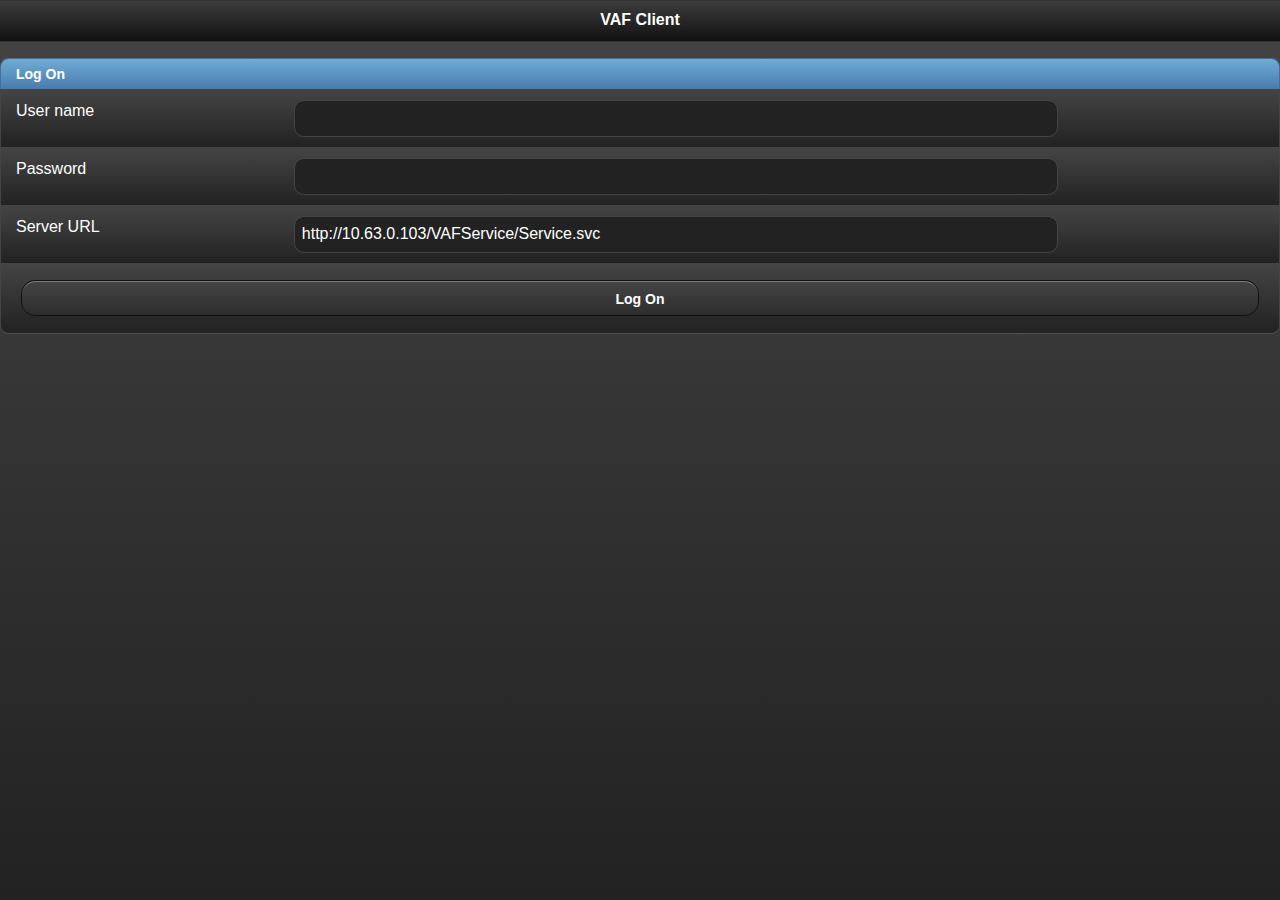
==== commit 2a787c20: "Add CRUD-operations support" ====
--- a/index.html
+++ b/index.html
@@ -25,6 +25,7 @@
                 $.mobile.defaultPageTransition = 'none';
                 $.mobile.defaultDialogTransition = 'none';
             }
+            $.mobile.changePage.defaults.allowSamePageTransition = true;
         });
     </script>
     <script src="base/jquery.mobile-1.1.0.min.js"></script>
@@ -62,12 +63,13 @@
     <script type="text/javascript" src="jnotify/jNotify.jquery.min.js"></script>
     <script type="text/javascript">
         //var host = 'http://vaf.vegasmb.com:8101/VAFService/Service.svc';
-        //var host = 'http://localhost:2836/Service.svc';
-
-        //var host = 'http://10.63.0.103/TestService/Service.svc';
+        var host = 'http://localhost:2836/Service.svc';
+
+        //var host = 'http://10.63.0.103/VAFService/Service.svc';
         //var host = 'http://vaf.vegasmb.com:8101/ServiceDebug/Service.svc';
-        var host = 'http://vaf.vegasmb.com:8101/Service_Custom/Service.svc';
-
+        //var host = 'http://vaf.vegasmb.com:8101/Service_Custom/Service.svc';
+
+        var generalError = 'Error while trying to load data from the server !';
         var prevId;
         var curWindowId;
         var dtpickertheme = 'default';
@@ -166,10 +168,130 @@
             $(this).attr('data-theme', newTheme).removeClass('ui-body-' + oldTheme).addClass('ui-body-' + newTheme).trigger('create');
         });
 
+        function logOn() {
+            // validate form
+            $('#logonForm').validate();
+            if (!$("#logonForm").valid())
+                return false;
+
+            host = $('#ServerURL').val();
+
+            $.mobile.showPageLoadingMsg();
+
+            var postTo = host + '/LogOn?method=?';
+
+            $.ajax({
+                url: postTo,
+                data: { user_name: $('#UserName').val(), password: $('#Password').val() },
+                type: "GET",
+                dataType: "jsonp",
+                success: function (data) {
+                    $.mobile.hidePageLoadingMsg();
+
+                    var x = jQuery.parseJSON(data.LogOnResult);
+
+                    if (x.success) {
+                        var markup = "";
+
+                        $.each(x.myApps, function (index, elem) {
+                            markup += '<li><a id="' + elem.Id + '#' + elem.CustomTheme + '" onclick="openApp(this);">' + elem.Name + '</a></li>';
+                        });
+
+                        changePage("#myApps");
+
+                        // Update the content and refresh
+                        $('#listMyApps').html(markup);
+                        $('#listMyApps').listview('refresh');
+                    }
+                    else {
+                        errorMessage(x.errorMessage);
+                    }
+                },
+                error: function (xhr, ajaxOptions, thrownError) {
+                    errorMessage(generalError);
+                    $.mobile.hidePageLoadingMsg();
+                }
+            });
+        }
+
+        $('#allApps').live("pageshow", function () {
+            $.mobile.showPageLoadingMsg();
+
+            $.ajax({
+                url: host + '/GetAllApps?method=?',
+                data: {},
+                type: "GET",
+                dataType: "jsonp",
+                success: function (response) {
+                    $.mobile.hidePageLoadingMsg();
+
+                    var data = jQuery.parseJSON(response);
+
+                    var markup = '<fieldset data-role="controlgroup">';
+                    $.each(data.allApps, function (index, elem) {
+                        markup += '<input type="checkbox" name="checkbox-' + elem.Id + '" id="checkbox-' + elem.Id + '" class="custom" /><label for="checkbox-' + elem.Id + '">' + elem.Name + '</label>';
+                    });
+                    markup += '</fieldset>';
+
+                    // Update the content and refresh
+                    $('#listAllApps').html(markup).page();
+                    $("div[id='allApps'] input:checkbox").checkboxradio();
+                    $('#allApps').page();
+                },
+                error: function (xhr, ajaxOptions, thrownError) {
+                    errorMessage(generalError);
+                    $.mobile.hidePageLoadingMsg();
+                }
+            });
+        });
+
+        function onAddAppsClick() {
+            var boxes = $("div[id='allApps'] input:checkbox:checked");
+            if (boxes.length == 0) {
+                errorMessage('Please select any apps before !');
+                return;
+            }
+
+            $.mobile.showPageLoadingMsg();
+
+            var apps = [];
+            $.each(boxes, function (index, item) {
+                apps.push(item.id.split('-')[1]);
+            });
+
+            var postTo = host + '/AddApps?method=?';
+
+            $.ajax({
+                url: postTo,
+                data: { url: serverURL, apps: apps },
+                type: "POST",
+                dataType: "jsonp",
+                traditional: true,
+                success: function (response) {
+                    $.mobile.hidePageLoadingMsg();
+
+                    var data = jQuery.parseJSON(response.AddAppsResult);
+
+                    if (data.result) {
+                        infoMessage('Add the selected apps successfully !');
+
+                        //getMyApps();
+                    }
+                    else {
+                        errorMessage(data.errorMessage);
+                    }
+                },
+                error: function (xhr, ajaxOptions, thrownError) {
+                    errorMessage(generalError);
+                    $.mobile.hidePageLoadingMsg();
+                }
+            });
+        }
+
         function changePage(id) {
             curWindowId = id;
             prevId = $.mobile.activePage.prop('id');
-            
+
             $.mobile.changePage(jQuery(id));
 
             if (id != '#myApps')
@@ -178,7 +300,7 @@
 
         function changeSwatch(swatch, swatchName) {
             swatchSelected = swatch;
-            
+
             $("#dialog").dialog("close");
             $('div[id|="jqxgrid"]').each(function () {
                 $(this).jqxGrid({ theme: swatchSelected });
@@ -190,44 +312,11 @@
             $("#selectTheme .ui-btn-text").text(swatchName);
         }
 
-        // Add this to run correctly on Android
-        $('#mainPage').live("pageshow", function () {
-            changePage("#myApps");
-        });
-
         $('#myApps').live("pageshow", function () {
             // Always set default theme for main page
             swatchSelected = 'a';
             $("link[href*='themes']").prop('href', initTheme);
 
-            $.mobile.showPageLoadingMsg();
-            var postTo = host + '/GetCurrentApps?method=?';
-
-            $.ajax({
-                url: postTo,
-                data: {},
-                type: "GET",
-                dataType: "jsonp",
-                success: function (data) {
-                    $.mobile.hidePageLoadingMsg();
-
-                    var x = jQuery.parseJSON(data);
-                    var markup = "";
-
-                    $.each(x.myApps, function (index, elem) {
-                        markup += '<li><a id="' + elem.Id + '#' + elem.CustomTheme + '" onclick="openApp(this);">' + elem.Name + '</a></li>';
-                    });
-
-                    // Update the content and refresh
-                    $('#listMyApps').html(markup);
-                    $('#listMyApps').listview('refresh');
-                },
-                error: function (xhr, ajaxOptions, thrownError) {
-                    showMessage('Error while trying to load data from the server !');
-                    $.mobile.hidePageLoadingMsg();
-                }
-            });
-
             // update the body theme when page shown
             $(this).removeClass(classes).addClass('ui-body-' + swatchSelected).attr('data-theme', swatchSelected);
         });
@@ -238,14 +327,17 @@
 
             if (parts.length == 0) return;
 
-            $.mobile.showPageLoadingMsg();
-
             // Change theme to selected app            
             if (jQuery.trim(parts[1]) != '' && parts[1] != "null")
                 $("link[href*='themes']").prop('href', parts[1]);
 
+            // reset the selected recno when changing app
+            selectedRecno = '';
+
+            selectedApp = parts[0];
+            $.mobile.showPageLoadingMsg();
             var postTo = host + '/GetCurrentApp?method=?';
-            selectedApp = parts[0];
+
             $.ajax({
                 url: postTo,
                 data: { appID: selectedApp, theme: swatchSelected },
@@ -286,7 +378,7 @@
                         makeDateTimePicker(data.dateTimeIds[i]);
                 },
                 error: function (xhr, ajaxOptions, thrownError) {
-                    showMessage('Error while trying to load data from the server !');
+                    errorMessage(generalError);
                     $.mobile.hidePageLoadingMsg();
                 }
             });
@@ -307,15 +399,7 @@
             $('#' + id).scroller('setDate', new Date(), true);
         }
 
-        function showMessage(message) {
-            //$("<div id='notification' class='ui-loader ui-overlay-shadow ui-body-e ui-corner-all' style='padding:5px 15px;'><h1>" + message + "</h1></div>")
-//            $("<div id='notification' class='ui-loader ui-overlay-shadow ui-body-e ui-corner-all' style='padding:5px 15px;'><p><strong>" + message + "</strong></p></div>")
-//				.css({ "display": "block", "opacity": 0.96, "top": $(window).scrollTop() + 100 })
-//				.appendTo($.mobile.pageContainer)
-//				.delay(800)
-//				.fadeOut(800, function () {
-//				    $(this).remove();
-            //				});
+        function errorMessage(message) {
             jError(message, { autoHide: true,
                 TimeShown: 3000,
                 ShowOverlay: false,
@@ -323,12 +407,19 @@
             });
         }
 
+        function infoMessage(message) {
+            jNotify(message, { autoHide: true,
+                TimeShown: 3000,
+                ShowOverlay: false,
+                HorizontalPosition: 'center'
+            });
+        }
+
         var address = "";
         function showMap(id) {
             address = $(id).val();
 
             if (address != "") {
-                //$('#backMap').attr('href', '#' + $.mobile.activePage.prop('id'));
                 $('#backMap').attr('onclick', 'changePage("#' + $.mobile.activePage.prop('id') + '")');
 
                 try {
@@ -344,7 +435,7 @@
                         lng = results[0].geometry.location.lng();
                     }
                     else {
-                        showMessage('Cannot locate the address !');
+                        errorMessage('Cannot locate the address !');
                         return false;
                     }
 
@@ -355,7 +446,7 @@
                 });
             }
             else {
-                showMessage('Address is empty !');
+                errorMessage('Address is empty !');
             }
         }
 
@@ -364,13 +455,12 @@
             address = $(id).val();
 
             if (address != "") {
-                //$('#backRoute').attr('href', '#' + $.mobile.activePage.prop('id'));
                 $('#backRoute').attr('onclick', 'changePage("#' + $.mobile.activePage.prop('id') + '")');
 
                 changePage("#routePage");
             }
             else {
-                showMessage('Address is empty !');
+                errorMessage('Address is empty !');
             }
         }
 
@@ -394,15 +484,15 @@
                                 $.mobile.hidePageLoadingMsg();
 
                                 if (success) {
-                                    showMessage('Get directions successfully !');
+                                    infoMessage('Get directions successfully !');
                                 } else {
-                                    showMessage('Get directions failed !');
+                                    errorMessage('Get directions failed !');
                                 }
                             });
                         }
                         else {
                             $.mobile.hidePageLoadingMsg();
-                            showMessage('Cannot get the location !');
+                            errorMessage('Cannot get the location !');
                         }
                     });
                 });
@@ -418,7 +508,7 @@
                 $(a).prop("href", "tel:" + phone);
             }
             else {
-                showMessage('Please enter the phone number !');
+                errorMessage('Please enter the phone number !');
             }
         }
 
@@ -429,7 +519,7 @@
                 $(a).prop("href", "sms:" + phone);
             }
             else {
-                showMessage('Please enter the phone number !');
+                errorMessage('Please enter the phone number !');
             }
         }
 
@@ -440,18 +530,159 @@
                 $(a).prop("href", "mailto:" + email);
             }
             else {
-                showMessage('Please enter the email address !');
-            }
-        }
-
-        function onSendMail(data) {
-            $.mobile.hidePageLoadingMsg();
-            if (data.result == '') {
-                showMessage('Email sent successfully !');
-            }
-            else {
-                showMessage('Failed to send mail with error: ' + data.result);
-            }
+                errorMessage('Please enter the email address !');
+            }
+        }
+
+        var isDialogOpen = false;
+        var selectedRecno = '';
+        var selectedIndex;
+        function saveInstance(entity, instanceKey) {
+            var names, vals;
+            var selector = "input:text";
+            if (isDialogOpen) selector = "#editDialog input:text";
+
+            $(selector).each(function (i) {
+                if ($(this).attr('data-field') != null) {
+                    if (names == null) {
+                        names = $(this).attr('data-field');
+                        vals = $(this).val();
+                    }
+                    else {
+                        names = names + '#' + $(this).attr('data-field');
+                        vals = vals + '#' + $(this).val();
+                    }
+                }
+            });
+            $.mobile.showPageLoadingMsg();
+
+            if (selectedRecno.length > 0) instanceKey = selectedRecno;
+            else selectedIndex = 0;
+
+            var postTo = host + '/SaveInstance?method=?';
+            $.ajax({
+                url: postTo,
+                data: { entity: entity, instanceKey: instanceKey, names: names, vals: vals },
+                type: "GET",
+                dataType: "jsonp",
+                success: function (response) {
+                    $.mobile.hidePageLoadingMsg();
+
+                    var data = jQuery.parseJSON(response.SaveInstanceResult);
+                    if (data.message.length == 0) {
+                        infoMessage('Save instance successfully !');
+
+                        $("#editDialog").dialog("close");
+                        refreshGridData();
+                    }
+                    else
+                        errorMessage(data.message);
+                },
+                error: function (xhr, ajaxOptions, thrownError) {
+                    errorMessage(generalError);
+                    $.mobile.hidePageLoadingMsg();
+                }
+            });
+            isDialogOpen = false;
+        }
+
+        function deleteInstance(entity, instanceKey) {
+            $.mobile.showPageLoadingMsg();
+
+            if (selectedRecno.length > 0) instanceKey = selectedRecno;
+
+            var postTo = host + '/DeleteInstance?method=?';
+            $.ajax({
+                url: postTo,
+                data: { entity: entity, instanceKey: instanceKey },
+                type: "GET",
+                dataType: "jsonp",
+                success: function (response) {
+                    $.mobile.hidePageLoadingMsg();
+
+                    var data = jQuery.parseJSON(response.DeleteInstanceResult);
+                    if (data.message.length == 0) {
+                        infoMessage('Delete instance successfully !');
+                        selectedIndex = 0;
+                        refreshGridData();
+                    }
+                    else
+                        errorMessage(data.message);
+                },
+                error: function (xhr, ajaxOptions, thrownError) {
+                    errorMessage(generalError);
+                    $.mobile.hidePageLoadingMsg();
+                }
+            });
+        }
+
+        function refreshGridData() {
+            $('div[id|="jqxgrid"]').each(function () {
+                $(this).jqxGrid('updatebounddata');
+                var datainfo = $(this).jqxGrid('getdatainformation');
+                if (datainfo.rowscount > 0)
+                    $(this).jqxGrid('selectrow', selectedIndex);
+            });
+        }
+
+        function insertRecordDialog(title, window, entity, instanceKey) {
+            // reset the selected recno when show edit dialog
+            selectedRecno = '';
+            isDialogOpen = true;
+
+            $.mobile.showPageLoadingMsg();
+            var postTo = host + '/GetDetailContent?method=?';
+            $.ajax({
+                url: postTo,
+                data: { windowId: window, recno: 0, editable:true },
+                type: 'GET',
+                dataType: 'jsonp',
+                success: function (response) {
+                    $.mobile.hidePageLoadingMsg();
+
+                    var data = jQuery.parseJSON(response.GetDetailContentResult);
+                    if (data.html.length == 0)
+                        errorMessage(generalError);
+                    else {
+                        $("#wrapperDialog").html(data.html).trigger("create");
+                        $('#editDialog h1').html(title);
+                        $.mobile.changePage('#editDialog');
+                    }
+                },
+                error: function (xhr, ajaxOptions, thrownError) {
+                    errorMessage(generalError);
+                    $.mobile.hidePageLoadingMsg();
+                }
+            });
+        }
+
+        function editRecordDialog(title, window, entity, instanceKey) {            
+            isDialogOpen = true;
+
+            $.mobile.showPageLoadingMsg();
+            var postTo = host + '/GetDetailContent?method=?';
+            $.ajax({
+                url: postTo,
+                data: { windowId: window, recno: selectedRecno, editable: true },
+                type: 'GET',
+                dataType: 'jsonp',
+                success: function (response) {
+                    $.mobile.hidePageLoadingMsg();
+
+                    var data = jQuery.parseJSON(response.GetDetailContentResult);
+                    if (data.html.length == 0)
+                        errorMessage(generalError);
+                    else {
+                        $("#wrapperDialog").html(data.html).trigger("create");
+                        $('#editDialog h1').html(title);
+                        $.mobile.changePage('#editDialog');                        
+                    }
+                },
+                error: function (xhr, ajaxOptions, thrownError) {
+                    errorMessage(generalError);
+                    $.mobile.hidePageLoadingMsg();
+                }
+            });
         }
 
         $(document).delegate('.newPage', 'pageshow', function () {
@@ -570,7 +801,7 @@
                 dataType: "jsonp",
                 success: onGetPageData,
                 error: function (xhr, ajaxOptions, thrownError) {
-                    showMessage('Error while trying to load data from the server !');
+                    errorMessage(generalError);
                     $.mobile.hidePageLoadingMsg();
                 }
             });
@@ -586,7 +817,7 @@
                 dataType: "jsonp",
                 success: onGetPageData,
                 error: function (xhr, ajaxOptions, thrownError) {
-                    showMessage('Error while trying to load data from the server !');
+                    errorMessage(generalError);
                     $.mobile.hidePageLoadingMsg();
                 }
             });
@@ -632,49 +863,7 @@
         {
             color:Red;
         }
-        /* disable shadows for better android performance */
-.ui-body-a,
-.ui-bar-a,
-.ui-btn-up-a,
-.ui-btn-hover-a,
-.ui-btn-down-a,
-
-.ui-body-b,
-.ui-bar-b,
-.ui-btn-up-b,
-.ui-btn-hover-b,
-.ui-btn-down-b,
-
-.ui-body-c,
-.ui-bar-c,
-.ui-btn-up-c,
-.ui-btn-hover-c,
-.ui-btn-down-c,
-
-.ui-body-d,
-.ui-bar-d,
-.ui-btn-up-d,
-.ui-btn-hover-d,
-.ui-btn-down-d,
-
-.ui-body-e,
-.ui-bar-e,
-.ui-btn-up-e,
-.ui-btn-hover-e,
-.ui-btn-down-e,
-
-.ui-shadow-inset,
-.ui-icon-shadow,
-.ui-focus,
-.ui-overlay-shadow,
-.ui-shadow,
-.ui-btn-active,
-* {
-    text-shadow: none !important;
-    box-shadow: none !important;
-    -moz-box-shadow: none !important;
-    -webkit-box-shadow: none !important;
-}
+        
         .content-left
         {
             float: left;
@@ -778,24 +967,69 @@
 </head>
 <body id="page_body">
     
-    <div data-role="page" data-theme="b" id="mainPage">
+    <div data-role="page" id="mainPage">
         <div data-role="header">
             <h1>
-                HTML Client</h1>
+                VAF Client</h1>
         </div>
         <div data-role="content">
-            <h1>
-                Main Page</h1>
+            <script src="scripts/jquery.validate.min.js" type="text/javascript"></script>
+            <script src="scripts/jquery.validate.unobtrusive.min.js" type="text/javascript"></script>
+            <form method="post" id="logonForm">
+            <ul data-role="listview" data-inset="true">
+                <li data-role="list-divider">Log On</li>
+                <li data-role="fieldcontain">
+                    <label for="UserName">
+                        User name</label>
+                    <input data-val="true" data-val-required="The User name field is required." id="UserName"
+                        name="UserName" type="text" value="" />
+                    <span class="field-validation-valid" data-valmsg-for="UserName" data-valmsg-replace="true">
+                    </span></li>
+                <li data-role="fieldcontain">
+                    <label for="Password">
+                        Password</label>
+                    <input data-val="true" data-val-required="The Password field is required." id="Password"
+                        name="Password" type="password" />
+                    <span class="field-validation-valid" data-valmsg-for="Password" data-valmsg-replace="true">
+                    </span></li>
+                <li data-role="fieldcontain">
+                    <label for="ServerURL">
+                        Server URL</label>
+                    <input data-val="true" data-val-required="The Server URL field is required." id="ServerURL"
+                        name="ServerURL" type="text" value="http://10.63.0.103/VAFService/Service.svc" />
+                    <span class="field-validation-valid" data-valmsg-for="ServerURL" data-valmsg-replace="true">
+                    </span></li>
+                <li data-role="fieldcontain">
+                    <input type="button" id="btnLogOn" value="Log On" onclick="logOn();" />
+                </li>
+            </ul>
+            </form>
         </div>
     </div>
     <div data-role="page" id="myApps">
         <div data-role="header">
             <h1>
                 Layout Demo</h1>
+            <a onclick="changePage('#mainPage');" data-icon="arrow-l">Back</a> <a onclick="changePage('#allApps');"
+                data-icon="plus">Add</a>
         </div>
         <div data-role="content">
             <ul data-role="listview" data-inset="true" id="listMyApps">
             </ul>
+        </div>
+    </div>
+    <div data-role="page" data-theme="b" id="allApps">
+        <div data-role="header">
+            <h1>
+                All Apps</h1>
+            <a onclick="changePage('#myApps');" data-role="button" data-icon="arrow-l">Cancel</a>
+            <a onclick="onAddAppsClick();" data-icon="check" data-role="button">Save</a>
+        </div>
+        <div data-role="content">
+            <h3>
+                Select app(s) you want:</h3>
+            <div data-role="fieldcontain" id="listAllApps">
+            </div>
         </div>
     </div>
     <div data-role="page" id="mapPage" class="page-map">
@@ -827,6 +1061,16 @@
             </div>
         </div>
     </div>
+    <div data-role="dialog" id="editDialog">
+        <div data-role="header">
+            <h1>
+                Select Theme</h1>
+        </div>
+        <div data-role="content">
+            <div id="wrapperDialog">
+            </div>
+        </div>
+    </div>
     <div data-role="dialog" id="dialog">
         <div data-role="header">
             <h1>
@@ -834,9 +1078,6 @@
         </div>
         <div data-role="content">
             <ul data-role="listview" data-inset="true" id="lstThemes">
-                <li data-theme="a"><a href="#" onclick="changeSwatch('a', 'Theme A');">Theme A</a></li>
-                <li data-theme="b"><a href="#" onclick="changeSwatch('b', 'Theme B');">Theme B</a></li>
-                <li data-theme="c"><a href="#" onclick="changeSwatch('c', 'Theme C');">Theme C</a></li>
             </ul>
         </div>
     </div>
--- a/content/Site.css
+++ b/content/Site.css
@@ -33,11 +33,46 @@
     padding-right: 15px;
 }
 
-.ui-bar-a, .ui-body-a, .ui-btn-up-a, .ui-btn-hover-a, .ui-btn-down-a,
-.ui-bar-b, .ui-body-b, .ui-btn-up-b, .ui-btn-hover-b, .ui-btn-down-b,
-.ui-bar-c, .ui-body-c, .ui-btn-up-c, .ui-btn-hover-c, .ui-btn-down-c,
-.ui-bar-d, .ui-body-d, .ui-btn-up-d, .ui-btn-hover-d, .ui-btn-down-d,
-.ui-bar-e, .ui-body-e, .ui-btn-up-e, .ui-btn-hover-e, .ui-btn-down-e,
-.ui-btn-active  {
-	text-shadow: none;
+/* disable shadows for better android performance */
+.ui-body-a,
+.ui-bar-a,
+.ui-btn-up-a,
+.ui-btn-hover-a,
+.ui-btn-down-a,
+
+.ui-body-b,
+.ui-bar-b,
+.ui-btn-up-b,
+.ui-btn-hover-b,
+.ui-btn-down-b,
+
+.ui-body-c,
+.ui-bar-c,
+.ui-btn-up-c,
+.ui-btn-hover-c,
+.ui-btn-down-c,
+
+.ui-body-d,
+.ui-bar-d,
+.ui-btn-up-d,
+.ui-btn-hover-d,
+.ui-btn-down-d,
+
+.ui-body-e,
+.ui-bar-e,
+.ui-btn-up-e,
+.ui-btn-hover-e,
+.ui-btn-down-e,
+
+.ui-shadow-inset,
+.ui-icon-shadow,
+.ui-focus,
+.ui-overlay-shadow,
+.ui-shadow,
+.ui-btn-active,
+* {
+    text-shadow: none !important;
+    box-shadow: none !important;
+    -moz-box-shadow: none !important;
+    -webkit-box-shadow: none !important;
 }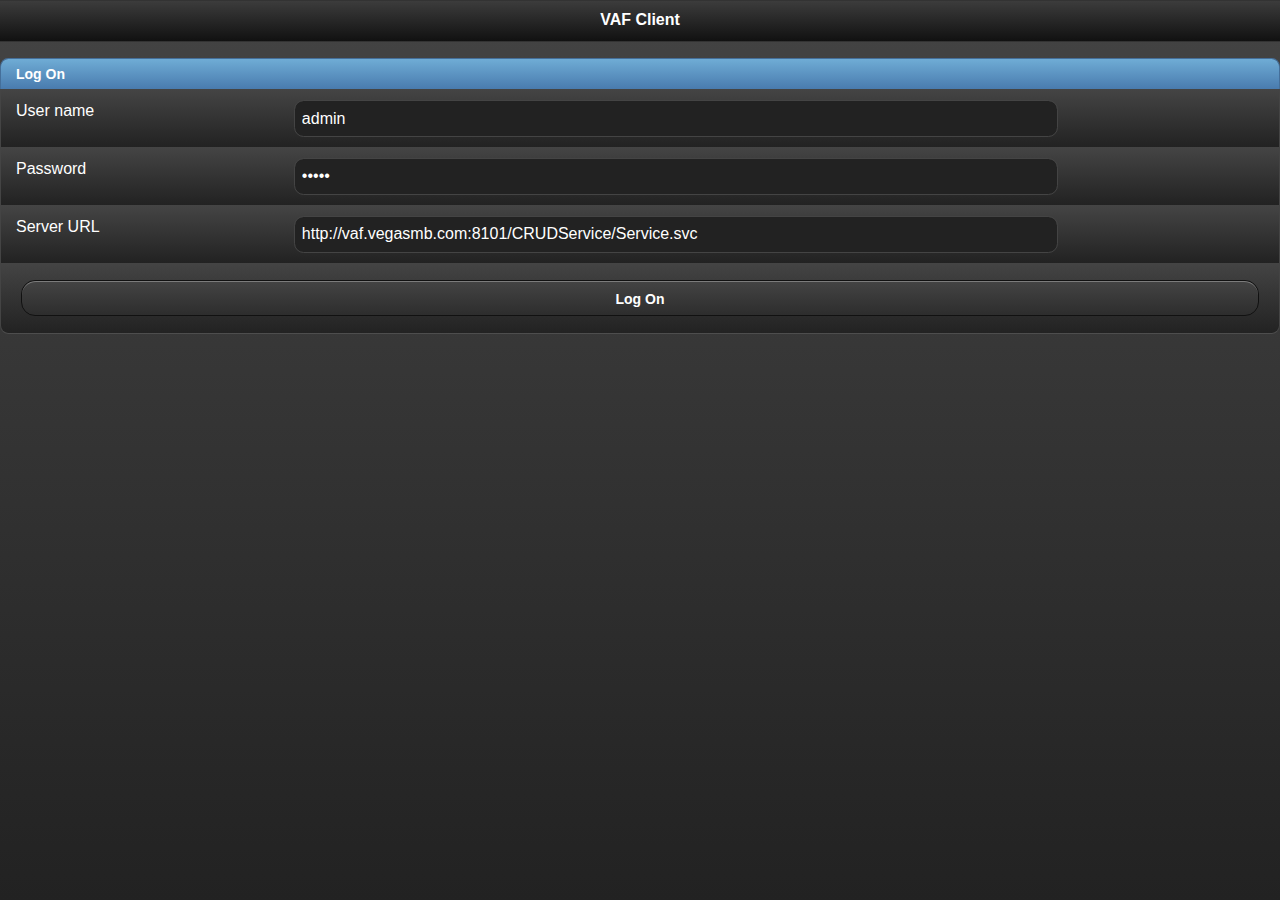
==== commit 8d429cc7: "Add default values when logging on" ====
--- a/index.html
+++ b/index.html
@@ -67,6 +67,7 @@
 
         //var host = 'http://10.63.0.103/VAFService/Service.svc';
         //var host = 'http://vaf.vegasmb.com:8101/ServiceDebug/Service.svc';
+        //var host = 'http://vaf.vegasmb.com:8101/CRUDService/Service.svc';
         //var host = 'http://vaf.vegasmb.com:8101/Service_Custom/Service.svc';
 
         var generalError = 'Error while trying to load data from the server !';
@@ -587,6 +588,8 @@
         }
 
         function deleteInstance(entity, instanceKey) {
+            if (!confirm("Are you sure to delete this record?")) return false;
+
             $.mobile.showPageLoadingMsg();
 
             if (selectedRecno.length > 0) instanceKey = selectedRecno;
@@ -982,21 +985,21 @@
                     <label for="UserName">
                         User name</label>
                     <input data-val="true" data-val-required="The User name field is required." id="UserName"
-                        name="UserName" type="text" value="" />
+                        name="UserName" type="text" value="admin" />
                     <span class="field-validation-valid" data-valmsg-for="UserName" data-valmsg-replace="true">
                     </span></li>
                 <li data-role="fieldcontain">
                     <label for="Password">
                         Password</label>
                     <input data-val="true" data-val-required="The Password field is required." id="Password"
-                        name="Password" type="password" />
+                        name="Password" type="password" value="admin" />
                     <span class="field-validation-valid" data-valmsg-for="Password" data-valmsg-replace="true">
                     </span></li>
                 <li data-role="fieldcontain">
                     <label for="ServerURL">
                         Server URL</label>
                     <input data-val="true" data-val-required="The Server URL field is required." id="ServerURL"
-                        name="ServerURL" type="text" value="http://10.63.0.103/VAFService/Service.svc" />
+                        name="ServerURL" type="text" value="http://vaf.vegasmb.com:8101/CRUDService/Service.svc" />
                     <span class="field-validation-valid" data-valmsg-for="ServerURL" data-valmsg-replace="true">
                     </span></li>
                 <li data-role="fieldcontain">
@@ -1009,9 +1012,9 @@
     <div data-role="page" id="myApps">
         <div data-role="header">
             <h1>
-                Layout Demo</h1>
-            <a onclick="changePage('#mainPage');" data-icon="arrow-l">Back</a> <a onclick="changePage('#allApps');"
-                data-icon="plus">Add</a>
+                VAF Client</h1>
+            <a onclick="changePage('#mainPage');" data-icon="arrow-l">Back</a> 
+            <!--<a onclick="changePage('#allApps');" data-icon="plus">Add</a>-->
         </div>
         <div data-role="content">
             <ul data-role="listview" data-inset="true" id="listMyApps">
